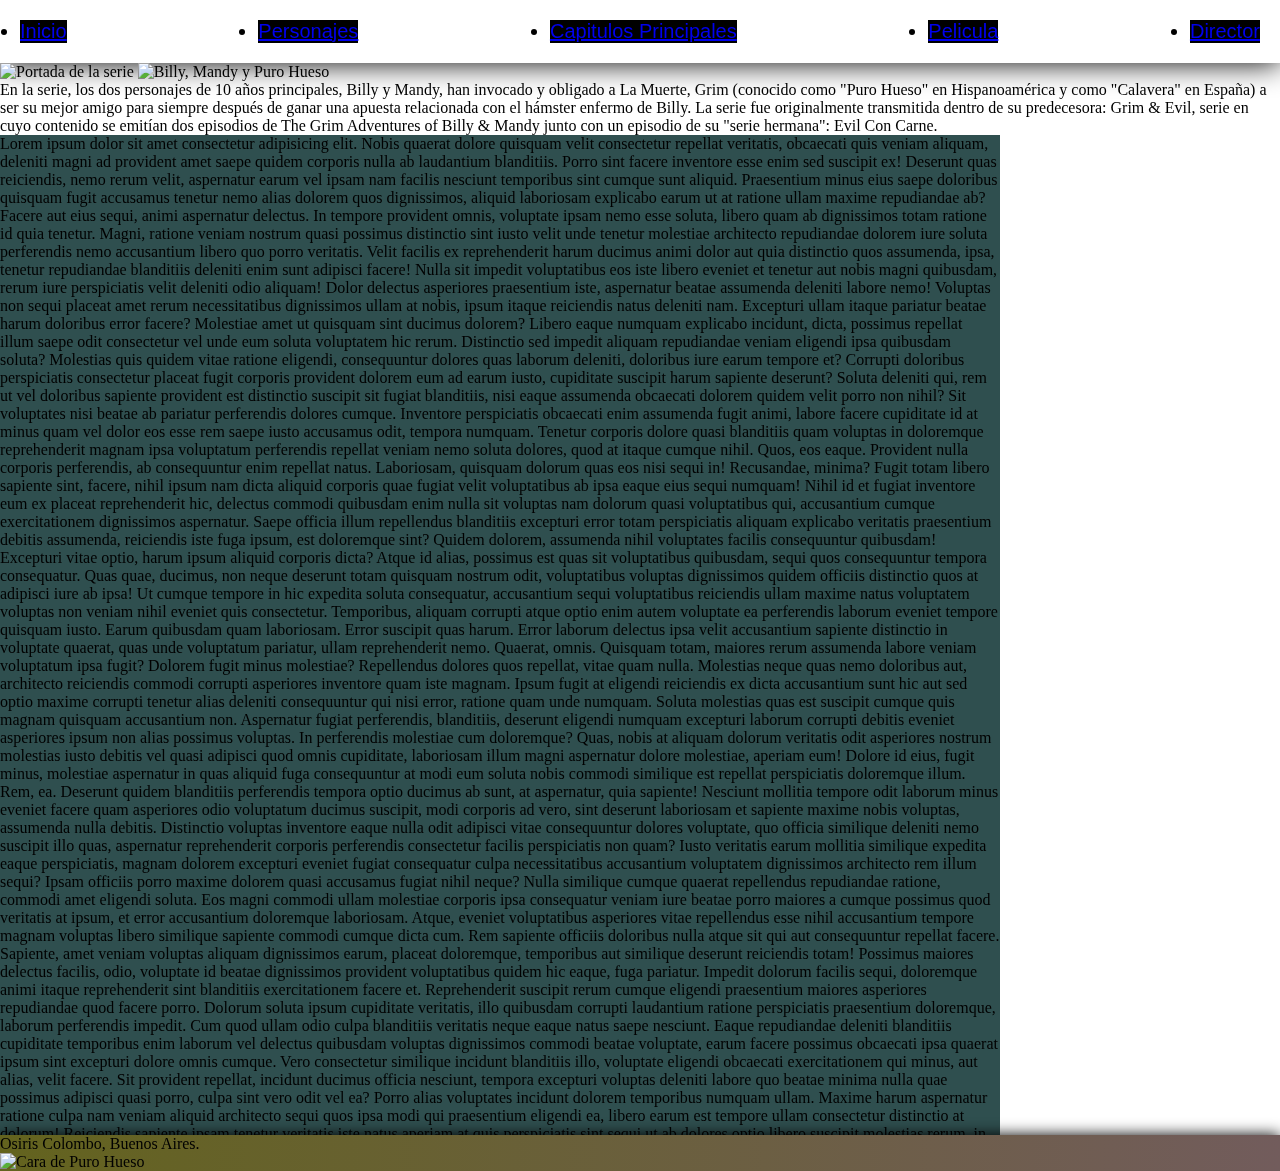
==== index.html @ 3d78a32e "subo pryecto" ====
<!DOCTYPE html>
<html lang="en">
<head>
    <meta charset="UTF-8">
    <meta http-equiv="X-UA-Compatible" content="IE=edge">
    <meta name="viewport" content="width=device-width, initial-scale=1.0">
    <title>Las sombrias aventuras de Billy y Mandy</title>
    <link rel="stylesheet" href="./style/metamorfosis.css">
</head>

<body>
    <nav>
        <ul><li class="menu"><a href="./index.html">Inicio</a></li>
            <li class="menu"><a href="./paginas/personajes.html">Personajes</a></li>
            <li class="menu"><a href="./paginas/capitulos.html">Capitulos Principales</a></li>
            <li class="menu"><a href="./paginas/pelicula.html">Pelicula</a></li>
            <li class="menu"><a href="./paginas/director.html">Director</a></li>
        </ul>
    </nav>
    <main>
        <img src="/Imagenes/ImagenInicio1.jfif" alt="Portada de la serie">
        <img src="/Imagenes/ImagenInicio2.jfif" alt="Billy, Mandy y Puro Hueso">
        <p>En la serie, los dos personajes de 10 años principales, Billy y Mandy, han invocado y obligado a La Muerte, Grim (conocido como "Puro Hueso" en Hispanoamérica y como "Calavera" en España) a ser su mejor amigo para siempre después de ganar una apuesta relacionada con el hámster enfermo de Billy.
           La serie fue originalmente transmitida dentro de su predecesora: Grim & Evil, serie en cuyo contenido se emitían dos episodios de The Grim Adventures of Billy & Mandy junto con un episodio de su "serie hermana": Evil Con Carne.</p>
        <p class="textoLorem">Lorem ipsum dolor sit amet consectetur adipisicing elit. Nobis quaerat dolore quisquam velit consectetur repellat veritatis, obcaecati quis veniam aliquam, deleniti magni ad provident amet saepe quidem corporis nulla ab laudantium blanditiis. Porro sint facere inventore esse enim sed suscipit ex! Deserunt quas reiciendis, nemo rerum velit, aspernatur earum vel ipsam nam facilis nesciunt temporibus sint cumque sunt aliquid. Praesentium minus eius saepe doloribus quisquam fugit accusamus tenetur nemo alias dolorem quos dignissimos, aliquid laboriosam explicabo earum ut at ratione ullam maxime repudiandae ab? Facere aut eius sequi, animi aspernatur delectus. In tempore provident omnis, voluptate ipsam nemo esse soluta, libero quam ab dignissimos totam ratione id quia tenetur. Magni, ratione veniam nostrum quasi possimus distinctio sint iusto velit unde tenetur molestiae architecto repudiandae dolorem iure soluta perferendis nemo accusantium libero quo porro veritatis. Velit facilis ex reprehenderit harum ducimus animi dolor aut quia distinctio quos assumenda, ipsa, tenetur repudiandae blanditiis deleniti enim sunt adipisci facere! Nulla sit impedit voluptatibus eos iste libero eveniet et tenetur aut nobis magni quibusdam, rerum iure perspiciatis velit deleniti odio aliquam! Dolor delectus asperiores praesentium iste, aspernatur beatae assumenda deleniti labore nemo! Voluptas non sequi placeat amet rerum necessitatibus dignissimos ullam at nobis, ipsum itaque reiciendis natus deleniti nam. Excepturi ullam itaque pariatur beatae harum doloribus error facere? Molestiae amet ut quisquam sint ducimus dolorem? Libero eaque numquam explicabo incidunt, dicta, possimus repellat illum saepe odit consectetur vel unde eum soluta voluptatem hic rerum. Distinctio sed impedit aliquam repudiandae veniam eligendi ipsa quibusdam soluta? Molestias quis quidem vitae ratione eligendi, consequuntur dolores quas laborum deleniti, doloribus iure earum tempore et? Corrupti doloribus perspiciatis consectetur placeat fugit corporis provident dolorem eum ad earum iusto, cupiditate suscipit harum sapiente deserunt? Soluta deleniti qui, rem ut vel doloribus sapiente provident est distinctio suscipit sit fugiat blanditiis, nisi eaque assumenda obcaecati dolorem quidem velit porro non nihil? Sit voluptates nisi beatae ab pariatur perferendis dolores cumque. Inventore perspiciatis obcaecati enim assumenda fugit animi, labore facere cupiditate id at minus quam vel dolor eos esse rem saepe iusto accusamus odit, tempora numquam. Tenetur corporis dolore quasi blanditiis quam voluptas in doloremque reprehenderit magnam ipsa voluptatum perferendis repellat veniam nemo soluta dolores, quod at itaque cumque nihil. Quos, eos eaque. Provident nulla corporis perferendis, ab consequuntur enim repellat natus. Laboriosam, quisquam dolorum quas eos nisi sequi in! Recusandae, minima? Fugit totam libero sapiente sint, facere, nihil ipsum nam dicta aliquid corporis quae fugiat velit voluptatibus ab ipsa eaque eius sequi numquam! Nihil id et fugiat inventore eum ex placeat reprehenderit hic, delectus commodi quibusdam enim nulla sit voluptas nam dolorum quasi voluptatibus qui, accusantium cumque exercitationem dignissimos aspernatur. Saepe officia illum repellendus blanditiis excepturi error totam perspiciatis aliquam explicabo veritatis praesentium debitis assumenda, reiciendis iste fuga ipsum, est doloremque sint? Quidem dolorem, assumenda nihil voluptates facilis consequuntur quibusdam! Excepturi vitae optio, harum ipsum aliquid corporis dicta? Atque id alias, possimus est quas sit voluptatibus quibusdam, sequi quos consequuntur tempora consequatur. Quas quae, ducimus, non neque deserunt totam quisquam nostrum odit, voluptatibus voluptas dignissimos quidem officiis distinctio quos at adipisci iure ab ipsa! Ut cumque tempore in hic expedita soluta consequatur, accusantium sequi voluptatibus reiciendis ullam maxime natus voluptatem voluptas non veniam nihil eveniet quis consectetur. Temporibus, aliquam corrupti atque optio enim autem voluptate ea perferendis laborum eveniet tempore quisquam iusto. Earum quibusdam quam laboriosam. Error suscipit quas harum. Error laborum delectus ipsa velit accusantium sapiente distinctio in voluptate quaerat, quas unde voluptatum pariatur, ullam reprehenderit nemo. Quaerat, omnis. Quisquam totam, maiores rerum assumenda labore veniam voluptatum ipsa fugit? Dolorem fugit minus molestiae? Repellendus dolores quos repellat, vitae quam nulla. Molestias neque quas nemo doloribus aut, architecto reiciendis commodi corrupti asperiores inventore quam iste magnam. Ipsum fugit at eligendi reiciendis ex dicta accusantium sunt hic aut sed optio maxime corrupti tenetur alias deleniti consequuntur qui nisi error, ratione quam unde numquam. Soluta molestias quas est suscipit cumque quis magnam quisquam accusantium non. Aspernatur fugiat perferendis, blanditiis, deserunt eligendi numquam excepturi laborum corrupti debitis eveniet asperiores ipsum non alias possimus voluptas. In perferendis molestiae cum doloremque? Quas, nobis at aliquam dolorum veritatis odit asperiores nostrum molestias iusto debitis vel quasi adipisci quod omnis cupiditate, laboriosam illum magni aspernatur dolore molestiae, aperiam eum! Dolore id eius, fugit minus, molestiae aspernatur in quas aliquid fuga consequuntur at modi eum soluta nobis commodi similique est repellat perspiciatis doloremque illum. Rem, ea. Deserunt quidem blanditiis perferendis tempora optio ducimus ab sunt, at aspernatur, quia sapiente! Nesciunt mollitia tempore odit laborum minus eveniet facere quam asperiores odio voluptatum ducimus suscipit, modi corporis ad vero, sint deserunt laboriosam et sapiente maxime nobis voluptas, assumenda nulla debitis. Distinctio voluptas inventore eaque nulla odit adipisci vitae consequuntur dolores voluptate, quo officia similique deleniti nemo suscipit illo quas, aspernatur reprehenderit corporis perferendis consectetur facilis perspiciatis non quam? Iusto veritatis earum mollitia similique expedita eaque perspiciatis, magnam dolorem excepturi eveniet fugiat consequatur culpa necessitatibus accusantium voluptatem dignissimos architecto rem illum sequi? Ipsam officiis porro maxime dolorem quasi accusamus fugiat nihil neque? Nulla similique cumque quaerat repellendus repudiandae ratione, commodi amet eligendi soluta. Eos magni commodi ullam molestiae corporis ipsa consequatur veniam iure beatae porro maiores a cumque possimus quod veritatis at ipsum, et error accusantium doloremque laboriosam. Atque, eveniet voluptatibus asperiores vitae repellendus esse nihil accusantium tempore magnam voluptas libero similique sapiente commodi cumque dicta cum. Rem sapiente officiis doloribus nulla atque sit qui aut consequuntur repellat facere. Sapiente, amet veniam voluptas aliquam dignissimos earum, placeat doloremque, temporibus aut similique deserunt reiciendis totam! Possimus maiores delectus facilis, odio, voluptate id beatae dignissimos provident voluptatibus quidem hic eaque, fuga pariatur. Impedit dolorum facilis sequi, doloremque animi itaque reprehenderit sint blanditiis exercitationem facere et. Reprehenderit suscipit rerum cumque eligendi praesentium maiores asperiores repudiandae quod facere porro. Dolorum soluta ipsum cupiditate veritatis, illo quibusdam corrupti laudantium ratione perspiciatis praesentium doloremque, laborum perferendis impedit. Cum quod ullam odio culpa blanditiis veritatis neque eaque natus saepe nesciunt. Eaque repudiandae deleniti blanditiis cupiditate temporibus enim laborum vel delectus quibusdam voluptas dignissimos commodi beatae voluptate, earum facere possimus obcaecati ipsa quaerat ipsum sint excepturi dolore omnis cumque. Vero consectetur similique incidunt blanditiis illo, voluptate eligendi obcaecati exercitationem qui minus, aut alias, velit facere. Sit provident repellat, incidunt ducimus officia nesciunt, tempora excepturi voluptas deleniti labore quo beatae minima nulla quae possimus adipisci quasi porro, culpa sint vero odit vel ea? Porro alias voluptates incidunt dolorem temporibus numquam ullam. Maxime harum aspernatur ratione culpa nam veniam aliquid architecto sequi quos ipsa modi qui praesentium eligendi ea, libero earum est tempore ullam consectetur distinctio at dolorum! Reiciendis sapiente ipsam tenetur veritatis iste natus aperiam at quis perspiciatis sint sequi ut ab dolores optio libero suscipit molestias rerum, in vitae fugit mollitia nam quo nulla quasi. Voluptatibus quidem incidunt fugiat minima! Saepe ipsam amet sit deleniti, corporis ex, similique ab minima odio et eius quae tenetur fuga dolorem dolorum minus porro. Atque debitis velit nobis praesentium alias cupiditate earum illum? Saepe ad suscipit, eius voluptatem quo consectetur dolorem fugiat, ullam est sequi illum vero, officia voluptas! Quaerat aut optio delectus molestiae cum ut rem quo nulla facilis unde? Cumque minima dicta odit nobis consequatur numquam reiciendis qui officiis soluta earum eligendi aspernatur esse adipisci accusantium corporis nisi repellendus quisquam molestiae distinctio, quod architecto voluptas quas. A suscipit voluptatem excepturi architecto! Nisi, totam aliquid doloremque, hic unde eligendi tenetur, voluptate accusamus nesciunt distinctio velit aperiam soluta ut animi ducimus impedit corporis necessitatibus incidunt asperiores. Nisi nihil doloremque distinctio consequuntur asperiores ipsum dignissimos, consequatur officia vitae molestiae, quod, illo nesciunt maxime unde! Ea blanditiis iste totam aliquid fugit corporis expedita voluptate nobis. Iure tenetur, inventore amet perferendis eligendi consequatur similique aperiam rem eveniet, laudantium molestias aspernatur est dolores beatae quis nesciunt aut eius quibusdam odit laboriosam. Vel perspiciatis possimus et ducimus doloribus voluptas velit, inventore porro, optio eveniet minima nemo iusto beatae amet atque dolore labore quam? Velit aliquam iure facilis odit, maxime ex quo nesciunt corporis aut, laudantium harum quasi eum numquam voluptate ducimus tempore rem dolorum ut nobis architecto. Beatae, dicta voluptatem. Ab labore iusto excepturi maxime eum commodi accusantium harum, ea, ducimus facilis temporibus voluptas quae quibusdam magnam! Vitae harum placeat a repellendus officia quod voluptatibus, consectetur error asperiores iste dicta non. Ea atque eum sit autem maxime eos recusandae iste minus rerum laborum? Repellendus repudiandae quaerat neque tempora accusamus eos. Libero atque voluptate illo ut, vero porro laudantium autem possimus, dolorem pariatur nesciunt aperiam unde eveniet blanditiis quo quam facere adipisci rerum eum quis velit id, similique officia voluptatibus. In distinctio ipsam accusantium. Illo laudantium autem delectus. Expedita et quo ipsa officiis. Eligendi velit tempore asperiores blanditiis numquam amet expedita saepe commodi incidunt alias, illo necessitatibus, animi molestiae quas molestias fugiat. Sit aspernatur error a iste. Temporibus nihil esse libero aperiam asperiores rerum blanditiis dignissimos earum. Earum saepe, blanditiis facere repellendus iure laboriosam eos excepturi ad neque. Corrupti iure velit veritatis aut laborum incidunt accusamus enim labore similique dignissimos dolore expedita ipsa totam voluptates minus molestiae libero, quis deleniti dicta esse nam rerum? Ut unde officiis eum perspiciatis id rem soluta doloremque doloribus corporis quisquam magni, harum voluptate ipsum natus ab assumenda deserunt, hic architecto in pariatur iste facilis. Quam corporis repellendus fugit cupiditate et quos maxime beatae laboriosam perspiciatis ut dolore necessitatibus optio laudantium sequi quibusdam, ducimus sapiente quae ex pariatur alias culpa labore aliquid nostrum! Maxime laborum libero alias quia error excepturi sunt ducimus officiis quasi eius ex aperiam facilis asperiores voluptatem, consequuntur similique minima sit. Illo delectus voluptatibus porro commodi dicta, explicabo quod sit pariatur ex officiis alias necessitatibus, ipsam laborum eum officia sequi amet veniam libero numquam rerum voluptate aperiam earum. Odio autem amet, veniam, expedita obcaecati tempore ipsam eius, dolorum velit saepe ipsa eum aliquam rerum. Expedita doloribus id perspiciatis in dolore quasi ea voluptate ipsa, eum commodi ullam. Magni laborum, culpa corporis architecto, rem debitis cupiditate harum nostrum fugit repellendus temporibus, reiciendis maiores dolorum labore blanditiis voluptatem accusamus! Obcaecati quisquam quidem quos sapiente cupiditate cumque quaerat excepturi labore! Harum, deserunt illum iure laudantium quod perferendis quia provident quisquam reprehenderit placeat, eum error odio aut mollitia. Autem odio earum, repudiandae nulla commodi ea ratione labore eveniet qui eius rem quod quidem expedita fugiat veritatis beatae aspernatur nesciunt, ullam dolorum dolor! Eum non asperiores incidunt ipsum dolorum et, culpa doloremque cupiditate corrupti ab in id distinctio recusandae sed consequatur nisi odio impedit tempore ut quibusdam. Voluptatibus libero ut saepe, consectetur tenetur sed voluptatum laboriosam non animi eum harum est obcaecati possimus, nisi mollitia quasi! Voluptate voluptatibus, libero eaque minima qui autem quis illo quidem non, beatae sequi animi temporibus distinctio incidunt praesentium. Ipsam nulla autem excepturi iure, maiores dolorem facere vel inventore distinctio sed numquam. Laudantium odio earum aut sapiente ut omnis tempore quibusdam voluptatibus rerum, velit alias modi, commodi delectus. Eligendi dolor repellat illum sit, natus nihil beatae optio officiis. Ratione delectus tenetur obcaecati, harum enim cumque saepe quam maiores perferendis neque quia odio odit cupiditate eaque non reprehenderit nesciunt adipisci eveniet consectetur ipsam doloribus velit libero? Nobis voluptatibus illum ut aperiam nihil modi recusandae natus, provident excepturi temporibus blanditiis doloribus veritatis saepe at! Illum ducimus ipsum quam magni mollitia quas omnis a! Aspernatur, libero maiores! Deserunt nam provident mollitia tempora ipsam pariatur. Quam temporibus saepe suscipit velit explicabo animi, sunt dolor nobis a laboriosam tenetur excepturi rerum modi numquam minima nam deleniti, id fugiat? Amet impedit eaque unde voluptatum consequatur, autem perspiciatis itaque sequi dolorum commodi accusantium quasi a aperiam, in, laboriosam excepturi illo. Voluptatem aut, delectus alias laboriosam cupiditate tempora, fugiat error natus totam obcaecati rerum dignissimos. Suscipit, adipisci quas numquam rem, ut eveniet unde quod recusandae saepe tempore minima ab autem officia, molestias perferendis! Sed ea placeat adipisci dolorum reiciendis hic sunt ipsam repellat, et doloremque error exercitationem voluptates atque voluptas officia corporis nobis aliquam ut quos dolores illo excepturi distinctio. Animi iste numquam ad, alias culpa exercitationem expedita, a reprehenderit, esse tempore labore perspiciatis adipisci cupiditate itaque cum! Nemo, facere harum optio quo vel ab eum repudiandae sit corrupti commodi architecto consequatur delectus corporis, blanditiis exercitationem nesciunt? Illo rem fugit similique. Fugit esse cumque asperiores et praesentium veritatis nobis voluptate, dolor exercitationem natus, ea suscipit consectetur id quo laudantium neque. Aut deleniti aspernatur dignissimos quod ab facilis fuga facere saepe, exercitationem tempora voluptatibus quos cumque rem quaerat consequatur iusto! Expedita voluptas harum velit aut officiis quaerat! Praesentium quis est laborum ullam enim aperiam incidunt! Officia eveniet quod autem maiores earum, optio error voluptatibus praesentium rem odio consectetur temporibus odit necessitatibus labore veritatis illo quae assumenda laboriosam ducimus, in et sunt eum doloremque quos. Hic quia nostrum impedit incidunt assumenda repudiandae nisi inventore magni, odio, aperiam voluptate dignissimos, mollitia sequi est soluta! Dolorem quibusdam sequi, totam eligendi qui quos fugiat nisi voluptate voluptatum minima, quas iste in, quasi nam ex cum vel. Nobis eos voluptates similique, perferendis perspiciatis asperiores, laboriosam natus facere ipsum, facilis sequi fugiat corporis. Quae deserunt earum consequatur aut? Totam voluptatum alias et corrupti exercitationem, assumenda temporibus ab cum est mollitia itaque ea consectetur beatae numquam sit adipisci doloribus asperiores suscipit distinctio, voluptate, sed minus quibusdam sequi maiores. Doloribus cupiditate incidunt labore mollitia iure nesciunt voluptatum quae, consequuntur perferendis repellat minus iusto officia asperiores excepturi ducimus esse sint dolorum nostrum porro. Quidem sunt corporis maxime magnam. Cupiditate vero libero obcaecati voluptate. Sapiente adipisci veritatis molestiae, magni in neque provident totam doloribus quibusdam voluptatem odit aspernatur, error soluta, maiores nostrum cupiditate officia iste odio recusandae nobis nihil. Est vitae inventore at fugit quis delectus. Vero quasi similique itaque aut porro eligendi nesciunt ipsam, ipsum esse quo molestiae aliquam rem! Cum voluptatum dolor repudiandae recusandae quia quidem reiciendis aliquam, rerum rem, repellat cumque unde ipsam totam dolore architecto, tenetur officia soluta laboriosam esse! Facere excepturi minus repudiandae debitis cupiditate nobis similique fuga porro accusamus, ipsam tenetur temporibus laudantium quo laborum animi consequatur nesciunt facilis voluptatem? Odio, harum rerum eveniet molestias ut eum repudiandae, possimus, optio aspernatur dolorum adipisci voluptatem enim distinctio? Eum iusto illum, quis dolor adipisci voluptatem necessitatibus, eveniet ipsum nisi ad corporis facere magnam incidunt perspiciatis aliquid? Sunt, voluptatibus modi qui veniam exercitationem quibusdam, libero, quia possimus voluptatum debitis vitae totam laborum? Alias tenetur, asperiores, sed earum distinctio ea quo, recusandae quibusdam voluptatem consequuntur laboriosam laudantium eaque laborum ut. Commodi, autem. Sit maxime unde iusto nihil distinctio quia blanditiis harum adipisci architecto commodi corrupti a consectetur itaque delectus aliquam, optio totam beatae. Amet assumenda, velit dolor in esse perferendis, ut, dolorem ex voluptate incidunt odit quisquam tempore libero id dolorum consequatur iusto minima! Doloribus aliquid fugiat officia eius? Aperiam aliquam rem voluptatem. Odit incidunt error asperiores dolorem fugiat, voluptatum eum animi. Sit quis sapiente in consectetur cum ullam vero consequuntur asperiores. Quibusdam dicta amet vitae quia, sunt id sapiente maxime. Nesciunt quod non totam placeat maiores explicabo, ea rem architecto, amet obcaecati culpa veniam nostrum voluptate doloremque vitae praesentium incidunt at? Sint maxime et corrupti ex, est error vel hic culpa temporibus quos blanditiis repellat esse vitae, tempore eligendi at nisi tenetur odit labore eveniet ipsum! Nostrum id corrupti quia. Laboriosam consectetur harum officiis sunt, fugiat dicta provident fugit explicabo obcaecati exercitationem sed delectus. Modi labore maiores cum reiciendis nulla delectus magni id dignissimos libero? Modi rerum quia a praesentium nihil magni, veritatis laborum odio officia quae asperiores illum ut beatae sit omnis totam cupiditate. Quaerat, voluptas harum. Fugit enim ipsum in cum a expedita perspiciatis cupiditate recusandae at labore, aperiam sequi provident ipsa ullam aliquid itaque esse deserunt consectetur. Asperiores ducimus illum inventore recusandae natus rerum animi aspernatur autem, eos maiores unde expedita pariatur quidem, atque iusto, fuga velit. Accusamus, totam nesciunt. Earum laboriosam fuga dicta eaque repellendus odio. Pariatur nihil sint eligendi beatae molestias, dolorem temporibus natus animi enim soluta eos fugit, impedit dolorum omnis. Tenetur similique incidunt ipsam quod officiis aliquam, molestiae nobis expedita blanditiis quaerat ex, nulla impedit porro sunt voluptatem earum aliquid provident voluptatum rerum sint adipisci voluptatibus consequatur laboriosam? Labore quasi harum molestiae laboriosam sit nesciunt aperiam ut quia similique quo, officiis expedita voluptatibus dolore eligendi! Rerum atque corporis eum necessitatibus inventore, enim nisi aliquam nostrum labore quo similique esse nesciunt voluptatibus expedita dolor. A ea atque magnam, eos eligendi iste doloribus obcaecati adipisci consequuntur dolore ipsa perspiciatis fugiat nobis nisi. Voluptas repudiandae hic eius voluptatem sint labore illum explicabo, tenetur cumque. Quod beatae libero esse praesentium error ullam culpa iure perspiciatis! Quam ea rem cum id quod optio incidunt voluptatum pariatur? Rem dolorem rerum non ducimus, dignissimos molestiae atque officiis! Nobis error aut nulla aperiam modi ex officia velit dicta delectus sunt temporibus nesciunt rem voluptatem consectetur obcaecati minus voluptatibus ut cupiditate necessitatibus recusandae architecto ab, rerum sequi id. Obcaecati sequi corrupti, odit, dolorum molestiae voluptates eius aliquam libero voluptatem blanditiis optio laudantium odio doloremque nulla impedit, eaque eveniet deleniti minus cumque maiores praesentium incidunt in. Tenetur mollitia aliquid incidunt ipsum facere nobis, sed, provident ad inventore doloremque quas error alias praesentium cum? Necessitatibus cumque sed, ipsam fugit placeat dolorum alias et culpa sint odit aspernatur reiciendis omnis eum autem aperiam. Porro iure est veritatis facere eum assumenda eos dicta enim, incidunt velit beatae voluptatem dolores voluptatibus maxime consequatur totam! Enim praesentium soluta, ex quasi libero a repellendus earum sapiente perferendis, assumenda eius, commodi sit reprehenderit nam. Veniam, in quasi. Molestias, quis. Molestiae dolorum eveniet, deleniti eligendi corporis quo neque fugiat nulla nihil voluptatum a minima provident iusto labore, quia autem hic tempora maiores sunt consequatur culpa ipsum veniam ex? Tempore, vel ipsa illo repellat fugiat ab molestias dolorem a veritatis labore commodi esse mollitia qui optio in cupiditate, illum beatae atque, placeat aliquam cum. Perspiciatis laborum quos iure ea iste, blanditiis a quo suscipit provident cumque temporibus qui rerum. Maiores quaerat voluptates omnis hic optio nulla alias, vel necessitatibus neque at voluptatum molestiae! Et delectus ex dolorum deleniti dolore iusto quod error cum natus facere voluptatem, totam qui ducimus asperiores eaque. Impedit id, provident odio ducimus soluta ratione repellendus architecto libero commodi quibusdam, odit quasi aut hic distinctio? Ut dicta explicabo animi, consequuntur praesentium facere quisquam vero fuga officia voluptates quasi voluptas, facilis nulla illo quae odit deleniti quibusdam libero dolore maxime nam atque. Fugit doloremque nihil maxime error cupiditate quidem dolorum aspernatur veritatis autem repudiandae obcaecati illum voluptas totam, sapiente accusantium dolor rem dignissimos voluptates voluptate et non consectetur soluta alias! Asperiores maiores eaque excepturi quibusdam placeat fugit unde consequuntur nemo error, illo nisi, similique totam praesentium, natus vel. Ipsam, enim maiores incidunt, eius sint quidem voluptas dolore necessitatibus earum facere dolor consequatur odio culpa? Mollitia, nisi illum eius, minus incidunt numquam quis totam nulla nesciunt nihil odit non officia rem rerum consectetur magni ratione quo deleniti sed. Incidunt sed illum, provident voluptas corrupti tempora eveniet neque cumque odit laboriosam minima dignissimos perspiciatis repellat ex temporibus deserunt a labore, eaque quod? Ipsam ea iusto deserunt debitis vel quod neque quo praesentium sit dolorem excepturi inventore id architecto, eveniet veniam officiis! Exercitationem vitae mollitia enim nesciunt, nam vel debitis doloremque iste ut consequatur fugit architecto optio, officiis nisi perspiciatis cum sit quibusdam commodi dicta. Tenetur magnam voluptatum blanditiis, explicabo, qui veniam ut pariatur voluptatem consequuntur facilis quidem ipsa et, fuga modi vel in officiis dolorem quas voluptates expedita! Quasi ad ut autem cumque delectus illum quae officia non, cupiditate commodi error assumenda nesciunt? Amet soluta possimus vero distinctio quas, ducimus illum nemo earum ea a obcaecati molestias magni? Cupiditate delectus culpa similique soluta, ad praesentium modi odio? Molestias veniam amet in ad veritatis dolorum minus provident animi at delectus. Facere assumenda sint optio nemo molestias nostrum. Minus asperiores aut ea quos neque repellendus facere! Possimus porro aliquid eum facilis dignissimos voluptatum est enim, laborum exercitationem atque aliquam, repellendus consequuntur, quam quis totam autem. Repellendus amet adipisci animi enim fugit accusantium illo, mollitia magni? Nisi sed ab ea mollitia soluta laborum quibusdam a esse incidunt quidem eaque aliquam suscipit alias velit laudantium saepe vel culpa sit veritatis iusto natus, odit accusantium doloremque. Laborum ducimus cupiditate quisquam veniam? Maiores reprehenderit repellat in optio debitis error, vitae animi laudantium id porro ipsam et aperiam minima eius? Earum, ad soluta debitis corrupti, ex excepturi unde natus quae voluptatem autem ducimus sapiente qui placeat accusantium explicabo eaque ipsam facilis quis hic non? Veniam natus aperiam eos accusantium? Non nostrum, eligendi deserunt explicabo cupiditate facere omnis dicta, soluta quae quas consectetur, beatae laudantium. Quia aliquam rerum ratione neque similique sed, excepturi quaerat mollitia accusamus, repellendus aut adipisci quos amet ducimus illo numquam error aspernatur? Amet unde, numquam voluptas incidunt voluptatibus consequatur quas minima veritatis omnis magnam sint eaque magni rerum expedita vel voluptates sapiente, velit dignissimos adipisci! Mollitia fugit voluptate explicabo ab rem ipsa incidunt, ducimus laboriosam impedit sequi corporis animi aut excepturi adipisci in totam deleniti tenetur voluptatum commodi corrupti porro sint! Deserunt quisquam, distinctio incidunt, quidem eveniet suscipit recusandae velit debitis facere ipsa laborum officia vel cumque minus et soluta eius vitae. Quibusdam placeat architecto illo laudantium expedita. Deserunt temporibus corporis incidunt architecto nihil tempore placeat soluta unde. Recusandae expedita impedit ad a adipisci, exercitationem itaque accusantium totam deleniti aliquam at repellendus error, nulla rem laborum fugit asperiores iusto vel enim, aspernatur autem. Animi perspiciatis libero cupiditate repellat corrupti sed, non rem consectetur numquam accusamus placeat, nobis minus dolore ab reiciendis commodi quia doloribus quod quos reprehenderit voluptatum, pariatur ipsa. Adipisci ab architecto distinctio voluptatem temporibus doloremque in obcaecati doloribus quas nulla officiis, libero maiores repellendus provident debitis mollitia iure dolores dolore consectetur voluptate dignissimos ea nisi cum nemo! Sunt rem veritatis in ad itaque quidem fugiat corporis tenetur, eaque vel non accusantium hic, perspiciatis commodi aliquid natus iusto aliquam alias sequi quibusdam ea voluptatibus! Nihil maxime, ullam consequatur amet, rerum temporibus fugiat impedit quas repellat nobis tempore totam debitis animi! Fugiat dolorem aut officia accusantium. Vero beatae earum provident cum quisquam exercitationem placeat ab! Voluptates iusto distinctio voluptatum illo quaerat vitae eum deleniti ex incidunt! Earum assumenda sit officiis quia maxime aperiam ullam sapiente quas ad! Illo eum aliquid eos voluptas ut a ex officia ipsam laudantium suscipit? Nobis cum aperiam, dolorem quae voluptate odio amet quod consequatur eaque cumque! Quas, odit unde minima perferendis fugit aliquid beatae commodi voluptates dolore voluptatibus at accusamus ipsa veniam officia ducimus cum quisquam ut porro. Nobis, deleniti sint rem assumenda ipsa ratione minima maxime a vero ullam fugiat pariatur, commodi, inventore ab facilis debitis nostrum esse illum recusandae quaerat officiis. Quos possimus ipsum alias voluptatem velit? Veniam assumenda vero, soluta eaque explicabo autem perspiciatis? Suscipit quibusdam fugit asperiores excepturi ipsa cumque mollitia, pariatur repudiandae eum itaque magnam possimus rerum ipsam iusto vero nisi eaque, accusantium consequuntur soluta corrupti debitis minus illum ex! Provident quidem consequuntur illum quasi ex voluptas adipisci sequi quia dolore repellat tempore, soluta ad! Perspiciatis tempora delectus ea facilis voluptatibus, obcaecati velit explicabo fugiat deleniti, aspernatur non consectetur consequuntur et recusandae rem doloribus vero perferendis ducimus similique. Quam quo laudantium maiores eligendi eius, adipisci animi totam accusantium autem. Ducimus cum saepe at. Distinctio minus nobis natus porro tempore aut non eveniet aliquam dolorem recusandae veniam architecto, quae, nostrum, asperiores ullam officiis laborum autem vero voluptate. Optio, tenetur harum fugit maiores accusamus assumenda ex quae? Dignissimos optio aliquam est voluptatem sequi repellendus neque natus, veritatis accusantium libero, similique architecto! Amet porro quas hic ducimus vero delectus aliquam accusamus neque quisquam, voluptate facere provident, quos fuga maiores eius ipsam dolore nesciunt accusantium. Fugiat vero animi enim praesentium libero perferendis nihil voluptatibus soluta maiores suscipit vitae omnis quos nesciunt doloremque quibusdam, odio similique ullam voluptate quasi repudiandae. Odit obcaecati tempore ut ad omnis voluptatem doloribus fugiat fuga nihil beatae veniam nobis, sapiente nostrum sunt temporibus amet blanditiis ullam quibusdam quae unde? Accusamus fugit vel accusantium nihil dolor. Vero ipsa eaque cumque numquam reiciendis commodi voluptates vitae repellat deserunt aspernatur sit nemo earum obcaecati corporis, harum qui. Nam officiis ad beatae neque et blanditiis similique numquam mollitia sed voluptatibus, reprehenderit consequatur repellat deleniti eius, quo delectus accusamus ratione cupiditate? Quaerat quis labore soluta maxime sint dolore odit distinctio quod, provident cupiditate consectetur numquam repellat quasi, dignissimos, sequi nesciunt asperiores beatae hic! Ratione, consequuntur id? Deleniti dolores labore dignissimos ex laboriosam doloremque earum architecto! Sit id provident est quaerat cupiditate illum sed tempore. Quibusdam temporibus, omnis rem consequuntur a doloremque repellendus expedita exercitationem ipsum quisquam molestiae earum odio eligendi, accusantium nisi inventore atque asperiores. Laudantium, atque. Similique ad provident ex, totam natus vero illo aliquid facere, cum eos dicta. Blanditiis facilis unde eaque, laudantium, id dolores officia earum dolor ipsam praesentium dolore possimus cumque ea libero officiis repudiandae pariatur temporibus vero rem. Voluptates obcaecati placeat numquam, a vel molestias rem ea quae, omnis sunt ex maxime inventore amet magnam suscipit labore earum dolores veritatis eligendi error! Odit, nemo illum ratione itaque id vero adipisci soluta voluptatum ipsam illo quisquam non. Molestias saepe consequatur non quibusdam odio ducimus, alias id vel ut excepturi aut ipsum recusandae tempore nihil placeat sint. Dolorum sequi suscipit vero, distinctio nostrum quisquam officiis voluptatibus laudantium reiciendis porro ea debitis cum, facere blanditiis culpa unde expedita recusandae. Animi maxime, mollitia totam facere, in odio molestias tenetur doloremque velit quos delectus ab exercitationem tempore dolor corrupti nam laudantium officiis quibusdam neque illo pariatur officia? Adipisci, est nostrum optio beatae iusto id unde accusantium nulla vero odio. Velit hic dolor quis repellendus ut tempora, eos itaque magnam eaque impedit iusto cum enim quo fugit quae. Odio voluptatibus corporis reprehenderit porro praesentium at vero saepe repudiandae. Incidunt quisquam dolorem non? Quaerat eaque eius, neque reiciendis dicta voluptate, perferendis est necessitatibus minus quis numquam illum cum dolorem labore fugiat culpa voluptatibus provident asperiores odio veniam. Non inventore quae ab eum. Sequi nulla, fuga veritatis, incidunt nobis debitis a fugiat dolore eveniet necessitatibus quos consequatur dolor doloribus cupiditate dolorem exercitationem nam sit perspiciatis voluptatum eum autem labore! Labore magnam reprehenderit quibusdam animi id commodi, consequuntur voluptatem nesciunt, tenetur quisquam nulla eligendi quaerat dolores similique quas, cumque ex deleniti modi! Corrupti assumenda vel officiis nemo ea saepe natus asperiores ducimus, nisi, aliquam laboriosam possimus deserunt, facilis repellendus iusto nulla voluptatibus quidem nobis cum porro perspiciatis? Quibusdam neque possimus ab deserunt debitis aliquid error architecto esse quos modi minus amet obcaecati, sequi, voluptates eius nam numquam perspiciatis reiciendis. Facere accusantium recusandae blanditiis similique fuga sit exercitationem, voluptas nisi consectetur, consequatur, commodi nulla laudantium in eum earum ipsam alias distinctio quos nihil. Assumenda possimus animi consequuntur inventore amet? Perferendis eligendi iusto rerum! Laboriosam delectus et architecto tempora! Accusantium omnis hic nostrum cumque nulla! Dolorem illum ducimus sint nam non, quae itaque. Ut omnis nihil, eveniet animi corporis modi. Est minima laboriosam nesciunt tempore libero, non, recusandae quidem dolorem dicta culpa id rerum ducimus fuga assumenda quia harum aut ut explicabo nihil odio? Repellendus eligendi quod neque accusantium ut? Sit fugit nostrum cum dicta tenetur laboriosam, doloremque at repellat mollitia excepturi cumque, vel accusamus reprehenderit hic? Molestias, error nam voluptatem consequuntur neque repellendus veniam inventore, similique quod iusto nemo quae obcaecati alias aliquid excepturi consectetur illum! Fugiat est labore enim animi, quo architecto ea, corrupti earum nemo ut recusandae non nihil, porro hic modi facilis quaerat commodi! Pariatur dicta fuga amet, alias cumque, rerum quos unde autem magni libero tenetur sit molestias nemo! Suscipit ea, debitis commodi tempore laborum veritatis consequatur sit sed minima voluptates! Earum veritatis explicabo repellendus totam, sed ratione saepe qui suscipit praesentium tenetur nam nemo voluptatum enim ex minima libero inventore delectus. Molestias quos magni amet et modi labore iste corrupti? Est fugit velit reprehenderit consequatur ipsam totam non obcaecati aspernatur saepe repellat atque, cum eligendi animi iure unde! Minima eveniet similique sequi nemo repellat voluptatibus? Ratione illum totam perferendis, ullam voluptatibus hic voluptatum consequuntur laborum, maxime provident ipsum ea, atque iusto autem alias. Enim cupiditate molestias odit sunt modi distinctio, sapiente, at ullam dignissimos natus cum voluptates consequuntur nisi suscipit aperiam eius, eligendi aliquam rem repudiandae officiis reiciendis mollitia ipsa et totam. Numquam velit atque beatae possimus, voluptas soluta ipsa accusamus, sunt obcaecati a similique modi consectetur eaque omnis doloremque vero corrupti perferendis eius reprehenderit quis exercitationem sapiente quibusdam labore! Voluptatibus delectus expedita nesciunt iste ab dolorum aliquid quae placeat quidem assumenda. Est, eius quos beatae dolorum amet asperiores distinctio omnis laudantium possimus, accusantium consectetur, voluptates nesciunt tempore. Voluptates sapiente totam dignissimos magni eveniet. Ex veritatis sint doloribus nihil quaerat iste, numquam vitae optio maiores eos nam quos ut qui est mollitia reiciendis possimus neque eius magni aperiam veniam eveniet laboriosam distinctio error? Deleniti impedit sed, placeat eveniet repellat, a, dolores illum vitae architecto veniam pariatur ipsam iure harum animi voluptas delectus eum temporibus. Dolorum impedit sint autem nulla debitis reiciendis fuga itaque sapiente. Iusto animi omnis fugiat illum assumenda quibusdam et possimus molestias ullam pariatur voluptates vitae explicabo odit voluptate, incidunt corporis, ut consectetur accusantium! Veniam repudiandae, nisi, sapiente pariatur nihil hic ad eius voluptatibus eum libero dolorem optio cum suscipit quisquam. Voluptatem magnam veritatis hic eos ipsa rerum soluta laborum sequi neque quasi omnis maxime, quia iste fugit. Labore impedit officiis perferendis ea repudiandae eum laborum corporis vitae rem laboriosam praesentium et veniam quos corrupti pariatur, autem vel sunt fugiat saepe! Nobis, fugit at nam accusantium harum rem neque aliquid soluta similique tempora et ducimus quaerat architecto saepe veritatis earum quia, fugiat eligendi quibusdam a repellendus. Quaerat minima nemo hic! Iure earum perferendis nam molestiae harum amet ipsa deserunt, similique repudiandae eaque, consequatur dignissimos, rem tempore nemo? Quisquam culpa officia odit cum ad. Impedit accusamus nesciunt facilis possimus iste doloremque mollitia ipsa reiciendis deleniti amet. Ut quaerat officia laudantium ullam quas rem similique magni minus, officiis esse. Ex commodi id incidunt, fugit, sequi amet praesentium nulla doloremque provident ad cum nostrum recusandae aut ipsum totam. Sed totam odio accusamus magni corporis quo assumenda sequi veniam eos voluptas, perferendis minus perspiciatis. Nesciunt officiis quasi asperiores vitae ullam dolorum, soluta repellat mollitia? Tempora qui ab numquam hic fugit ex error reiciendis minima eaque nemo culpa blanditiis voluptatem, ipsum molestias consequatur non repellat dolores quo rem fugiat doloremque maxime laborum! Dolore reprehenderit natus consequatur similique ut eaque beatae est, saepe eveniet ducimus, ab earum assumenda ad. Mollitia, vitae. Repudiandae odit quae nesciunt reiciendis, aliquid est? Reprehenderit pariatur delectus et repudiandae odit quos error aperiam sed consectetur nesciunt in esse commodi ullam unde ad vero laborum maiores sint voluptate ratione debitis optio, quae soluta? Sunt ducimus deleniti dignissimos. Eveniet veniam expedita in, officia mollitia a aperiam, repudiandae excepturi ut odio sed quidem perspiciatis sit recusandae? Assumenda laborum repellat, quasi ullam modi tenetur magni accusamus consequatur earum pariatur ab perferendis officia cumque ea non. Minima hic laborum beatae soluta, fuga pariatur magni earum unde rerum! Quam reiciendis odio, corporis nesciunt aut modi itaque nisi. Dolores dolorem iusto assumenda quos suscipit quod, iure laborum repellendus nisi repellat enim ratione reprehenderit labore praesentium ullam dignissimos recusandae quae expedita architecto alias maxime. Similique molestias accusamus tempora, aspernatur sint laudantium harum ratione consequatur necessitatibus corporis hic nobis, in, unde voluptatibus non fuga eveniet! Error distinctio optio ullam aspernatur voluptatum nemo sit id vero odio illum rem provident, asperiores exercitationem quaerat animi a hic quae dolor sapiente reiciendis aperiam! Assumenda temporibus sed architecto in sint doloremque nam modi quam animi consequuntur. Quos aut alias quaerat consectetur quo amet, debitis omnis cumque dicta sint libero at asperiores! Quisquam labore optio ipsa eligendi omnis itaque natus et nihil similique, quos id laborum illum corporis tempore voluptates iste, provident repellat cum, reprehenderit quis? Aspernatur ut, architecto odit itaque in expedita quos sapiente impedit doloremque repellendus numquam? Consequatur, placeat amet. Facere quod incidunt iure quasi hic consequatur quo velit, sit ut vero culpa ducimus placeat nihil minus sunt fugiat animi similique, aspernatur cupiditate! Quam, exercitationem sequi quas facere esse aperiam ad perspiciatis fuga? Laborum incidunt alias possimus iste odio modi vero, iusto culpa magni, quisquam quis ut sapiente. Iste, consectetur! Nam, provident. Dicta, quis quia. Ullam reprehenderit repellat beatae quis nostrum nihil, excepturi, consequatur iusto quisquam optio commodi. Doloremque optio qui hic ea repellat nam odit animi vero eligendi repudiandae sint, odio non, vel aliquam totam neque iusto ut nesciunt enim quae voluptatem voluptatum accusamus dolor et. Magni eum praesentium laboriosam, nostrum ut officia sequi consectetur rem esse iste ullam numquam beatae eveniet sapiente hic necessitatibus maiores cumque aspernatur amet vitae id sint, deleniti consequuntur dicta! Nulla praesentium veritatis nostrum perferendis velit nihil error, corrupti a dignissimos deleniti nobis dolorum inventore totam voluptatibus at adipisci harum atque eos quod! Consequatur beatae, tenetur excepturi voluptatum quidem quas tempore voluptate eius, ducimus ipsam error quae, repellendus in modi inventore? Nisi, repellat, rerum nostrum veniam delectus voluptatum modi ut harum ullam similique maiores exercitationem facere tempora debitis corporis, sapiente quo impedit laboriosam nemo soluta perspiciatis! Minus quia alias reiciendis quasi natus mollitia rem, itaque dolorum architecto dolore unde, earum omnis dicta quibusdam. At, deleniti libero doloribus ipsum sint quo tempora aliquid beatae, inventore hic deserunt soluta nesciunt est veritatis accusantium sed nostrum molestias distinctio officiis obcaecati repellat! Impedit aliquam quis soluta, reiciendis voluptatem quas dicta consequuntur quibusdam minima dolorem et odit eaque, rem eligendi explicabo? Sit ratione voluptas voluptatibus beatae obcaecati dolorum aperiam facilis eos, unde praesentium eius quis ex totam nostrum cum. Architecto voluptate illum dolore, repellat nostrum voluptatum asperiores corporis, id temporibus aliquam iste! Nam neque corrupti hic debitis molestias! Vel dolore rerum, explicabo expedita, veniam accusantium pariatur porro rem qui unde sed cum laboriosam sint possimus dolores similique nostrum sit quisquam atque delectus architecto voluptate ad! Nemo vel labore repellendus voluptates aliquam? Corporis doloremque quia sint culpa repellendus magni hic molestiae modi, nobis, ad non at dignissimos quo neque ab natus accusamus, perspiciatis quam? Blanditiis, cupiditate veritatis, veniam sequi id, ab doloribus totam accusamus provident facere vel dolorum quia similique eius doloremque excepturi. Quaerat modi rem doloremque magnam, accusantium quod officiis et mollitia omnis. Perferendis, ab eveniet adipisci quas dignissimos, cupiditate dicta facere cumque quae nostrum beatae harum dolores laboriosam. Blanditiis optio distinctio ipsa possimus rem obcaecati nam nostrum, id amet facere animi cum! Neque, eius pariatur laboriosam qui reprehenderit quam obcaecati assumenda quia veritatis accusamus saepe voluptatibus nemo deleniti necessitatibus ad dolorem excepturi fugit unde soluta velit magni porro blanditiis? Aliquam veniam necessitatibus ea officiis dolor similique, enim iure fuga assumenda optio nemo obcaecati illum autem pariatur laudantium perferendis eaque error reprehenderit numquam magni at consequatur dolorem. Eius molestias aut illo voluptate dolores ratione laudantium aliquam dolor quis adipisci tempore consectetur obcaecati impedit, corporis harum culpa reiciendis, commodi natus alias assumenda labore nam, distinctio non quasi? Consequuntur, veniam cupiditate? Hic similique doloremque assumenda ad, eligendi laboriosam ut odio atque nostrum dolorum exercitationem tempore consectetur quod accusantium impedit nihil aut facilis sunt tenetur aliquam, qui provident voluptatum sed iste? Eveniet cumque iste aliquid soluta, illum assumenda dolorem atque accusamus dignissimos, quidem voluptates expedita, tempore magni nam harum dolorum nemo temporibus consequatur mollitia? Aut facere totam, eaque ducimus laboriosam, neque distinctio quod fugiat animi atque vero consequatur ullam omnis explicabo vel hic mollitia ipsum rerum soluta facilis! Facere, mollitia obcaecati modi harum esse ratione saepe commodi, iusto nesciunt accusamus laborum veniam distinctio minus recusandae blanditiis dolore qui ducimus fuga fugiat eveniet temporibus! Quibusdam expedita tempore vero eveniet assumenda molestiae eligendi architecto quis deserunt ratione natus impedit id, asperiores, ipsum dicta iure, rem minus doloribus possimus labore voluptates! Asperiores et, distinctio optio deserunt aliquam, maiores ex saepe harum magni itaque repellat. Provident sed cum aspernatur odio ab. Nam explicabo, mollitia temporibus, ab magni nisi nostrum sed sapiente aliquid deserunt dolor quaerat, illo neque exercitationem amet numquam corporis possimus. Sit deserunt omnis explicabo odio velit nisi nostrum fugiat aliquid magni, ipsam, impedit similique tempora et nesciunt provident ex assumenda? Aliquid perferendis, ex laudantium perspiciatis facilis velit, ducimus laboriosam dolore neque blanditiis delectus expedita reiciendis assumenda quasi enim, nesciunt placeat veniam nam! Veritatis quidem explicabo molestias facere hic eligendi voluptas totam velit, provident modi tempore maiores consequatur repellat dolores sit numquam nulla consectetur magni quasi iste exercitationem? Corrupti porro ullam soluta cum doloremque harum fugiat magnam iusto optio laborum, sunt nisi minima, aliquid qui ducimus beatae eum nemo rem, animi repellendus? Magnam aperiam quos rem animi impedit eveniet tenetur suscipit distinctio, iste quisquam, enim atque nihil fugiat velit? Quia doloribus ullam rem modi alias et odio facilis atque! Eligendi iure eius sapiente vel temporibus! Voluptatibus porro id deleniti numquam? Soluta minima et molestias, voluptates beatae consectetur iusto delectus amet unde praesentium. Est cupiditate doloremque itaque eos voluptatibus, atque voluptatum omnis reiciendis labore quam iure fuga animi. Enim natus totam accusamus nesciunt corporis ipsa praesentium quis recusandae voluptates dolore? Voluptate provident, corrupti quam, minima cumque aut quibusdam sit aliquam perspiciatis dolor totam velit nesciunt debitis in ducimus eligendi rem, iure amet. Ullam commodi, expedita beatae, maxime nam debitis adipisci, ea obcaecati nemo quisquam officia labore fuga eligendi quaerat eum aut? Magni laboriosam cum quis asperiores, maiores suscipit nisi atque iste corrupti dicta cupiditate illum velit similique earum doloremque dolore facere architecto eos officiis. Eos ipsa beatae ratione nam optio sed rerum delectus excepturi, similique nulla cumque, placeat quo eius fugiat? Autem vitae quibusdam deserunt molestiae doloribus aliquid fugiat impedit maiores laborum neque porro est, non, et facilis voluptatum nobis, labore ea blanditiis eos possimus recusandae odit. Ullam eius, culpa est non, ipsam at reprehenderit, ut odit placeat ad voluptatum vitae tenetur! Voluptates ad in veritatis blanditiis a velit consectetur assumenda incidunt iste, fugiat quas dicta aliquid modi iure necessitatibus maiores saepe cupiditate nisi! Inventore alias error quos repudiandae earum iste rem fuga voluptate facere minima fugiat quod perferendis aperiam possimus iusto, deleniti voluptates rerum natus nemo enim! Quaerat eius qui voluptatum labore, provident expedita cumque ipsa velit fuga, a amet placeat ratione eum aliquid exercitationem consequuntur eligendi repellat soluta necessitatibus nesciunt itaque quibusdam! Beatae quam odit sint deserunt quia quaerat aperiam maxime accusamus autem, itaque a dolore ullam ex molestiae eos eveniet delectus magni non mollitia aliquam assumenda repudiandae accusantium natus. Amet dolore accusantium officiis laborum nesciunt ipsa minima odio eos. Ex doloribus fuga consequatur, praesentium temporibus doloremque corrupti eaque ut vero aliquid iste sapiente odit sequi fugit placeat voluptate quo aut. Officiis eum similique mollitia natus suscipit dolores harum laudantium voluptatum recusandae veniam autem et, quo aperiam hic sapiente a nemo error numquam sequi accusamus quod incidunt. Debitis, ad iure repudiandae earum pariatur culpa voluptatem nostrum deserunt sint sunt vitae atque aliquid laborum, sed omnis? Velit neque, aliquam perspiciatis, nisi culpa tempore quam pariatur aut blanditiis assumenda, doloribus amet voluptates ut a sint fugiat magni aspernatur atque soluta corporis saepe quidem commodi iste! Veniam illo cumque eaque! Explicabo provident totam sit fugit nobis amet quisquam iusto hic. Qui autem officiis consectetur ab repellat architecto accusamus maxime dolorem blanditiis eum expedita sit rerum debitis non enim, fuga a amet dolorum modi iusto quaerat. Possimus molestiae incidunt, quia temporibus omnis distinctio tempora maiores facilis facere. Modi aliquam, dolores illo impedit repellat rem omnis consequuntur quasi fugiat pariatur non eveniet iure placeat necessitatibus quis ullam tempore voluptate dignissimos? Facere, fugit officia? Veritatis perspiciatis iste reprehenderit soluta accusantium maxime consequuntur molestias eos vitae et odit fuga, neque doloremque corporis, laudantium id. Reprehenderit eos neque tenetur asperiores culpa atque, quam odit aut, quaerat, repellendus ex. Laborum eaque culpa eum fugit facere, a recusandae commodi enim distinctio suscipit quia nam est omnis velit obcaecati vero architecto ipsa aperiam cum quis aliquam tempora blanditiis incidunt. Facere a labore iure natus sit reprehenderit illo vitae quae non possimus culpa quasi ex, aliquid totam aperiam consequatur exercitationem in saepe nam sapiente obcaecati quia, earum, impedit error? Quasi ipsum reprehenderit aliquid autem voluptas molestiae qui, pariatur dolores saepe voluptatum quas sunt nemo odio illo quis eius quaerat libero. Deleniti quibusdam repellendus dolore libero perspiciatis reiciendis omnis vero animi tenetur eligendi inventore illum dolor nemo assumenda modi, ullam laudantium, quas veritatis in obcaecati mollitia. Iste quas mollitia dolore quo laboriosam tenetur natus quaerat obcaecati error perferendis vel molestias in eius pariatur, vitae doloribus suscipit corrupti voluptatibus repellendus quidem maiores consectetur a facere odit? Iure, nesciunt a doloribus provident et voluptates at alias amet sunt esse qui labore fugiat voluptate maxime obcaecati! Iusto sed, dolore similique accusamus, quasi nisi tenetur aut amet animi delectus architecto enim temporibus expedita ut provident. Odit distinctio deserunt cum beatae nesciunt laudantium eligendi rerum unde, voluptatum libero asperiores voluptates consequatur quas aliquam nostrum minus iusto et impedit possimus architecto quibusdam quae? Provident incidunt tempore ad earum commodi quas officiis corrupti voluptatem repellat repudiandae vitae cupiditate ut, harum nihil! Perferendis quas accusamus dolores expedita, ex dolorem, consectetur accusantium ad, quam commodi magni. Quisquam asperiores doloribus, beatae aspernatur voluptate excepturi mollitia quam fugiat. In, voluptatem labore. Mollitia neque deleniti unde! Ducimus qui assumenda, ipsa porro alias aspernatur repellendus aperiam, sunt dolorem, consequatur adipisci esse illo officia ab velit maiores quisquam doloremque dolore in similique! Natus, doloremque id! Est sed tenetur culpa fugiat, optio id sunt aut reprehenderit modi distinctio maiores soluta voluptatibus beatae nemo impedit laborum odio nulla. Excepturi quasi voluptatibus blanditiis eveniet id dignissimos nemo eos repellat quisquam. Eum fugit adipisci architecto aspernatur? Placeat maiores ut sequi nesciunt id a rem exercitationem repudiandae excepturi officiis repellat dolor, consequuntur porro atque perspiciatis impedit soluta. Dignissimos unde quasi doloremque quaerat quia nemo illo voluptatibus, qui nisi tempora necessitatibus, voluptate omnis corporis maxime commodi? Nostrum blanditiis praesentium a pariatur velit. Molestiae, mollitia! Quaerat unde sed aliquid assumenda, beatae praesentium doloribus suscipit, aliquam iste eligendi, labore quasi dolorem cupiditate alias nisi! Cumque eius possimus ex officiis, quis, aliquid ab nam beatae a nesciunt placeat ducimus sit quibusdam minima eum culpa. Perferendis dolores inventore reprehenderit molestias debitis cupiditate ut sunt corporis! Harum natus nemo tenetur? Explicabo quidem optio unde vel suscipit quaerat, mollitia, enim nesciunt laudantium aut ad aperiam voluptas quibusdam totam. Vero quidem ipsam fugiat consequatur facere explicabo odio dignissimos, quod maxime, aspernatur repellendus. Eos distinctio nihil et maiores voluptatum excepturi molestiae. Placeat voluptatum vitae quia sit, quod amet esse nesciunt, a nulla veniam suscipit perferendis nobis natus laborum, recusandae cumque aspernatur assumenda eveniet. Cum quas quo incidunt perferendis distinctio in iure voluptatum. Magnam rerum veniam sed sit reiciendis ipsa ratione, accusamus, quo iure eaque quidem corrupti dolorem nisi odio quisquam sapiente non, nihil quas debitis porro error qui eveniet quam! Possimus asperiores impedit rem exercitationem, laudantium non. Aperiam recusandae blanditiis obcaecati sunt in repellendus sapiente, eum laudantium rerum? Molestias veniam veritatis, minus quibusdam, quaerat repellendus officia sunt adipisci aliquam dicta, ab quos quas voluptatem eveniet voluptatum. Placeat mollitia quaerat deleniti natus quas. Pariatur dolorum, vitae placeat ipsum et possimus similique commodi repellat voluptate, numquam in expedita provident eum eius veritatis itaque delectus, quas facere accusamus tenetur suscipit quos sunt? Architecto repellat a voluptatem aliquam soluta quas debitis ea rerum dignissimos, voluptas corrupti officiis blanditiis temporibus quae voluptatibus in ab? Quis provident cum dolorem atque numquam neque repudiandae velit fugiat recusandae, repellat saepe? Delectus eligendi consectetur impedit ab dolorum eveniet ad animi voluptate voluptatum tempora. Nostrum odio voluptas ipsum ratione dignissimos numquam nam ipsam! Amet ab cum odio eveniet, consequatur earum labore voluptatum libero velit. Neque obcaecati sint earum enim debitis assumenda inventore consequatur ea. Facere quod fugiat soluta doloremque, aliquam nostrum? Officiis inventore nisi repudiandae maxime tempora explicabo commodi aspernatur nihil omnis exercitationem quos doloribus, voluptates accusantium voluptatum distinctio rerum illum laudantium totam dolor ab! Nulla, facilis possimus ex aperiam nemo nam voluptate incidunt explicabo beatae fuga doloremque et aliquam quia, omnis vitae sapiente! Nemo blanditiis molestiae quisquam. Illo ipsa fuga, architecto voluptatum, laborum ut esse commodi quaerat sit amet officiis sequi dolorem qui necessitatibus veritatis cumque rem voluptates placeat nulla repellat magnam ipsum accusamus molestiae. Ratione non mollitia eum sit consectetur quae eius cupiditate perferendis exercitationem doloremque neque cumque quam, praesentium ipsum maxime voluptate, autem corporis quisquam labore reprehenderit voluptates rem assumenda, qui officia? Animi, quam reiciendis. Eaque odio sint in doloribus explicabo officiis nam, minima tempore assumenda quibusdam, illo sapiente blanditiis dolor modi, autem iusto quo nulla maxime pariatur quam numquam obcaecati. Porro aspernatur, fuga provident quos similique dolores maiores quia itaque eos doloribus ab dolorum non exercitationem id quis perspiciatis suscipit necessitatibus fugit repudiandae dicta pariatur aut! Incidunt praesentium tempora soluta laudantium, fugiat a libero alias voluptates autem iste. Iste fugiat labore perspiciatis inventore quo similique dolorum dolor voluptates cupiditate ullam, vitae provident soluta quae et, accusamus, est tenetur ut ab molestiae adipisci totam aspernatur. Commodi iusto labore ducimus itaque dolorum consectetur eius iste alias fugiat cum facere, ullam architecto dolor expedita explicabo natus officia eum ex. Voluptate illum nisi quia deserunt dolorum, tenetur qui, dolor, quasi porro eius impedit! Mollitia tempore qui quis voluptatum! Atque delectus cumque veritatis? Ab aperiam recusandae, laborum explicabo perferendis itaque totam neque illum iure tenetur similique veniam voluptatem fugiat sint et ullam facere? Quis facilis labore rerum ipsa quo, illo quia voluptate sed dolor ut laudantium optio rem excepturi eos consequatur alias unde dolorum quae, veritatis dicta harum vel qui! Suscipit necessitatibus eius temporibus nobis iste libero rerum ipsam magni eaque, laboriosam nam illo optio, unde vel? Perspiciatis repellendus, magnam iusto repellat delectus, enim in explicabo ullam eius repudiandae dolorum ipsa. Maxime sunt quae officia quaerat odit adipisci facere magni consequuntur voluptatibus rerum incidunt eum esse exercitationem natus magnam excepturi, voluptatem voluptates qui, nesciunt eius! Sint tempore ipsa quam nulla laudantium! Quaerat pariatur dolorum enim voluptates, sit laudantium libero maiores ea soluta sequi animi eos. Sint nihil in atque. Exercitationem iste assumenda beatae hic eaque? Velit animi, nisi tempore molestias omnis explicabo perspiciatis aliquid est ad blanditiis non dolore laborum ut quibusdam. Quae molestias quibusdam voluptate exercitationem excepturi, sed accusamus vero consectetur minus rem voluptatum tempora optio, eligendi suscipit est, odio maxime nobis voluptatibus perspiciatis fugit nam impedit eveniet non! Nesciunt quae sequi enim vel, ad illo quibusdam facere distinctio sit amet incidunt laborum ipsa aliquid earum perspiciatis aliquam minus similique accusantium animi dicta dolores eos, expedita mollitia. Obcaecati molestiae mollitia, nihil nulla minus explicabo perspiciatis aperiam deleniti vel laborum? Veniam deserunt nisi enim. Consectetur, fugit sit doloremque blanditiis mollitia earum vitae consequatur temporibus dolorem vel, enim possimus pariatur voluptate cum ipsa quo illum molestias iste? Velit, optio quam! Obcaecati quaerat et minus facere veniam ratione fugiat inventore dicta odio voluptatum temporibus ipsum beatae sed explicabo, totam quos asperiores labore sapiente minima laudantium animi ad reprehenderit doloribus? Suscipit hic blanditiis accusamus a nostrum deserunt at fugiat, quidem expedita et omnis ratione vero quia ipsam aliquid repudiandae quae sunt maiores perferendis commodi tenetur corrupti culpa! Repellendus consectetur inventore praesentium blanditiis, necessitatibus dicta voluptate. Nulla nesciunt est tenetur voluptatibus numquam, facilis sint autem perspiciatis a eveniet excepturi rem aspernatur magni nisi reiciendis odit quia iusto unde illum vel aperiam neque. Esse maxime, quam pariatur dolores reprehenderit fugit molestiae quaerat accusantium aut facere itaque, laborum libero voluptate debitis dignissimos aliquid sapiente ab ullam possimus quia impedit dolore! Distinctio eos aut voluptates ab voluptas dignissimos laudantium, enim inventore tenetur iusto accusantium, quo blanditiis fugit dicta. Quisquam, placeat? Dolor eos, nostrum deleniti omnis sed saepe nam beatae provident at, iste accusamus obcaecati aliquam necessitatibus, animi nihil dolorem facere dolores consequuntur. Natus dolores nostrum qui molestiae magni beatae doloribus aspernatur possimus iure! Dolorem libero dolore ipsa nam beatae harum soluta veritatis odit temporibus obcaecati? Expedita, quaerat atque itaque magni perferendis temporibus. Libero, iure optio nisi pariatur qui distinctio ducimus velit illum expedita, commodi eaque error autem, delectus deleniti voluptate non soluta quasi veritatis molestiae quis molestias debitis accusamus. Ipsum ipsam quos consequatur, veniam expedita similique laboriosam dolore voluptate, tempore nostrum odit magni quidem distinctio saepe nihil optio dolores eligendi qui, ad repudiandae quis eum aspernatur recusandae! Nisi praesentium exercitationem, libero quia doloremque in quis aliquid deleniti vitae commodi unde fugiat distinctio repellat illum neque qui, assumenda esse consectetur provident voluptas sequi. Consectetur architecto magni dolores, in id eum, cumque suscipit totam labore perferendis sint! Dolorem officiis eius saepe architecto quisquam officia aut necessitatibus dignissimos ab reiciendis atque beatae asperiores, blanditiis consectetur obcaecati fugiat doloribus tenetur sint quaerat! Doloremque sit quos obcaecati nulla laudantium, culpa, quae saepe corrupti ratione rerum qui vero at repellendus quia, nostrum consectetur? Neque quos, ipsum, magnam earum corrupti totam eius molestiae quibusdam laboriosam dolores nostrum sed cum accusamus numquam blanditiis at molestias labore voluptatem nemo optio dolorum temporibus. Non inventore rerum vel. Consequuntur laborum quam, excepturi optio pariatur maiores placeat nisi assumenda eligendi, nihil doloremque voluptatum corporis itaque debitis dolor, voluptate aut unde vel cumque? Facilis tempora quasi rem quisquam, aliquid illo, eveniet deleniti veritatis commodi excepturi quo minus, earum nihil officiis debitis nostrum ab pariatur repudiandae. Nostrum repellat esse dolores illum delectus accusamus accusantium cum fuga suscipit laboriosam veniam at dicta incidunt ipsa odit, aliquam magnam iure quis necessitatibus ipsam quia! Culpa commodi tempora numquam, perferendis consequatur non saepe magnam voluptas harum incidunt vitae porro, ad ducimus esse, excepturi temporibus consequuntur reiciendis illo sequi. Doloribus molestias facere vel minus tenetur! Ipsa voluptate nostrum magni laborum voluptatibus illo temporibus exercitationem cumque illum non, quo eveniet. Hic quisquam iste animi laborum quia temporibus ut. Ipsam a dolor suscipit voluptatibus ratione voluptatum excepturi. Similique sequi et dolorum autem repellendus, possimus atque soluta quas odit id commodi dolorem aperiam. Assumenda quo corporis tempore ab consequuntur repellat minus atque repellendus. Ipsa iure sit inventore enim ad! Repellendus obcaecati eum perferendis aperiam, cumque distinctio voluptatibus? Quas nemo illum consequuntur animi odio commodi incidunt hic consectetur provident rem? Facere obcaecati dicta repellendus dolor unde! Velit consectetur laborum quaerat expedita ipsa unde asperiores accusantium, est incidunt officiis ab eligendi suscipit, perspiciatis ratione aliquam doloremque, nobis voluptas sequi? Ullam exercitationem commodi accusamus quas magnam optio expedita in autem voluptatibus molestias laborum dignissimos fugit consequuntur, aut provident nisi eum debitis dolore quidem quo, quibusdam numquam adipisci deserunt velit! Eligendi rem ipsam eveniet sunt blanditiis consectetur commodi est maxime a assumenda similique dolore necessitatibus quaerat perspiciatis tempore corrupti neque placeat, animi magni tenetur reiciendis cupiditate quo vero? Neque rem voluptate unde voluptates, doloribus sapiente. Tempora explicabo, nisi mollitia, sed sunt tenetur perspiciatis provident nam et nulla ipsum facere quae reprehenderit? Odio nobis incidunt dolor! Ipsum saepe aliquam eveniet dolore itaque magni, sint sapiente ducimus enim culpa fugiat iste numquam ullam corporis voluptate assumenda animi consequuntur sit alias exercitationem ab quod ea provident ad? Harum vel ea omnis maiores quis at culpa sit ullam odio aliquid, voluptas distinctio iusto ut ab animi sequi ratione odit pariatur tempore, reprehenderit, ex officia totam sapiente rem! Quibusdam neque aperiam quas atque. Inventore accusantium in quia facilis quos dicta quis non quo! Laboriosam magni rerum tenetur sint minus, ut quas officia nemo corrupti ducimus numquam cupiditate asperiores distinctio natus vel dolore. Placeat eum aliquam voluptatum ullam, sint est sapiente ducimus quam cumque dignissimos voluptate numquam facilis? Minima similique eos non velit deleniti a corporis veniam, magni accusantium facere neque odit ut vitae obcaecati quas quia aperiam soluta ipsa exercitationem architecto minus assumenda mollitia voluptatem! Doloribus, ipsam architecto reiciendis quia quas quos aliquid repellendus tenetur dignissimos natus a culpa mollitia reprehenderit veniam, blanditiis dolores amet adipisci qui temporibus aliquam? Rerum ducimus enim totam vitae minus illum fugit, a dolores soluta hic et quia cumque illo aliquid necessitatibus ratione esse possimus tempore officia incidunt sequi non molestiae. Quae, quaerat. Maiores eaque ipsa, voluptates, eveniet sequi quisquam fugit error minus vitae cum ducimus! Quisquam error quos perferendis quis, vitae fuga laboriosam voluptates sed porro rerum quae consectetur, similique neque ab exercitationem debitis sit veniam deleniti a excepturi accusantium corporis? Praesentium ad distinctio enim aspernatur dignissimos natus incidunt a officia perferendis dicta, amet voluptatibus? Recusandae rem incidunt nesciunt aliquam ipsa blanditiis animi minus perspiciatis sapiente dolor magnam dolores eaque, corporis, quis numquam architecto dolorum, quisquam iure labore at voluptates adipisci dignissimos fugiat culpa? Quis, delectus itaque fuga dolorem voluptates aut. Labore unde fugit voluptatum voluptate autem repudiandae id amet, non nesciunt hic illum exercitationem officiis, deserunt distinctio perspiciatis maiores nisi placeat laborum ea quisquam architecto explicabo quaerat quas expedita? Eum soluta consequuntur ad vero fuga? Et maiores officiis consequatur amet in. In exercitationem aliquid voluptates atque repellat eius beatae odit odio et nostrum, quos optio adipisci praesentium eos neque quod minus veritatis. Nesciunt officiis doloribus reprehenderit repellat, expedita aperiam, eius blanditiis quos nisi consequatur aspernatur earum sed a dignissimos ex enim perspiciatis iusto soluta molestiae omnis! Laboriosam officiis aliquam, accusantium in voluptate corporis incidunt nulla cumque minima a sed nemo totam voluptas animi dicta, harum quasi repellendus sunt, eligendi aut. Voluptate autem accusantium amet assumenda enim quaerat neque culpa soluta. At, nisi! Inventore modi reiciendis fuga expedita enim, esse illum repellendus minus id, quaerat iste consectetur repudiandae animi. Iure quos ipsum quasi tempora nemo consequatur laudantium, excepturi, cum corporis necessitatibus, enim voluptatum. Officia minus, esse in cum earum doloremque natus, eos fuga tenetur assumenda optio. Distinctio eos modi reiciendis ex, corrupti repellendus quisquam vero totam officiis deserunt vel itaque eligendi inventore velit esse ad veniam exercitationem quibusdam. Enim similique asperiores ratione cumque amet nam architecto atque consequatur, fugiat eaque, a aut, sed et cupiditate neque. Qui illum, fugiat in, ut a deleniti odio id cum quis voluptas labore velit? Adipisci corrupti architecto dolor doloribus eaque, aut qui, quis dolores eveniet est nam hic quasi suscipit unde ipsam nemo ea animi veniam earum fuga repellat quibusdam quae? Tempore exercitationem rem reprehenderit maxime nobis dolore molestias aliquid quis voluptas provident. Magnam ducimus totam voluptas ea atque suscipit exercitationem soluta quisquam at id ad sapiente obcaecati pariatur blanditiis similique nulla dolore delectus fugiat asperiores dolorum, earum ab praesentium molestias harum? Aspernatur minima obcaecati necessitatibus ipsam earum nesciunt aliquid ab reiciendis accusamus doloribus illo quam quisquam voluptatum quibusdam rerum nihil repellat magni, aperiam molestias? Aspernatur quo in facilis voluptatum nemo eos fugit non quasi neque, illo hic ducimus expedita, minus sint vero mollitia aliquam eaque. Nostrum quia blanditiis, assumenda minima adipisci esse dolor aliquam sint corrupti neque maiores explicabo perspiciatis similique architecto quo harum ratione odio quidem, quisquam nulla placeat quis minus! Atque amet perspiciatis quas sit provident? Sed suscipit temporibus incidunt consectetur molestiae minima esse quae, delectus perferendis ut necessitatibus provident maiores dignissimos voluptatibus adipisci quibusdam. Id, cumque ullam deserunt minus, delectus praesentium incidunt quos a cupiditate consequatur unde quam iure, exercitationem tempora non eligendi velit quod nulla aliquid quis. Animi, neque excepturi ad veniam minus praesentium et maxime nobis? Et dicta voluptatibus, enim soluta delectus perspiciatis accusamus, aperiam amet maxime, nostrum neque repudiandae error odit. Consectetur, officia similique iste quia, dignissimos voluptatem, facilis porro expedita culpa ad repellat inventore numquam possimus at laboriosam ipsam dolorum quaerat nam molestias voluptatum iusto excepturi illum! Minus laboriosam necessitatibus praesentium, iste accusamus eligendi et labore sint cupiditate officia adipisci eaque? Omnis voluptate nihil corrupti odio delectus eum deserunt eaque quaerat natus error veritatis, facilis enim aspernatur libero eius ad earum mollitia ea cumque recusandae aliquid? Beatae maiores iure cumque? Tenetur, laudantium reprehenderit! Reprehenderit asperiores quis illo! At itaque nesciunt incidunt distinctio recusandae laborum accusantium expedita nemo quisquam, praesentium officiis deserunt numquam amet adipisci aliquam reprehenderit quas eligendi voluptatum dolorem odit quos earum sint. Distinctio incidunt laudantium molestias, accusantium corporis eveniet suscipit facere quidem sint expedita nobis. Vero autem non sed suscipit veniam quae, sint, sit ducimus eius officiis nemo quaerat voluptas est quia. Iure, laboriosam dicta eius a esse quos tenetur quia qui suscipit consequatur earum doloremque dolor neque maxime! Debitis ratione temporibus a, corporis libero illo placeat. Quasi dolor quibusdam voluptatem amet, iusto sit aliquid blanditiis voluptate illum eum reprehenderit, consequatur, sunt a odit ad quam hic repudiandae minus. Commodi amet quas error deleniti dolores accusamus libero, minus nobis architecto aut maxime ea incidunt aliquam magni tempore itaque perspiciatis quos, unde, possimus animi voluptatum voluptate! Itaque amet perferendis, sapiente dolorem placeat minus commodi dolor delectus in error! Ad, ex, rerum numquam quasi aliquam nostrum illum labore ut repellat itaque accusantium. Ratione autem distinctio nulla ab maiores corporis aspernatur voluptas suscipit porro cupiditate repudiandae totam quos consequatur recusandae esse impedit, illo architecto iste! Numquam, laudantium. Optio laudantium rem aperiam tempore, doloribus repudiandae fugiat aliquid quaerat porro consectetur, hic deserunt modi blanditiis. Asperiores blanditiis ex eaque corporis fuga non explicabo? Quod sint, quas doloribus labore ipsum nisi corporis autem. Asperiores fuga tenetur unde beatae nam id placeat, reiciendis, ducimus ab perspiciatis tempore culpa, dignissimos qui molestiae obcaecati minima cumque consectetur perferendis ipsum exercitationem modi? Quis necessitatibus accusantium numquam, soluta architecto totam omnis odit tempora facere fugit? Reiciendis similique voluptates dolorem libero incidunt iusto commodi animi reprehenderit corporis? Odio, dicta? Ea id iure voluptate voluptatibus recusandae, temporibus cupiditate alias nemo porro vel fugiat velit delectus, hic dolorem repellendus impedit. Aperiam cum, similique vitae delectus error, a sunt natus sint deserunt unde sit veritatis? Tenetur reprehenderit totam maxime magni assumenda, illo aut soluta doloribus quisquam impedit adipisci laudantium perspiciatis maiores ipsum voluptas, odit ex autem? Minima, placeat consectetur quaerat, at aspernatur laboriosam totam nulla ullam corporis distinctio temporibus? Vero facere, recusandae ipsum assumenda quo ea! Voluptates, id! Reprehenderit, quasi fuga alias ad maiores, illum asperiores ab, necessitatibus quae molestiae dolor. Repudiandae numquam totam, quibusdam hic aliquam quisquam ipsum fugiat, modi est tempore, ipsam magnam provident laborum perspiciatis adipisci distinctio eos. Temporibus blanditiis ratione consectetur, repellendus corporis dignissimos magni ea voluptatum fugiat earum modi recusandae. Accusantium non totam ipsa nemo similique eligendi est officiis sit excepturi, commodi molestias, praesentium doloribus dignissimos quasi laudantium accusamus ratione quia expedita obcaecati incidunt rem alias temporibus rerum officia! Consectetur facilis modi enim? Porro labore libero ab sunt eligendi molestias, nam nostrum odit ducimus explicabo minus rerum, placeat veritatis blanditiis maiores minima consequatur ullam laborum quia vel aliquam. Laudantium nemo hic, temporibus voluptatum cumque ipsam quas reprehenderit quaerat quasi magni aut quae recusandae. Odit hic modi tenetur in, incidunt nulla accusamus soluta, ipsam praesentium quas eos eveniet nihil distinctio nesciunt repellendus consequatur quia obcaecati maiores ipsum, provident illum error rem cumque? Architecto quidem perspiciatis praesentium sit iure alias natus laborum debitis nesciunt at quisquam dolorem cupiditate repellendus, quaerat, et ea nostrum officiis voluptate itaque eius? Delectus consequatur consequuntur enim doloribus at excepturi mollitia, saepe illo esse ea? Tempore totam laudantium ea, maxime voluptas corrupti facilis aperiam recusandae? Consequuntur, eligendi vitae fugiat obcaecati quas cum ratione eveniet accusamus aliquam enim! Sed suscipit reprehenderit alias natus ullam odit nisi? Earum sed impedit, explicabo illo consequuntur, quam animi facilis repellendus, veniam in numquam mollitia culpa nemo perspiciatis! Obcaecati laudantium minima voluptatum! Iure quasi fugiat corrupti repudiandae voluptatibus vel porro eius aliquam est adipisci nulla quos recusandae provident blanditiis quisquam odit a iusto nemo, deleniti nam quidem dicta officia atque consequuntur! Blanditiis sequi consequuntur reprehenderit, sint dolorum tempora amet. Asperiores natus alias, eveniet optio quibusdam, similique itaque aut quae eaque accusantium nisi dolor vero quis facere ea beatae deleniti dolores ut laboriosam porro! Molestiae vel error dolor atque, veniam sit officiis esse fugit laudantium alias quos porro, provident natus iure a maxime quam sequi expedita nam ullam. Labore possimus necessitatibus ab aspernatur ad, quibusdam velit repudiandae, aut soluta, sunt eaque pariatur? Velit, dolores ipsum earum numquam natus molestias. Laborum accusantium perspiciatis impedit consectetur vitae esse dignissimos et id. Ducimus voluptates quod explicabo modi odit corporis id facilis? Et, at molestias rerum, dolore unde molestiae ipsa sed sunt a, impedit cumque saepe nulla! Voluptatibus expedita error consequuntur! Aliquid dignissimos laudantium sint dolorum! Saepe aliquam dolorum praesentium quaerat dolores error similique commodi numquam sit accusamus, facere suscipit sapiente asperiores, deleniti id impedit nostrum exercitationem inventore possimus, hic itaque maxime expedita molestias! Voluptatem dolores, eveniet maiores accusamus dolorem ipsam dignissimos debitis non consectetur expedita, mollitia illum ducimus. Consequatur, expedita asperiores veniam cumque iste harum pariatur! Ipsa accusamus optio facere, tempora blanditiis qui exercitationem aperiam autem enim ratione hic incidunt fugit nihil impedit, dolore repudiandae dolorem porro voluptates itaque provident. Odit veniam accusantium sunt! Dolor itaque ut perspiciatis libero voluptates quam omnis error assumenda? Iure, esse rerum. Quia laboriosam magni vero aspernatur itaque veniam sed natus suscipit quod. Ratione officiis quam velit, consequuntur voluptatem beatae numquam enim iure architecto optio vitae eius illo quaerat similique saepe facilis consectetur cumque tempore fugiat delectus? Laborum quod, unde pariatur ipsa minima ipsam ipsum. Adipisci perspiciatis eum harum quas vitae incidunt iusto nisi cumque assumenda deserunt inventore ad, blanditiis nihil doloribus laborum sequi? Officiis magnam quae molestiae nobis soluta sit velit, quibusdam at blanditiis, explicabo unde quod saepe, voluptas id a similique consequatur vero amet? Saepe perspiciatis architecto dolore error, ipsam, dolores dolorem consectetur, eligendi quidem id ad velit totam voluptates consequatur eos commodi tempore quos nisi qui nemo nesciunt. Amet molestiae perspiciatis ex, hic sequi soluta, ipsa quos cum id voluptates ratione porro quae nostrum. Voluptates soluta veniam ad animi asperiores nesciunt quae, perspiciatis ullam eos, distinctio tenetur! Dignissimos, iusto dicta! Voluptates in recusandae assumenda laudantium ducimus quae, nostrum nam non vero deserunt adipisci explicabo quo? Eaque quae, fugit optio deleniti voluptatibus qui quos aperiam reiciendis cum ullam odio temporibus assumenda necessitatibus tempore dolor similique iste dolore deserunt doloremque et vitae ipsum commodi blanditiis atque? At iusto recusandae quibusdam quas molestias praesentium laboriosam. Quis, adipisci sapiente ipsum perferendis illum, fuga optio commodi aspernatur quos aut, fugiat obcaecati facilis blanditiis suscipit nesciunt laborum quo nemo? Est beatae obcaecati reprehenderit, vero aperiam eaque illo ipsam labore dolores inventore rerum commodi et fugiat laudantium deleniti amet minima ratione hic eos assumenda velit. Consectetur incidunt provident atque sed vero!</p>       
    </main>
    
    <div>
      <footer>
        <p>Osiris Colombo, Buenos Aires.</p>
        <img src="/Imagenes/FondoInicio.jfif" alt="Cara de Puro Hueso">
      </footer>
    </div>
</body>

</html>
---- style/metamorfosis.css ----
* { 
    margin: 0px;
    border: 0px;
    
}

/* img */
main img {
    height: 300px;
    width: 300px;
    display: inline;
    grid-area: Portada de la serie;
    grid-area: Billy, Mandy y Puro Hueso;
    grid-template-areas: "Portada de la serie";
}



/* nav */
body nav ul{
    font-family: 'Lucida Sans', 'Lucida Sans Regular', 'Lucida Grande', 'Lucida Sans Unicode', Geneva, Verdana, sans-serif;
    padding: 20px;
    border: 50px;
    font-size: 20px;
    box-shadow: 0 0 30px rgba(0, 0, 0, 1);
    display: flex;
    justify-content: space-between;
    
    
}


.menu {
    background-color: black;
    border: 20px;

}

.textoLorem{
    overflow:scroll ;
    height: 1000px;
    width: 1000px;
    background-color: darkslategray;

}


/* footer */
footer {
    box-shadow: 0 0 15px rgba(0, 0, 0, 1);
    background: linear-gradient(to right, rgb(99, 99, 30), rgb(114, 92, 92))
}
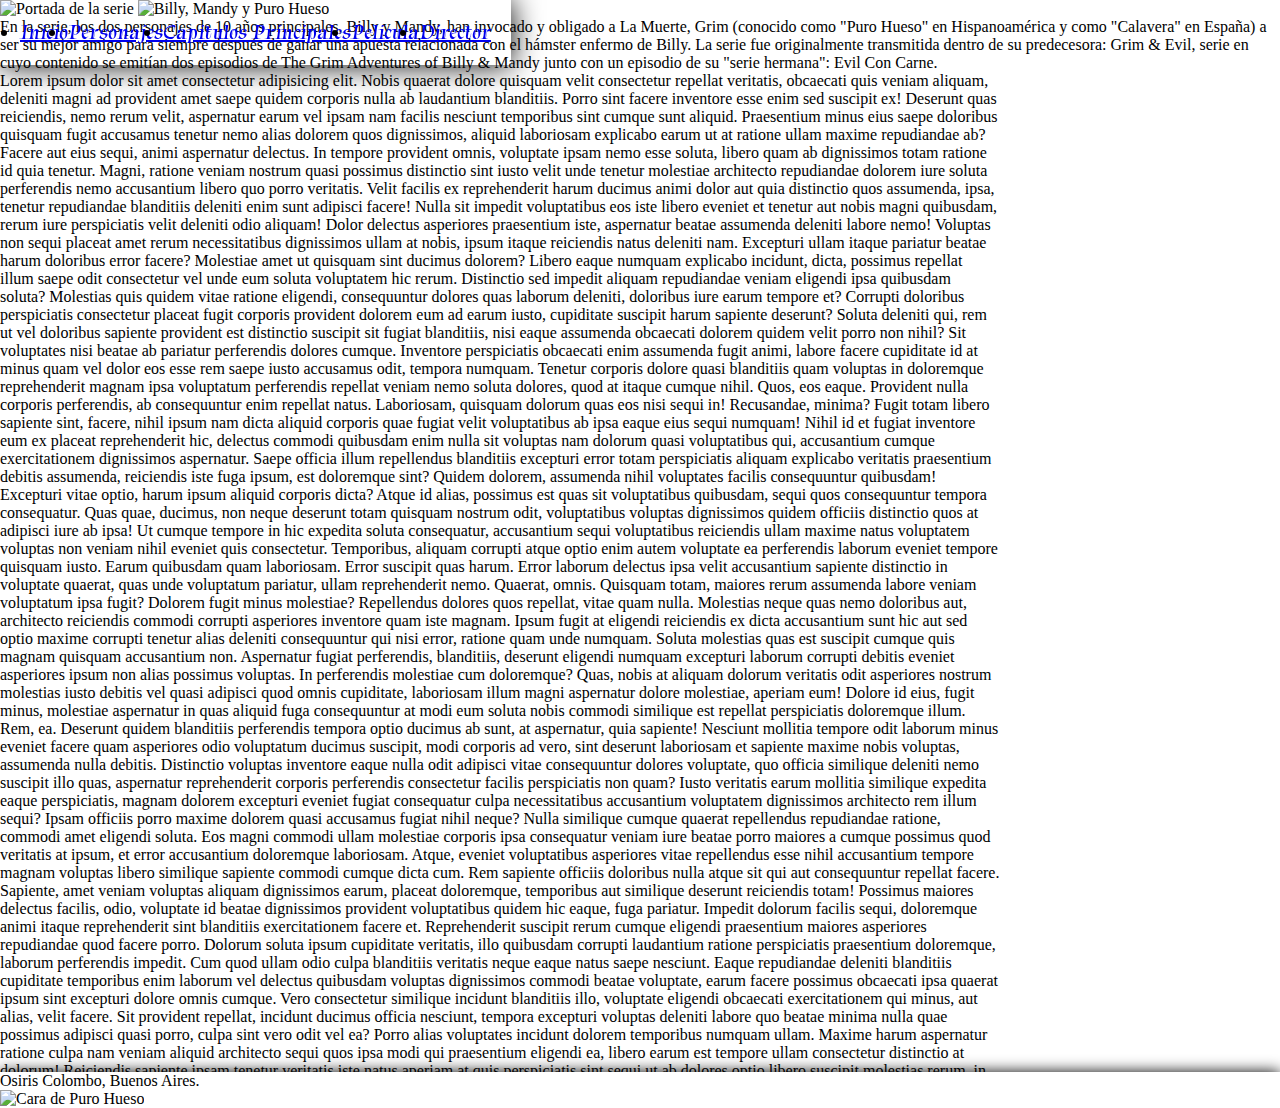
==== commit af7d86e4: "aplicando fondos y cambios al nav" ====
--- a/index.html
+++ b/index.html
@@ -6,6 +6,9 @@
     <meta name="viewport" content="width=device-width, initial-scale=1.0">
     <title>Las sombrias aventuras de Billy y Mandy</title>
     <link rel="stylesheet" href="./style/metamorfosis.css">
+    <link rel="preconnect" href="https://fonts.googleapis.com">
+    <link rel="preconnect" href="https://fonts.gstatic.com" crossorigin>
+    <link href="https://fonts.googleapis.com/css2?family=Tapestry&display=swap" rel="stylesheet">
 </head>
 
 <body>
--- a/style/metamorfosis.css
+++ b/style/metamorfosis.css
@@ -14,7 +14,10 @@
     grid-template-areas: "Portada de la serie";
 }
 
-
+body {
+    background-image: url(https://us.123rf.com/450wm/sbhaumik/sbhaumik1505/sbhaumik150500444/40574413-la-sangre-humana-y-la-huella-digital-dejaron-pruebas-forenses-sobre-un-fondo-blanco.jpg?ver=6);
+    background-size: auto;
+}
 
 /* nav */
 body nav ul{
@@ -25,22 +28,23 @@
     box-shadow: 0 0 30px rgba(0, 0, 0, 1);
     display: flex;
     justify-content: space-between;
-    
-    
+    position: sticky;
+    position: fixed;
+    align-items: center;
 }
 
 
 .menu {
-    background-color: black;
     border: 20px;
-
+    font-family: 'Tapestry', cursive;
+    
+   
 }
 
 .textoLorem{
     overflow:scroll ;
     height: 1000px;
     width: 1000px;
-    background-color: darkslategray;
 
 }
 
@@ -48,5 +52,5 @@
 /* footer */
 footer {
     box-shadow: 0 0 15px rgba(0, 0, 0, 1);
-    background: linear-gradient(to right, rgb(99, 99, 30), rgb(114, 92, 92))
+
 }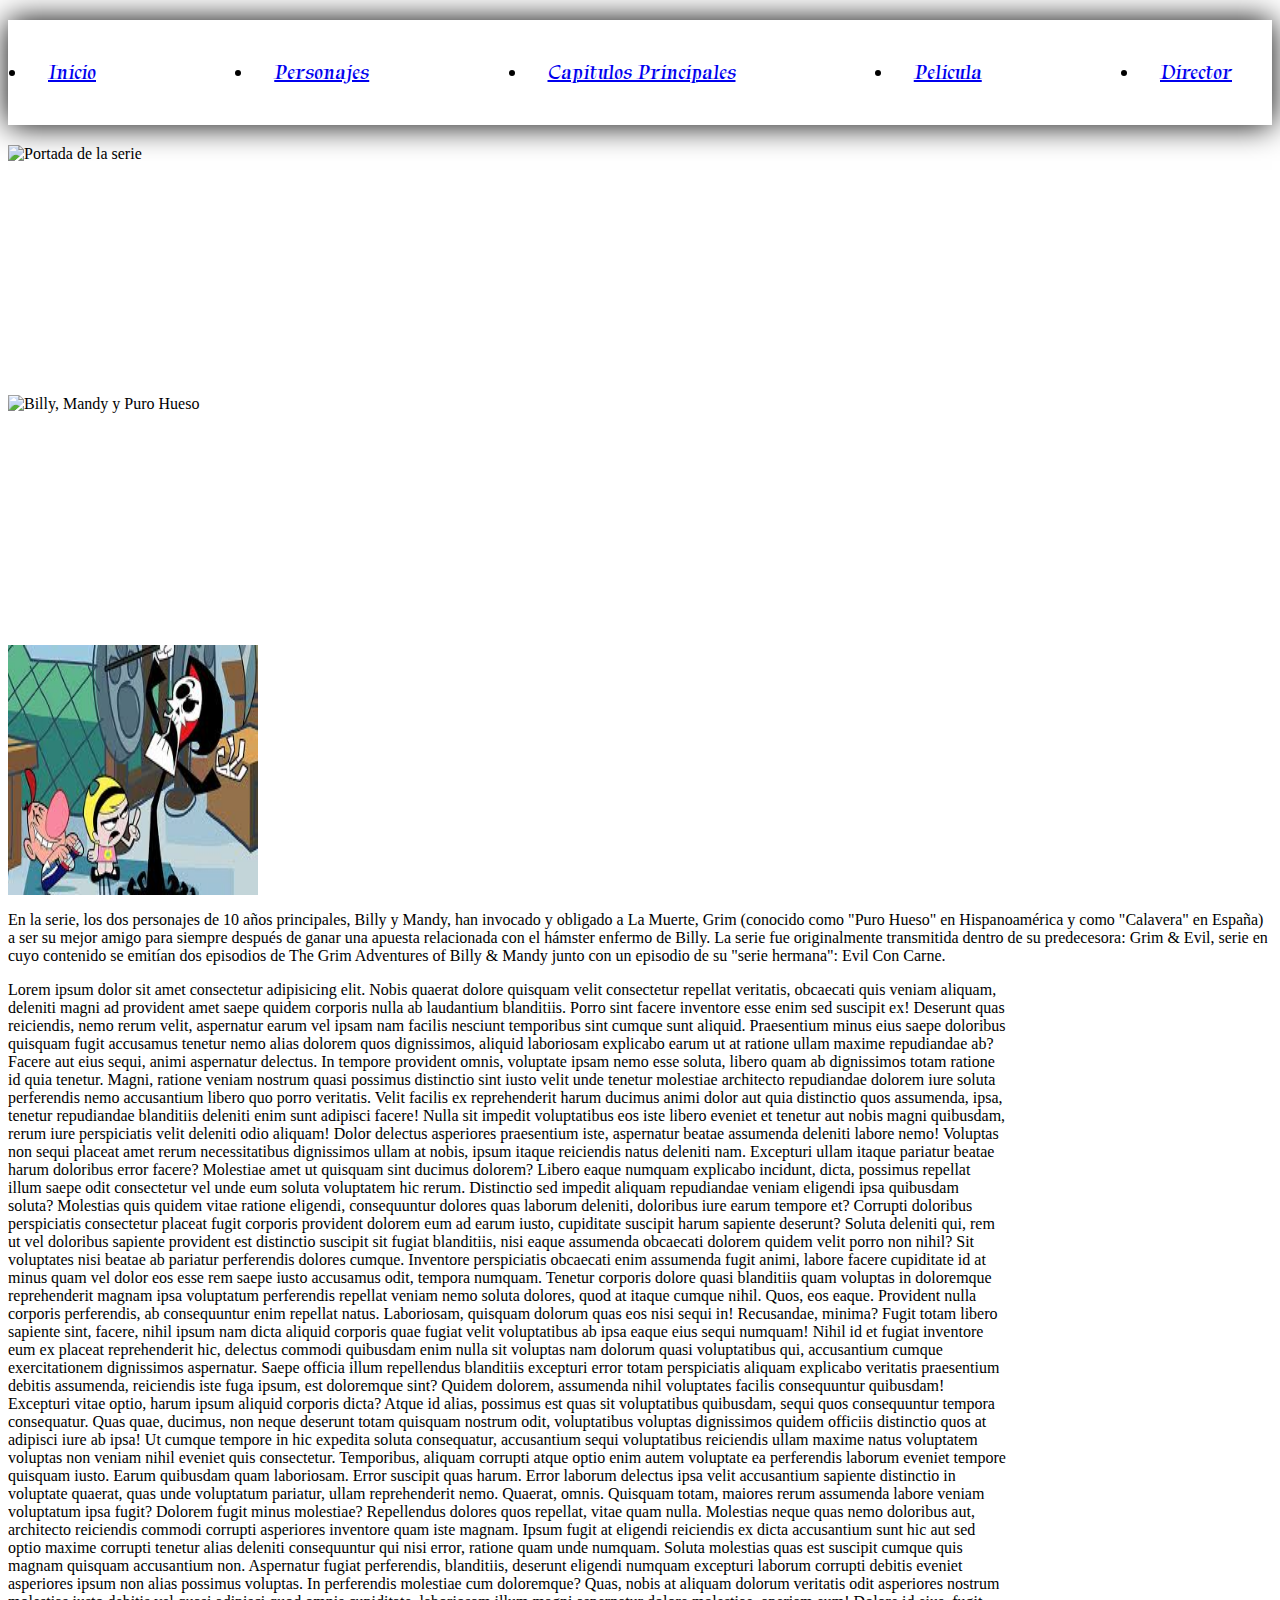
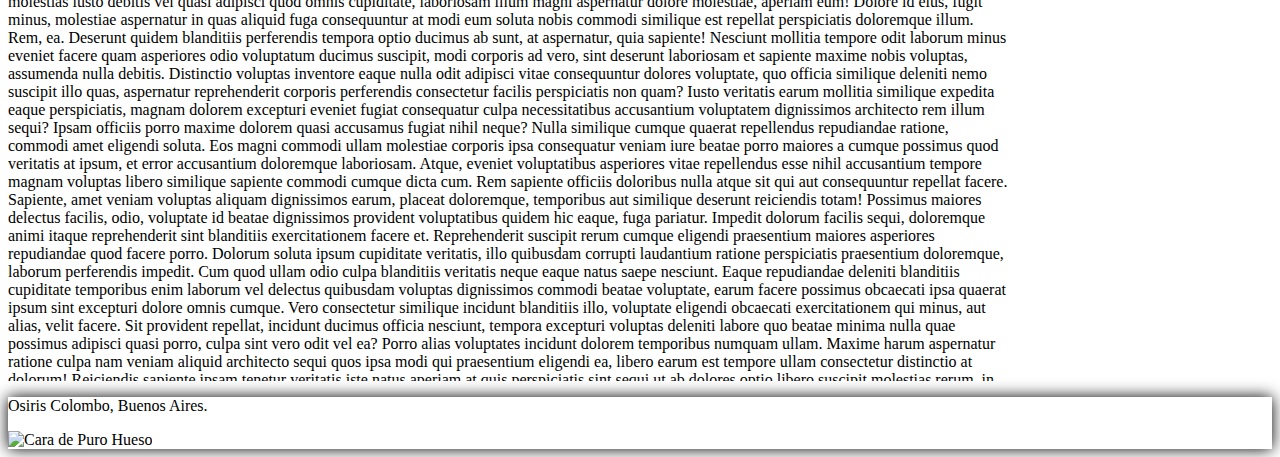
==== commit fe1de32f: "cambios para la entrega de desafios, añado hover, img, background correcto, grid, etc" ====
--- a/index.html
+++ b/index.html
@@ -21,8 +21,9 @@
         </ul>
     </nav>
     <main>
-        <img src="/Imagenes/ImagenInicio1.jfif" alt="Portada de la serie">
-        <img src="/Imagenes/ImagenInicio2.jfif" alt="Billy, Mandy y Puro Hueso">
+        <img src="/Imagenes/ImagenInicio1.jfif" alt="Portada de la serie" class="imgInicio">
+        <img src="/Imagenes/ImagenInicio2.jfif" alt="Billy, Mandy y Puro Hueso" class="imgInicio">
+        <img src="/imagenes//imagenInicio3.jfif" alt="Billy, Mandy y puro hueso II" class="imgInicio">
         <p>En la serie, los dos personajes de 10 años principales, Billy y Mandy, han invocado y obligado a La Muerte, Grim (conocido como "Puro Hueso" en Hispanoamérica y como "Calavera" en España) a ser su mejor amigo para siempre después de ganar una apuesta relacionada con el hámster enfermo de Billy.
            La serie fue originalmente transmitida dentro de su predecesora: Grim & Evil, serie en cuyo contenido se emitían dos episodios de The Grim Adventures of Billy & Mandy junto con un episodio de su "serie hermana": Evil Con Carne.</p>
         <p class="textoLorem">Lorem ipsum dolor sit amet consectetur adipisicing elit. Nobis quaerat dolore quisquam velit consectetur repellat veritatis, obcaecati quis veniam aliquam, deleniti magni ad provident amet saepe quidem corporis nulla ab laudantium blanditiis. Porro sint facere inventore esse enim sed suscipit ex! Deserunt quas reiciendis, nemo rerum velit, aspernatur earum vel ipsam nam facilis nesciunt temporibus sint cumque sunt aliquid. Praesentium minus eius saepe doloribus quisquam fugit accusamus tenetur nemo alias dolorem quos dignissimos, aliquid laboriosam explicabo earum ut at ratione ullam maxime repudiandae ab? Facere aut eius sequi, animi aspernatur delectus. In tempore provident omnis, voluptate ipsam nemo esse soluta, libero quam ab dignissimos totam ratione id quia tenetur. Magni, ratione veniam nostrum quasi possimus distinctio sint iusto velit unde tenetur molestiae architecto repudiandae dolorem iure soluta perferendis nemo accusantium libero quo porro veritatis. Velit facilis ex reprehenderit harum ducimus animi dolor aut quia distinctio quos assumenda, ipsa, tenetur repudiandae blanditiis deleniti enim sunt adipisci facere! Nulla sit impedit voluptatibus eos iste libero eveniet et tenetur aut nobis magni quibusdam, rerum iure perspiciatis velit deleniti odio aliquam! Dolor delectus asperiores praesentium iste, aspernatur beatae assumenda deleniti labore nemo! Voluptas non sequi placeat amet rerum necessitatibus dignissimos ullam at nobis, ipsum itaque reiciendis natus deleniti nam. Excepturi ullam itaque pariatur beatae harum doloribus error facere? Molestiae amet ut quisquam sint ducimus dolorem? Libero eaque numquam explicabo incidunt, dicta, possimus repellat illum saepe odit consectetur vel unde eum soluta voluptatem hic rerum. Distinctio sed impedit aliquam repudiandae veniam eligendi ipsa quibusdam soluta? Molestias quis quidem vitae ratione eligendi, consequuntur dolores quas laborum deleniti, doloribus iure earum tempore et? Corrupti doloribus perspiciatis consectetur placeat fugit corporis provident dolorem eum ad earum iusto, cupiditate suscipit harum sapiente deserunt? Soluta deleniti qui, rem ut vel doloribus sapiente provident est distinctio suscipit sit fugiat blanditiis, nisi eaque assumenda obcaecati dolorem quidem velit porro non nihil? Sit voluptates nisi beatae ab pariatur perferendis dolores cumque. Inventore perspiciatis obcaecati enim assumenda fugit animi, labore facere cupiditate id at minus quam vel dolor eos esse rem saepe iusto accusamus odit, tempora numquam. Tenetur corporis dolore quasi blanditiis quam voluptas in doloremque reprehenderit magnam ipsa voluptatum perferendis repellat veniam nemo soluta dolores, quod at itaque cumque nihil. Quos, eos eaque. Provident nulla corporis perferendis, ab consequuntur enim repellat natus. Laboriosam, quisquam dolorum quas eos nisi sequi in! Recusandae, minima? Fugit totam libero sapiente sint, facere, nihil ipsum nam dicta aliquid corporis quae fugiat velit voluptatibus ab ipsa eaque eius sequi numquam! Nihil id et fugiat inventore eum ex placeat reprehenderit hic, delectus commodi quibusdam enim nulla sit voluptas nam dolorum quasi voluptatibus qui, accusantium cumque exercitationem dignissimos aspernatur. Saepe officia illum repellendus blanditiis excepturi error totam perspiciatis aliquam explicabo veritatis praesentium debitis assumenda, reiciendis iste fuga ipsum, est doloremque sint? Quidem dolorem, assumenda nihil voluptates facilis consequuntur quibusdam! Excepturi vitae optio, harum ipsum aliquid corporis dicta? Atque id alias, possimus est quas sit voluptatibus quibusdam, sequi quos consequuntur tempora consequatur. Quas quae, ducimus, non neque deserunt totam quisquam nostrum odit, voluptatibus voluptas dignissimos quidem officiis distinctio quos at adipisci iure ab ipsa! Ut cumque tempore in hic expedita soluta consequatur, accusantium sequi voluptatibus reiciendis ullam maxime natus voluptatem voluptas non veniam nihil eveniet quis consectetur. Temporibus, aliquam corrupti atque optio enim autem voluptate ea perferendis laborum eveniet tempore quisquam iusto. Earum quibusdam quam laboriosam. Error suscipit quas harum. Error laborum delectus ipsa velit accusantium sapiente distinctio in voluptate quaerat, quas unde voluptatum pariatur, ullam reprehenderit nemo. Quaerat, omnis. Quisquam totam, maiores rerum assumenda labore veniam voluptatum ipsa fugit? Dolorem fugit minus molestiae? Repellendus dolores quos repellat, vitae quam nulla. Molestias neque quas nemo doloribus aut, architecto reiciendis commodi corrupti asperiores inventore quam iste magnam. Ipsum fugit at eligendi reiciendis ex dicta accusantium sunt hic aut sed optio maxime corrupti tenetur alias deleniti consequuntur qui nisi error, ratione quam unde numquam. Soluta molestias quas est suscipit cumque quis magnam quisquam accusantium non. Aspernatur fugiat perferendis, blanditiis, deserunt eligendi numquam excepturi laborum corrupti debitis eveniet asperiores ipsum non alias possimus voluptas. In perferendis molestiae cum doloremque? Quas, nobis at aliquam dolorum veritatis odit asperiores nostrum molestias iusto debitis vel quasi adipisci quod omnis cupiditate, laboriosam illum magni aspernatur dolore molestiae, aperiam eum! Dolore id eius, fugit minus, molestiae aspernatur in quas aliquid fuga consequuntur at modi eum soluta nobis commodi similique est repellat perspiciatis doloremque illum. Rem, ea. Deserunt quidem blanditiis perferendis tempora optio ducimus ab sunt, at aspernatur, quia sapiente! Nesciunt mollitia tempore odit laborum minus eveniet facere quam asperiores odio voluptatum ducimus suscipit, modi corporis ad vero, sint deserunt laboriosam et sapiente maxime nobis voluptas, assumenda nulla debitis. Distinctio voluptas inventore eaque nulla odit adipisci vitae consequuntur dolores voluptate, quo officia similique deleniti nemo suscipit illo quas, aspernatur reprehenderit corporis perferendis consectetur facilis perspiciatis non quam? Iusto veritatis earum mollitia similique expedita eaque perspiciatis, magnam dolorem excepturi eveniet fugiat consequatur culpa necessitatibus accusantium voluptatem dignissimos architecto rem illum sequi? Ipsam officiis porro maxime dolorem quasi accusamus fugiat nihil neque? Nulla similique cumque quaerat repellendus repudiandae ratione, commodi amet eligendi soluta. Eos magni commodi ullam molestiae corporis ipsa consequatur veniam iure beatae porro maiores a cumque possimus quod veritatis at ipsum, et error accusantium doloremque laboriosam. Atque, eveniet voluptatibus asperiores vitae repellendus esse nihil accusantium tempore magnam voluptas libero similique sapiente commodi cumque dicta cum. Rem sapiente officiis doloribus nulla atque sit qui aut consequuntur repellat facere. Sapiente, amet veniam voluptas aliquam dignissimos earum, placeat doloremque, temporibus aut similique deserunt reiciendis totam! Possimus maiores delectus facilis, odio, voluptate id beatae dignissimos provident voluptatibus quidem hic eaque, fuga pariatur. Impedit dolorum facilis sequi, doloremque animi itaque reprehenderit sint blanditiis exercitationem facere et. Reprehenderit suscipit rerum cumque eligendi praesentium maiores asperiores repudiandae quod facere porro. Dolorum soluta ipsum cupiditate veritatis, illo quibusdam corrupti laudantium ratione perspiciatis praesentium doloremque, laborum perferendis impedit. Cum quod ullam odio culpa blanditiis veritatis neque eaque natus saepe nesciunt. Eaque repudiandae deleniti blanditiis cupiditate temporibus enim laborum vel delectus quibusdam voluptas dignissimos commodi beatae voluptate, earum facere possimus obcaecati ipsa quaerat ipsum sint excepturi dolore omnis cumque. Vero consectetur similique incidunt blanditiis illo, voluptate eligendi obcaecati exercitationem qui minus, aut alias, velit facere. Sit provident repellat, incidunt ducimus officia nesciunt, tempora excepturi voluptas deleniti labore quo beatae minima nulla quae possimus adipisci quasi porro, culpa sint vero odit vel ea? Porro alias voluptates incidunt dolorem temporibus numquam ullam. Maxime harum aspernatur ratione culpa nam veniam aliquid architecto sequi quos ipsa modi qui praesentium eligendi ea, libero earum est tempore ullam consectetur distinctio at dolorum! Reiciendis sapiente ipsam tenetur veritatis iste natus aperiam at quis perspiciatis sint sequi ut ab dolores optio libero suscipit molestias rerum, in vitae fugit mollitia nam quo nulla quasi. Voluptatibus quidem incidunt fugiat minima! Saepe ipsam amet sit deleniti, corporis ex, similique ab minima odio et eius quae tenetur fuga dolorem dolorum minus porro. Atque debitis velit nobis praesentium alias cupiditate earum illum? Saepe ad suscipit, eius voluptatem quo consectetur dolorem fugiat, ullam est sequi illum vero, officia voluptas! Quaerat aut optio delectus molestiae cum ut rem quo nulla facilis unde? Cumque minima dicta odit nobis consequatur numquam reiciendis qui officiis soluta earum eligendi aspernatur esse adipisci accusantium corporis nisi repellendus quisquam molestiae distinctio, quod architecto voluptas quas. A suscipit voluptatem excepturi architecto! Nisi, totam aliquid doloremque, hic unde eligendi tenetur, voluptate accusamus nesciunt distinctio velit aperiam soluta ut animi ducimus impedit corporis necessitatibus incidunt asperiores. Nisi nihil doloremque distinctio consequuntur asperiores ipsum dignissimos, consequatur officia vitae molestiae, quod, illo nesciunt maxime unde! Ea blanditiis iste totam aliquid fugit corporis expedita voluptate nobis. Iure tenetur, inventore amet perferendis eligendi consequatur similique aperiam rem eveniet, laudantium molestias aspernatur est dolores beatae quis nesciunt aut eius quibusdam odit laboriosam. Vel perspiciatis possimus et ducimus doloribus voluptas velit, inventore porro, optio eveniet minima nemo iusto beatae amet atque dolore labore quam? Velit aliquam iure facilis odit, maxime ex quo nesciunt corporis aut, laudantium harum quasi eum numquam voluptate ducimus tempore rem dolorum ut nobis architecto. Beatae, dicta voluptatem. Ab labore iusto excepturi maxime eum commodi accusantium harum, ea, ducimus facilis temporibus voluptas quae quibusdam magnam! Vitae harum placeat a repellendus officia quod voluptatibus, consectetur error asperiores iste dicta non. Ea atque eum sit autem maxime eos recusandae iste minus rerum laborum? Repellendus repudiandae quaerat neque tempora accusamus eos. Libero atque voluptate illo ut, vero porro laudantium autem possimus, dolorem pariatur nesciunt aperiam unde eveniet blanditiis quo quam facere adipisci rerum eum quis velit id, similique officia voluptatibus. In distinctio ipsam accusantium. Illo laudantium autem delectus. Expedita et quo ipsa officiis. Eligendi velit tempore asperiores blanditiis numquam amet expedita saepe commodi incidunt alias, illo necessitatibus, animi molestiae quas molestias fugiat. Sit aspernatur error a iste. Temporibus nihil esse libero aperiam asperiores rerum blanditiis dignissimos earum. Earum saepe, blanditiis facere repellendus iure laboriosam eos excepturi ad neque. Corrupti iure velit veritatis aut laborum incidunt accusamus enim labore similique dignissimos dolore expedita ipsa totam voluptates minus molestiae libero, quis deleniti dicta esse nam rerum? Ut unde officiis eum perspiciatis id rem soluta doloremque doloribus corporis quisquam magni, harum voluptate ipsum natus ab assumenda deserunt, hic architecto in pariatur iste facilis. Quam corporis repellendus fugit cupiditate et quos maxime beatae laboriosam perspiciatis ut dolore necessitatibus optio laudantium sequi quibusdam, ducimus sapiente quae ex pariatur alias culpa labore aliquid nostrum! Maxime laborum libero alias quia error excepturi sunt ducimus officiis quasi eius ex aperiam facilis asperiores voluptatem, consequuntur similique minima sit. Illo delectus voluptatibus porro commodi dicta, explicabo quod sit pariatur ex officiis alias necessitatibus, ipsam laborum eum officia sequi amet veniam libero numquam rerum voluptate aperiam earum. Odio autem amet, veniam, expedita obcaecati tempore ipsam eius, dolorum velit saepe ipsa eum aliquam rerum. Expedita doloribus id perspiciatis in dolore quasi ea voluptate ipsa, eum commodi ullam. Magni laborum, culpa corporis architecto, rem debitis cupiditate harum nostrum fugit repellendus temporibus, reiciendis maiores dolorum labore blanditiis voluptatem accusamus! Obcaecati quisquam quidem quos sapiente cupiditate cumque quaerat excepturi labore! Harum, deserunt illum iure laudantium quod perferendis quia provident quisquam reprehenderit placeat, eum error odio aut mollitia. Autem odio earum, repudiandae nulla commodi ea ratione labore eveniet qui eius rem quod quidem expedita fugiat veritatis beatae aspernatur nesciunt, ullam dolorum dolor! Eum non asperiores incidunt ipsum dolorum et, culpa doloremque cupiditate corrupti ab in id distinctio recusandae sed consequatur nisi odio impedit tempore ut quibusdam. Voluptatibus libero ut saepe, consectetur tenetur sed voluptatum laboriosam non animi eum harum est obcaecati possimus, nisi mollitia quasi! Voluptate voluptatibus, libero eaque minima qui autem quis illo quidem non, beatae sequi animi temporibus distinctio incidunt praesentium. Ipsam nulla autem excepturi iure, maiores dolorem facere vel inventore distinctio sed numquam. Laudantium odio earum aut sapiente ut omnis tempore quibusdam voluptatibus rerum, velit alias modi, commodi delectus. Eligendi dolor repellat illum sit, natus nihil beatae optio officiis. Ratione delectus tenetur obcaecati, harum enim cumque saepe quam maiores perferendis neque quia odio odit cupiditate eaque non reprehenderit nesciunt adipisci eveniet consectetur ipsam doloribus velit libero? Nobis voluptatibus illum ut aperiam nihil modi recusandae natus, provident excepturi temporibus blanditiis doloribus veritatis saepe at! Illum ducimus ipsum quam magni mollitia quas omnis a! Aspernatur, libero maiores! Deserunt nam provident mollitia tempora ipsam pariatur. Quam temporibus saepe suscipit velit explicabo animi, sunt dolor nobis a laboriosam tenetur excepturi rerum modi numquam minima nam deleniti, id fugiat? Amet impedit eaque unde voluptatum consequatur, autem perspiciatis itaque sequi dolorum commodi accusantium quasi a aperiam, in, laboriosam excepturi illo. Voluptatem aut, delectus alias laboriosam cupiditate tempora, fugiat error natus totam obcaecati rerum dignissimos. Suscipit, adipisci quas numquam rem, ut eveniet unde quod recusandae saepe tempore minima ab autem officia, molestias perferendis! Sed ea placeat adipisci dolorum reiciendis hic sunt ipsam repellat, et doloremque error exercitationem voluptates atque voluptas officia corporis nobis aliquam ut quos dolores illo excepturi distinctio. Animi iste numquam ad, alias culpa exercitationem expedita, a reprehenderit, esse tempore labore perspiciatis adipisci cupiditate itaque cum! Nemo, facere harum optio quo vel ab eum repudiandae sit corrupti commodi architecto consequatur delectus corporis, blanditiis exercitationem nesciunt? Illo rem fugit similique. Fugit esse cumque asperiores et praesentium veritatis nobis voluptate, dolor exercitationem natus, ea suscipit consectetur id quo laudantium neque. Aut deleniti aspernatur dignissimos quod ab facilis fuga facere saepe, exercitationem tempora voluptatibus quos cumque rem quaerat consequatur iusto! Expedita voluptas harum velit aut officiis quaerat! Praesentium quis est laborum ullam enim aperiam incidunt! Officia eveniet quod autem maiores earum, optio error voluptatibus praesentium rem odio consectetur temporibus odit necessitatibus labore veritatis illo quae assumenda laboriosam ducimus, in et sunt eum doloremque quos. Hic quia nostrum impedit incidunt assumenda repudiandae nisi inventore magni, odio, aperiam voluptate dignissimos, mollitia sequi est soluta! Dolorem quibusdam sequi, totam eligendi qui quos fugiat nisi voluptate voluptatum minima, quas iste in, quasi nam ex cum vel. Nobis eos voluptates similique, perferendis perspiciatis asperiores, laboriosam natus facere ipsum, facilis sequi fugiat corporis. Quae deserunt earum consequatur aut? Totam voluptatum alias et corrupti exercitationem, assumenda temporibus ab cum est mollitia itaque ea consectetur beatae numquam sit adipisci doloribus asperiores suscipit distinctio, voluptate, sed minus quibusdam sequi maiores. Doloribus cupiditate incidunt labore mollitia iure nesciunt voluptatum quae, consequuntur perferendis repellat minus iusto officia asperiores excepturi ducimus esse sint dolorum nostrum porro. Quidem sunt corporis maxime magnam. Cupiditate vero libero obcaecati voluptate. Sapiente adipisci veritatis molestiae, magni in neque provident totam doloribus quibusdam voluptatem odit aspernatur, error soluta, maiores nostrum cupiditate officia iste odio recusandae nobis nihil. Est vitae inventore at fugit quis delectus. Vero quasi similique itaque aut porro eligendi nesciunt ipsam, ipsum esse quo molestiae aliquam rem! Cum voluptatum dolor repudiandae recusandae quia quidem reiciendis aliquam, rerum rem, repellat cumque unde ipsam totam dolore architecto, tenetur officia soluta laboriosam esse! Facere excepturi minus repudiandae debitis cupiditate nobis similique fuga porro accusamus, ipsam tenetur temporibus laudantium quo laborum animi consequatur nesciunt facilis voluptatem? Odio, harum rerum eveniet molestias ut eum repudiandae, possimus, optio aspernatur dolorum adipisci voluptatem enim distinctio? Eum iusto illum, quis dolor adipisci voluptatem necessitatibus, eveniet ipsum nisi ad corporis facere magnam incidunt perspiciatis aliquid? Sunt, voluptatibus modi qui veniam exercitationem quibusdam, libero, quia possimus voluptatum debitis vitae totam laborum? Alias tenetur, asperiores, sed earum distinctio ea quo, recusandae quibusdam voluptatem consequuntur laboriosam laudantium eaque laborum ut. Commodi, autem. Sit maxime unde iusto nihil distinctio quia blanditiis harum adipisci architecto commodi corrupti a consectetur itaque delectus aliquam, optio totam beatae. Amet assumenda, velit dolor in esse perferendis, ut, dolorem ex voluptate incidunt odit quisquam tempore libero id dolorum consequatur iusto minima! Doloribus aliquid fugiat officia eius? Aperiam aliquam rem voluptatem. Odit incidunt error asperiores dolorem fugiat, voluptatum eum animi. Sit quis sapiente in consectetur cum ullam vero consequuntur asperiores. Quibusdam dicta amet vitae quia, sunt id sapiente maxime. Nesciunt quod non totam placeat maiores explicabo, ea rem architecto, amet obcaecati culpa veniam nostrum voluptate doloremque vitae praesentium incidunt at? Sint maxime et corrupti ex, est error vel hic culpa temporibus quos blanditiis repellat esse vitae, tempore eligendi at nisi tenetur odit labore eveniet ipsum! Nostrum id corrupti quia. Laboriosam consectetur harum officiis sunt, fugiat dicta provident fugit explicabo obcaecati exercitationem sed delectus. Modi labore maiores cum reiciendis nulla delectus magni id dignissimos libero? Modi rerum quia a praesentium nihil magni, veritatis laborum odio officia quae asperiores illum ut beatae sit omnis totam cupiditate. Quaerat, voluptas harum. Fugit enim ipsum in cum a expedita perspiciatis cupiditate recusandae at labore, aperiam sequi provident ipsa ullam aliquid itaque esse deserunt consectetur. Asperiores ducimus illum inventore recusandae natus rerum animi aspernatur autem, eos maiores unde expedita pariatur quidem, atque iusto, fuga velit. Accusamus, totam nesciunt. Earum laboriosam fuga dicta eaque repellendus odio. Pariatur nihil sint eligendi beatae molestias, dolorem temporibus natus animi enim soluta eos fugit, impedit dolorum omnis. Tenetur similique incidunt ipsam quod officiis aliquam, molestiae nobis expedita blanditiis quaerat ex, nulla impedit porro sunt voluptatem earum aliquid provident voluptatum rerum sint adipisci voluptatibus consequatur laboriosam? Labore quasi harum molestiae laboriosam sit nesciunt aperiam ut quia similique quo, officiis expedita voluptatibus dolore eligendi! Rerum atque corporis eum necessitatibus inventore, enim nisi aliquam nostrum labore quo similique esse nesciunt voluptatibus expedita dolor. A ea atque magnam, eos eligendi iste doloribus obcaecati adipisci consequuntur dolore ipsa perspiciatis fugiat nobis nisi. Voluptas repudiandae hic eius voluptatem sint labore illum explicabo, tenetur cumque. Quod beatae libero esse praesentium error ullam culpa iure perspiciatis! Quam ea rem cum id quod optio incidunt voluptatum pariatur? Rem dolorem rerum non ducimus, dignissimos molestiae atque officiis! Nobis error aut nulla aperiam modi ex officia velit dicta delectus sunt temporibus nesciunt rem voluptatem consectetur obcaecati minus voluptatibus ut cupiditate necessitatibus recusandae architecto ab, rerum sequi id. Obcaecati sequi corrupti, odit, dolorum molestiae voluptates eius aliquam libero voluptatem blanditiis optio laudantium odio doloremque nulla impedit, eaque eveniet deleniti minus cumque maiores praesentium incidunt in. Tenetur mollitia aliquid incidunt ipsum facere nobis, sed, provident ad inventore doloremque quas error alias praesentium cum? Necessitatibus cumque sed, ipsam fugit placeat dolorum alias et culpa sint odit aspernatur reiciendis omnis eum autem aperiam. Porro iure est veritatis facere eum assumenda eos dicta enim, incidunt velit beatae voluptatem dolores voluptatibus maxime consequatur totam! Enim praesentium soluta, ex quasi libero a repellendus earum sapiente perferendis, assumenda eius, commodi sit reprehenderit nam. Veniam, in quasi. Molestias, quis. Molestiae dolorum eveniet, deleniti eligendi corporis quo neque fugiat nulla nihil voluptatum a minima provident iusto labore, quia autem hic tempora maiores sunt consequatur culpa ipsum veniam ex? Tempore, vel ipsa illo repellat fugiat ab molestias dolorem a veritatis labore commodi esse mollitia qui optio in cupiditate, illum beatae atque, placeat aliquam cum. Perspiciatis laborum quos iure ea iste, blanditiis a quo suscipit provident cumque temporibus qui rerum. Maiores quaerat voluptates omnis hic optio nulla alias, vel necessitatibus neque at voluptatum molestiae! Et delectus ex dolorum deleniti dolore iusto quod error cum natus facere voluptatem, totam qui ducimus asperiores eaque. Impedit id, provident odio ducimus soluta ratione repellendus architecto libero commodi quibusdam, odit quasi aut hic distinctio? Ut dicta explicabo animi, consequuntur praesentium facere quisquam vero fuga officia voluptates quasi voluptas, facilis nulla illo quae odit deleniti quibusdam libero dolore maxime nam atque. Fugit doloremque nihil maxime error cupiditate quidem dolorum aspernatur veritatis autem repudiandae obcaecati illum voluptas totam, sapiente accusantium dolor rem dignissimos voluptates voluptate et non consectetur soluta alias! Asperiores maiores eaque excepturi quibusdam placeat fugit unde consequuntur nemo error, illo nisi, similique totam praesentium, natus vel. Ipsam, enim maiores incidunt, eius sint quidem voluptas dolore necessitatibus earum facere dolor consequatur odio culpa? Mollitia, nisi illum eius, minus incidunt numquam quis totam nulla nesciunt nihil odit non officia rem rerum consectetur magni ratione quo deleniti sed. Incidunt sed illum, provident voluptas corrupti tempora eveniet neque cumque odit laboriosam minima dignissimos perspiciatis repellat ex temporibus deserunt a labore, eaque quod? Ipsam ea iusto deserunt debitis vel quod neque quo praesentium sit dolorem excepturi inventore id architecto, eveniet veniam officiis! Exercitationem vitae mollitia enim nesciunt, nam vel debitis doloremque iste ut consequatur fugit architecto optio, officiis nisi perspiciatis cum sit quibusdam commodi dicta. Tenetur magnam voluptatum blanditiis, explicabo, qui veniam ut pariatur voluptatem consequuntur facilis quidem ipsa et, fuga modi vel in officiis dolorem quas voluptates expedita! Quasi ad ut autem cumque delectus illum quae officia non, cupiditate commodi error assumenda nesciunt? Amet soluta possimus vero distinctio quas, ducimus illum nemo earum ea a obcaecati molestias magni? Cupiditate delectus culpa similique soluta, ad praesentium modi odio? Molestias veniam amet in ad veritatis dolorum minus provident animi at delectus. Facere assumenda sint optio nemo molestias nostrum. Minus asperiores aut ea quos neque repellendus facere! Possimus porro aliquid eum facilis dignissimos voluptatum est enim, laborum exercitationem atque aliquam, repellendus consequuntur, quam quis totam autem. Repellendus amet adipisci animi enim fugit accusantium illo, mollitia magni? Nisi sed ab ea mollitia soluta laborum quibusdam a esse incidunt quidem eaque aliquam suscipit alias velit laudantium saepe vel culpa sit veritatis iusto natus, odit accusantium doloremque. Laborum ducimus cupiditate quisquam veniam? Maiores reprehenderit repellat in optio debitis error, vitae animi laudantium id porro ipsam et aperiam minima eius? Earum, ad soluta debitis corrupti, ex excepturi unde natus quae voluptatem autem ducimus sapiente qui placeat accusantium explicabo eaque ipsam facilis quis hic non? Veniam natus aperiam eos accusantium? Non nostrum, eligendi deserunt explicabo cupiditate facere omnis dicta, soluta quae quas consectetur, beatae laudantium. Quia aliquam rerum ratione neque similique sed, excepturi quaerat mollitia accusamus, repellendus aut adipisci quos amet ducimus illo numquam error aspernatur? Amet unde, numquam voluptas incidunt voluptatibus consequatur quas minima veritatis omnis magnam sint eaque magni rerum expedita vel voluptates sapiente, velit dignissimos adipisci! Mollitia fugit voluptate explicabo ab rem ipsa incidunt, ducimus laboriosam impedit sequi corporis animi aut excepturi adipisci in totam deleniti tenetur voluptatum commodi corrupti porro sint! Deserunt quisquam, distinctio incidunt, quidem eveniet suscipit recusandae velit debitis facere ipsa laborum officia vel cumque minus et soluta eius vitae. Quibusdam placeat architecto illo laudantium expedita. Deserunt temporibus corporis incidunt architecto nihil tempore placeat soluta unde. Recusandae expedita impedit ad a adipisci, exercitationem itaque accusantium totam deleniti aliquam at repellendus error, nulla rem laborum fugit asperiores iusto vel enim, aspernatur autem. Animi perspiciatis libero cupiditate repellat corrupti sed, non rem consectetur numquam accusamus placeat, nobis minus dolore ab reiciendis commodi quia doloribus quod quos reprehenderit voluptatum, pariatur ipsa. Adipisci ab architecto distinctio voluptatem temporibus doloremque in obcaecati doloribus quas nulla officiis, libero maiores repellendus provident debitis mollitia iure dolores dolore consectetur voluptate dignissimos ea nisi cum nemo! Sunt rem veritatis in ad itaque quidem fugiat corporis tenetur, eaque vel non accusantium hic, perspiciatis commodi aliquid natus iusto aliquam alias sequi quibusdam ea voluptatibus! Nihil maxime, ullam consequatur amet, rerum temporibus fugiat impedit quas repellat nobis tempore totam debitis animi! Fugiat dolorem aut officia accusantium. Vero beatae earum provident cum quisquam exercitationem placeat ab! Voluptates iusto distinctio voluptatum illo quaerat vitae eum deleniti ex incidunt! Earum assumenda sit officiis quia maxime aperiam ullam sapiente quas ad! Illo eum aliquid eos voluptas ut a ex officia ipsam laudantium suscipit? Nobis cum aperiam, dolorem quae voluptate odio amet quod consequatur eaque cumque! Quas, odit unde minima perferendis fugit aliquid beatae commodi voluptates dolore voluptatibus at accusamus ipsa veniam officia ducimus cum quisquam ut porro. Nobis, deleniti sint rem assumenda ipsa ratione minima maxime a vero ullam fugiat pariatur, commodi, inventore ab facilis debitis nostrum esse illum recusandae quaerat officiis. Quos possimus ipsum alias voluptatem velit? Veniam assumenda vero, soluta eaque explicabo autem perspiciatis? Suscipit quibusdam fugit asperiores excepturi ipsa cumque mollitia, pariatur repudiandae eum itaque magnam possimus rerum ipsam iusto vero nisi eaque, accusantium consequuntur soluta corrupti debitis minus illum ex! Provident quidem consequuntur illum quasi ex voluptas adipisci sequi quia dolore repellat tempore, soluta ad! Perspiciatis tempora delectus ea facilis voluptatibus, obcaecati velit explicabo fugiat deleniti, aspernatur non consectetur consequuntur et recusandae rem doloribus vero perferendis ducimus similique. Quam quo laudantium maiores eligendi eius, adipisci animi totam accusantium autem. Ducimus cum saepe at. Distinctio minus nobis natus porro tempore aut non eveniet aliquam dolorem recusandae veniam architecto, quae, nostrum, asperiores ullam officiis laborum autem vero voluptate. Optio, tenetur harum fugit maiores accusamus assumenda ex quae? Dignissimos optio aliquam est voluptatem sequi repellendus neque natus, veritatis accusantium libero, similique architecto! Amet porro quas hic ducimus vero delectus aliquam accusamus neque quisquam, voluptate facere provident, quos fuga maiores eius ipsam dolore nesciunt accusantium. Fugiat vero animi enim praesentium libero perferendis nihil voluptatibus soluta maiores suscipit vitae omnis quos nesciunt doloremque quibusdam, odio similique ullam voluptate quasi repudiandae. Odit obcaecati tempore ut ad omnis voluptatem doloribus fugiat fuga nihil beatae veniam nobis, sapiente nostrum sunt temporibus amet blanditiis ullam quibusdam quae unde? Accusamus fugit vel accusantium nihil dolor. Vero ipsa eaque cumque numquam reiciendis commodi voluptates vitae repellat deserunt aspernatur sit nemo earum obcaecati corporis, harum qui. Nam officiis ad beatae neque et blanditiis similique numquam mollitia sed voluptatibus, reprehenderit consequatur repellat deleniti eius, quo delectus accusamus ratione cupiditate? Quaerat quis labore soluta maxime sint dolore odit distinctio quod, provident cupiditate consectetur numquam repellat quasi, dignissimos, sequi nesciunt asperiores beatae hic! Ratione, consequuntur id? Deleniti dolores labore dignissimos ex laboriosam doloremque earum architecto! Sit id provident est quaerat cupiditate illum sed tempore. Quibusdam temporibus, omnis rem consequuntur a doloremque repellendus expedita exercitationem ipsum quisquam molestiae earum odio eligendi, accusantium nisi inventore atque asperiores. Laudantium, atque. Similique ad provident ex, totam natus vero illo aliquid facere, cum eos dicta. Blanditiis facilis unde eaque, laudantium, id dolores officia earum dolor ipsam praesentium dolore possimus cumque ea libero officiis repudiandae pariatur temporibus vero rem. Voluptates obcaecati placeat numquam, a vel molestias rem ea quae, omnis sunt ex maxime inventore amet magnam suscipit labore earum dolores veritatis eligendi error! Odit, nemo illum ratione itaque id vero adipisci soluta voluptatum ipsam illo quisquam non. Molestias saepe consequatur non quibusdam odio ducimus, alias id vel ut excepturi aut ipsum recusandae tempore nihil placeat sint. Dolorum sequi suscipit vero, distinctio nostrum quisquam officiis voluptatibus laudantium reiciendis porro ea debitis cum, facere blanditiis culpa unde expedita recusandae. Animi maxime, mollitia totam facere, in odio molestias tenetur doloremque velit quos delectus ab exercitationem tempore dolor corrupti nam laudantium officiis quibusdam neque illo pariatur officia? Adipisci, est nostrum optio beatae iusto id unde accusantium nulla vero odio. Velit hic dolor quis repellendus ut tempora, eos itaque magnam eaque impedit iusto cum enim quo fugit quae. Odio voluptatibus corporis reprehenderit porro praesentium at vero saepe repudiandae. Incidunt quisquam dolorem non? Quaerat eaque eius, neque reiciendis dicta voluptate, perferendis est necessitatibus minus quis numquam illum cum dolorem labore fugiat culpa voluptatibus provident asperiores odio veniam. Non inventore quae ab eum. Sequi nulla, fuga veritatis, incidunt nobis debitis a fugiat dolore eveniet necessitatibus quos consequatur dolor doloribus cupiditate dolorem exercitationem nam sit perspiciatis voluptatum eum autem labore! Labore magnam reprehenderit quibusdam animi id commodi, consequuntur voluptatem nesciunt, tenetur quisquam nulla eligendi quaerat dolores similique quas, cumque ex deleniti modi! Corrupti assumenda vel officiis nemo ea saepe natus asperiores ducimus, nisi, aliquam laboriosam possimus deserunt, facilis repellendus iusto nulla voluptatibus quidem nobis cum porro perspiciatis? Quibusdam neque possimus ab deserunt debitis aliquid error architecto esse quos modi minus amet obcaecati, sequi, voluptates eius nam numquam perspiciatis reiciendis. Facere accusantium recusandae blanditiis similique fuga sit exercitationem, voluptas nisi consectetur, consequatur, commodi nulla laudantium in eum earum ipsam alias distinctio quos nihil. Assumenda possimus animi consequuntur inventore amet? Perferendis eligendi iusto rerum! Laboriosam delectus et architecto tempora! Accusantium omnis hic nostrum cumque nulla! Dolorem illum ducimus sint nam non, quae itaque. Ut omnis nihil, eveniet animi corporis modi. Est minima laboriosam nesciunt tempore libero, non, recusandae quidem dolorem dicta culpa id rerum ducimus fuga assumenda quia harum aut ut explicabo nihil odio? Repellendus eligendi quod neque accusantium ut? Sit fugit nostrum cum dicta tenetur laboriosam, doloremque at repellat mollitia excepturi cumque, vel accusamus reprehenderit hic? Molestias, error nam voluptatem consequuntur neque repellendus veniam inventore, similique quod iusto nemo quae obcaecati alias aliquid excepturi consectetur illum! Fugiat est labore enim animi, quo architecto ea, corrupti earum nemo ut recusandae non nihil, porro hic modi facilis quaerat commodi! Pariatur dicta fuga amet, alias cumque, rerum quos unde autem magni libero tenetur sit molestias nemo! Suscipit ea, debitis commodi tempore laborum veritatis consequatur sit sed minima voluptates! Earum veritatis explicabo repellendus totam, sed ratione saepe qui suscipit praesentium tenetur nam nemo voluptatum enim ex minima libero inventore delectus. Molestias quos magni amet et modi labore iste corrupti? Est fugit velit reprehenderit consequatur ipsam totam non obcaecati aspernatur saepe repellat atque, cum eligendi animi iure unde! Minima eveniet similique sequi nemo repellat voluptatibus? Ratione illum totam perferendis, ullam voluptatibus hic voluptatum consequuntur laborum, maxime provident ipsum ea, atque iusto autem alias. Enim cupiditate molestias odit sunt modi distinctio, sapiente, at ullam dignissimos natus cum voluptates consequuntur nisi suscipit aperiam eius, eligendi aliquam rem repudiandae officiis reiciendis mollitia ipsa et totam. Numquam velit atque beatae possimus, voluptas soluta ipsa accusamus, sunt obcaecati a similique modi consectetur eaque omnis doloremque vero corrupti perferendis eius reprehenderit quis exercitationem sapiente quibusdam labore! Voluptatibus delectus expedita nesciunt iste ab dolorum aliquid quae placeat quidem assumenda. Est, eius quos beatae dolorum amet asperiores distinctio omnis laudantium possimus, accusantium consectetur, voluptates nesciunt tempore. Voluptates sapiente totam dignissimos magni eveniet. Ex veritatis sint doloribus nihil quaerat iste, numquam vitae optio maiores eos nam quos ut qui est mollitia reiciendis possimus neque eius magni aperiam veniam eveniet laboriosam distinctio error? Deleniti impedit sed, placeat eveniet repellat, a, dolores illum vitae architecto veniam pariatur ipsam iure harum animi voluptas delectus eum temporibus. Dolorum impedit sint autem nulla debitis reiciendis fuga itaque sapiente. Iusto animi omnis fugiat illum assumenda quibusdam et possimus molestias ullam pariatur voluptates vitae explicabo odit voluptate, incidunt corporis, ut consectetur accusantium! Veniam repudiandae, nisi, sapiente pariatur nihil hic ad eius voluptatibus eum libero dolorem optio cum suscipit quisquam. Voluptatem magnam veritatis hic eos ipsa rerum soluta laborum sequi neque quasi omnis maxime, quia iste fugit. Labore impedit officiis perferendis ea repudiandae eum laborum corporis vitae rem laboriosam praesentium et veniam quos corrupti pariatur, autem vel sunt fugiat saepe! Nobis, fugit at nam accusantium harum rem neque aliquid soluta similique tempora et ducimus quaerat architecto saepe veritatis earum quia, fugiat eligendi quibusdam a repellendus. Quaerat minima nemo hic! Iure earum perferendis nam molestiae harum amet ipsa deserunt, similique repudiandae eaque, consequatur dignissimos, rem tempore nemo? Quisquam culpa officia odit cum ad. Impedit accusamus nesciunt facilis possimus iste doloremque mollitia ipsa reiciendis deleniti amet. Ut quaerat officia laudantium ullam quas rem similique magni minus, officiis esse. Ex commodi id incidunt, fugit, sequi amet praesentium nulla doloremque provident ad cum nostrum recusandae aut ipsum totam. Sed totam odio accusamus magni corporis quo assumenda sequi veniam eos voluptas, perferendis minus perspiciatis. Nesciunt officiis quasi asperiores vitae ullam dolorum, soluta repellat mollitia? Tempora qui ab numquam hic fugit ex error reiciendis minima eaque nemo culpa blanditiis voluptatem, ipsum molestias consequatur non repellat dolores quo rem fugiat doloremque maxime laborum! Dolore reprehenderit natus consequatur similique ut eaque beatae est, saepe eveniet ducimus, ab earum assumenda ad. Mollitia, vitae. Repudiandae odit quae nesciunt reiciendis, aliquid est? Reprehenderit pariatur delectus et repudiandae odit quos error aperiam sed consectetur nesciunt in esse commodi ullam unde ad vero laborum maiores sint voluptate ratione debitis optio, quae soluta? Sunt ducimus deleniti dignissimos. Eveniet veniam expedita in, officia mollitia a aperiam, repudiandae excepturi ut odio sed quidem perspiciatis sit recusandae? Assumenda laborum repellat, quasi ullam modi tenetur magni accusamus consequatur earum pariatur ab perferendis officia cumque ea non. Minima hic laborum beatae soluta, fuga pariatur magni earum unde rerum! Quam reiciendis odio, corporis nesciunt aut modi itaque nisi. Dolores dolorem iusto assumenda quos suscipit quod, iure laborum repellendus nisi repellat enim ratione reprehenderit labore praesentium ullam dignissimos recusandae quae expedita architecto alias maxime. Similique molestias accusamus tempora, aspernatur sint laudantium harum ratione consequatur necessitatibus corporis hic nobis, in, unde voluptatibus non fuga eveniet! Error distinctio optio ullam aspernatur voluptatum nemo sit id vero odio illum rem provident, asperiores exercitationem quaerat animi a hic quae dolor sapiente reiciendis aperiam! Assumenda temporibus sed architecto in sint doloremque nam modi quam animi consequuntur. Quos aut alias quaerat consectetur quo amet, debitis omnis cumque dicta sint libero at asperiores! Quisquam labore optio ipsa eligendi omnis itaque natus et nihil similique, quos id laborum illum corporis tempore voluptates iste, provident repellat cum, reprehenderit quis? Aspernatur ut, architecto odit itaque in expedita quos sapiente impedit doloremque repellendus numquam? Consequatur, placeat amet. Facere quod incidunt iure quasi hic consequatur quo velit, sit ut vero culpa ducimus placeat nihil minus sunt fugiat animi similique, aspernatur cupiditate! Quam, exercitationem sequi quas facere esse aperiam ad perspiciatis fuga? Laborum incidunt alias possimus iste odio modi vero, iusto culpa magni, quisquam quis ut sapiente. Iste, consectetur! Nam, provident. Dicta, quis quia. Ullam reprehenderit repellat beatae quis nostrum nihil, excepturi, consequatur iusto quisquam optio commodi. Doloremque optio qui hic ea repellat nam odit animi vero eligendi repudiandae sint, odio non, vel aliquam totam neque iusto ut nesciunt enim quae voluptatem voluptatum accusamus dolor et. Magni eum praesentium laboriosam, nostrum ut officia sequi consectetur rem esse iste ullam numquam beatae eveniet sapiente hic necessitatibus maiores cumque aspernatur amet vitae id sint, deleniti consequuntur dicta! Nulla praesentium veritatis nostrum perferendis velit nihil error, corrupti a dignissimos deleniti nobis dolorum inventore totam voluptatibus at adipisci harum atque eos quod! Consequatur beatae, tenetur excepturi voluptatum quidem quas tempore voluptate eius, ducimus ipsam error quae, repellendus in modi inventore? Nisi, repellat, rerum nostrum veniam delectus voluptatum modi ut harum ullam similique maiores exercitationem facere tempora debitis corporis, sapiente quo impedit laboriosam nemo soluta perspiciatis! Minus quia alias reiciendis quasi natus mollitia rem, itaque dolorum architecto dolore unde, earum omnis dicta quibusdam. At, deleniti libero doloribus ipsum sint quo tempora aliquid beatae, inventore hic deserunt soluta nesciunt est veritatis accusantium sed nostrum molestias distinctio officiis obcaecati repellat! Impedit aliquam quis soluta, reiciendis voluptatem quas dicta consequuntur quibusdam minima dolorem et odit eaque, rem eligendi explicabo? Sit ratione voluptas voluptatibus beatae obcaecati dolorum aperiam facilis eos, unde praesentium eius quis ex totam nostrum cum. Architecto voluptate illum dolore, repellat nostrum voluptatum asperiores corporis, id temporibus aliquam iste! Nam neque corrupti hic debitis molestias! Vel dolore rerum, explicabo expedita, veniam accusantium pariatur porro rem qui unde sed cum laboriosam sint possimus dolores similique nostrum sit quisquam atque delectus architecto voluptate ad! Nemo vel labore repellendus voluptates aliquam? Corporis doloremque quia sint culpa repellendus magni hic molestiae modi, nobis, ad non at dignissimos quo neque ab natus accusamus, perspiciatis quam? Blanditiis, cupiditate veritatis, veniam sequi id, ab doloribus totam accusamus provident facere vel dolorum quia similique eius doloremque excepturi. Quaerat modi rem doloremque magnam, accusantium quod officiis et mollitia omnis. Perferendis, ab eveniet adipisci quas dignissimos, cupiditate dicta facere cumque quae nostrum beatae harum dolores laboriosam. Blanditiis optio distinctio ipsa possimus rem obcaecati nam nostrum, id amet facere animi cum! Neque, eius pariatur laboriosam qui reprehenderit quam obcaecati assumenda quia veritatis accusamus saepe voluptatibus nemo deleniti necessitatibus ad dolorem excepturi fugit unde soluta velit magni porro blanditiis? Aliquam veniam necessitatibus ea officiis dolor similique, enim iure fuga assumenda optio nemo obcaecati illum autem pariatur laudantium perferendis eaque error reprehenderit numquam magni at consequatur dolorem. Eius molestias aut illo voluptate dolores ratione laudantium aliquam dolor quis adipisci tempore consectetur obcaecati impedit, corporis harum culpa reiciendis, commodi natus alias assumenda labore nam, distinctio non quasi? Consequuntur, veniam cupiditate? Hic similique doloremque assumenda ad, eligendi laboriosam ut odio atque nostrum dolorum exercitationem tempore consectetur quod accusantium impedit nihil aut facilis sunt tenetur aliquam, qui provident voluptatum sed iste? Eveniet cumque iste aliquid soluta, illum assumenda dolorem atque accusamus dignissimos, quidem voluptates expedita, tempore magni nam harum dolorum nemo temporibus consequatur mollitia? Aut facere totam, eaque ducimus laboriosam, neque distinctio quod fugiat animi atque vero consequatur ullam omnis explicabo vel hic mollitia ipsum rerum soluta facilis! Facere, mollitia obcaecati modi harum esse ratione saepe commodi, iusto nesciunt accusamus laborum veniam distinctio minus recusandae blanditiis dolore qui ducimus fuga fugiat eveniet temporibus! Quibusdam expedita tempore vero eveniet assumenda molestiae eligendi architecto quis deserunt ratione natus impedit id, asperiores, ipsum dicta iure, rem minus doloribus possimus labore voluptates! Asperiores et, distinctio optio deserunt aliquam, maiores ex saepe harum magni itaque repellat. Provident sed cum aspernatur odio ab. Nam explicabo, mollitia temporibus, ab magni nisi nostrum sed sapiente aliquid deserunt dolor quaerat, illo neque exercitationem amet numquam corporis possimus. Sit deserunt omnis explicabo odio velit nisi nostrum fugiat aliquid magni, ipsam, impedit similique tempora et nesciunt provident ex assumenda? Aliquid perferendis, ex laudantium perspiciatis facilis velit, ducimus laboriosam dolore neque blanditiis delectus expedita reiciendis assumenda quasi enim, nesciunt placeat veniam nam! Veritatis quidem explicabo molestias facere hic eligendi voluptas totam velit, provident modi tempore maiores consequatur repellat dolores sit numquam nulla consectetur magni quasi iste exercitationem? Corrupti porro ullam soluta cum doloremque harum fugiat magnam iusto optio laborum, sunt nisi minima, aliquid qui ducimus beatae eum nemo rem, animi repellendus? Magnam aperiam quos rem animi impedit eveniet tenetur suscipit distinctio, iste quisquam, enim atque nihil fugiat velit? Quia doloribus ullam rem modi alias et odio facilis atque! Eligendi iure eius sapiente vel temporibus! Voluptatibus porro id deleniti numquam? Soluta minima et molestias, voluptates beatae consectetur iusto delectus amet unde praesentium. Est cupiditate doloremque itaque eos voluptatibus, atque voluptatum omnis reiciendis labore quam iure fuga animi. Enim natus totam accusamus nesciunt corporis ipsa praesentium quis recusandae voluptates dolore? Voluptate provident, corrupti quam, minima cumque aut quibusdam sit aliquam perspiciatis dolor totam velit nesciunt debitis in ducimus eligendi rem, iure amet. Ullam commodi, expedita beatae, maxime nam debitis adipisci, ea obcaecati nemo quisquam officia labore fuga eligendi quaerat eum aut? Magni laboriosam cum quis asperiores, maiores suscipit nisi atque iste corrupti dicta cupiditate illum velit similique earum doloremque dolore facere architecto eos officiis. Eos ipsa beatae ratione nam optio sed rerum delectus excepturi, similique nulla cumque, placeat quo eius fugiat? Autem vitae quibusdam deserunt molestiae doloribus aliquid fugiat impedit maiores laborum neque porro est, non, et facilis voluptatum nobis, labore ea blanditiis eos possimus recusandae odit. Ullam eius, culpa est non, ipsam at reprehenderit, ut odit placeat ad voluptatum vitae tenetur! Voluptates ad in veritatis blanditiis a velit consectetur assumenda incidunt iste, fugiat quas dicta aliquid modi iure necessitatibus maiores saepe cupiditate nisi! Inventore alias error quos repudiandae earum iste rem fuga voluptate facere minima fugiat quod perferendis aperiam possimus iusto, deleniti voluptates rerum natus nemo enim! Quaerat eius qui voluptatum labore, provident expedita cumque ipsa velit fuga, a amet placeat ratione eum aliquid exercitationem consequuntur eligendi repellat soluta necessitatibus nesciunt itaque quibusdam! Beatae quam odit sint deserunt quia quaerat aperiam maxime accusamus autem, itaque a dolore ullam ex molestiae eos eveniet delectus magni non mollitia aliquam assumenda repudiandae accusantium natus. Amet dolore accusantium officiis laborum nesciunt ipsa minima odio eos. Ex doloribus fuga consequatur, praesentium temporibus doloremque corrupti eaque ut vero aliquid iste sapiente odit sequi fugit placeat voluptate quo aut. Officiis eum similique mollitia natus suscipit dolores harum laudantium voluptatum recusandae veniam autem et, quo aperiam hic sapiente a nemo error numquam sequi accusamus quod incidunt. Debitis, ad iure repudiandae earum pariatur culpa voluptatem nostrum deserunt sint sunt vitae atque aliquid laborum, sed omnis? Velit neque, aliquam perspiciatis, nisi culpa tempore quam pariatur aut blanditiis assumenda, doloribus amet voluptates ut a sint fugiat magni aspernatur atque soluta corporis saepe quidem commodi iste! Veniam illo cumque eaque! Explicabo provident totam sit fugit nobis amet quisquam iusto hic. Qui autem officiis consectetur ab repellat architecto accusamus maxime dolorem blanditiis eum expedita sit rerum debitis non enim, fuga a amet dolorum modi iusto quaerat. Possimus molestiae incidunt, quia temporibus omnis distinctio tempora maiores facilis facere. Modi aliquam, dolores illo impedit repellat rem omnis consequuntur quasi fugiat pariatur non eveniet iure placeat necessitatibus quis ullam tempore voluptate dignissimos? Facere, fugit officia? Veritatis perspiciatis iste reprehenderit soluta accusantium maxime consequuntur molestias eos vitae et odit fuga, neque doloremque corporis, laudantium id. Reprehenderit eos neque tenetur asperiores culpa atque, quam odit aut, quaerat, repellendus ex. Laborum eaque culpa eum fugit facere, a recusandae commodi enim distinctio suscipit quia nam est omnis velit obcaecati vero architecto ipsa aperiam cum quis aliquam tempora blanditiis incidunt. Facere a labore iure natus sit reprehenderit illo vitae quae non possimus culpa quasi ex, aliquid totam aperiam consequatur exercitationem in saepe nam sapiente obcaecati quia, earum, impedit error? Quasi ipsum reprehenderit aliquid autem voluptas molestiae qui, pariatur dolores saepe voluptatum quas sunt nemo odio illo quis eius quaerat libero. Deleniti quibusdam repellendus dolore libero perspiciatis reiciendis omnis vero animi tenetur eligendi inventore illum dolor nemo assumenda modi, ullam laudantium, quas veritatis in obcaecati mollitia. Iste quas mollitia dolore quo laboriosam tenetur natus quaerat obcaecati error perferendis vel molestias in eius pariatur, vitae doloribus suscipit corrupti voluptatibus repellendus quidem maiores consectetur a facere odit? Iure, nesciunt a doloribus provident et voluptates at alias amet sunt esse qui labore fugiat voluptate maxime obcaecati! Iusto sed, dolore similique accusamus, quasi nisi tenetur aut amet animi delectus architecto enim temporibus expedita ut provident. Odit distinctio deserunt cum beatae nesciunt laudantium eligendi rerum unde, voluptatum libero asperiores voluptates consequatur quas aliquam nostrum minus iusto et impedit possimus architecto quibusdam quae? Provident incidunt tempore ad earum commodi quas officiis corrupti voluptatem repellat repudiandae vitae cupiditate ut, harum nihil! Perferendis quas accusamus dolores expedita, ex dolorem, consectetur accusantium ad, quam commodi magni. Quisquam asperiores doloribus, beatae aspernatur voluptate excepturi mollitia quam fugiat. In, voluptatem labore. Mollitia neque deleniti unde! Ducimus qui assumenda, ipsa porro alias aspernatur repellendus aperiam, sunt dolorem, consequatur adipisci esse illo officia ab velit maiores quisquam doloremque dolore in similique! Natus, doloremque id! Est sed tenetur culpa fugiat, optio id sunt aut reprehenderit modi distinctio maiores soluta voluptatibus beatae nemo impedit laborum odio nulla. Excepturi quasi voluptatibus blanditiis eveniet id dignissimos nemo eos repellat quisquam. Eum fugit adipisci architecto aspernatur? Placeat maiores ut sequi nesciunt id a rem exercitationem repudiandae excepturi officiis repellat dolor, consequuntur porro atque perspiciatis impedit soluta. Dignissimos unde quasi doloremque quaerat quia nemo illo voluptatibus, qui nisi tempora necessitatibus, voluptate omnis corporis maxime commodi? Nostrum blanditiis praesentium a pariatur velit. Molestiae, mollitia! Quaerat unde sed aliquid assumenda, beatae praesentium doloribus suscipit, aliquam iste eligendi, labore quasi dolorem cupiditate alias nisi! Cumque eius possimus ex officiis, quis, aliquid ab nam beatae a nesciunt placeat ducimus sit quibusdam minima eum culpa. Perferendis dolores inventore reprehenderit molestias debitis cupiditate ut sunt corporis! Harum natus nemo tenetur? Explicabo quidem optio unde vel suscipit quaerat, mollitia, enim nesciunt laudantium aut ad aperiam voluptas quibusdam totam. Vero quidem ipsam fugiat consequatur facere explicabo odio dignissimos, quod maxime, aspernatur repellendus. Eos distinctio nihil et maiores voluptatum excepturi molestiae. Placeat voluptatum vitae quia sit, quod amet esse nesciunt, a nulla veniam suscipit perferendis nobis natus laborum, recusandae cumque aspernatur assumenda eveniet. Cum quas quo incidunt perferendis distinctio in iure voluptatum. Magnam rerum veniam sed sit reiciendis ipsa ratione, accusamus, quo iure eaque quidem corrupti dolorem nisi odio quisquam sapiente non, nihil quas debitis porro error qui eveniet quam! Possimus asperiores impedit rem exercitationem, laudantium non. Aperiam recusandae blanditiis obcaecati sunt in repellendus sapiente, eum laudantium rerum? Molestias veniam veritatis, minus quibusdam, quaerat repellendus officia sunt adipisci aliquam dicta, ab quos quas voluptatem eveniet voluptatum. Placeat mollitia quaerat deleniti natus quas. Pariatur dolorum, vitae placeat ipsum et possimus similique commodi repellat voluptate, numquam in expedita provident eum eius veritatis itaque delectus, quas facere accusamus tenetur suscipit quos sunt? Architecto repellat a voluptatem aliquam soluta quas debitis ea rerum dignissimos, voluptas corrupti officiis blanditiis temporibus quae voluptatibus in ab? Quis provident cum dolorem atque numquam neque repudiandae velit fugiat recusandae, repellat saepe? Delectus eligendi consectetur impedit ab dolorum eveniet ad animi voluptate voluptatum tempora. Nostrum odio voluptas ipsum ratione dignissimos numquam nam ipsam! Amet ab cum odio eveniet, consequatur earum labore voluptatum libero velit. Neque obcaecati sint earum enim debitis assumenda inventore consequatur ea. Facere quod fugiat soluta doloremque, aliquam nostrum? Officiis inventore nisi repudiandae maxime tempora explicabo commodi aspernatur nihil omnis exercitationem quos doloribus, voluptates accusantium voluptatum distinctio rerum illum laudantium totam dolor ab! Nulla, facilis possimus ex aperiam nemo nam voluptate incidunt explicabo beatae fuga doloremque et aliquam quia, omnis vitae sapiente! Nemo blanditiis molestiae quisquam. Illo ipsa fuga, architecto voluptatum, laborum ut esse commodi quaerat sit amet officiis sequi dolorem qui necessitatibus veritatis cumque rem voluptates placeat nulla repellat magnam ipsum accusamus molestiae. Ratione non mollitia eum sit consectetur quae eius cupiditate perferendis exercitationem doloremque neque cumque quam, praesentium ipsum maxime voluptate, autem corporis quisquam labore reprehenderit voluptates rem assumenda, qui officia? Animi, quam reiciendis. Eaque odio sint in doloribus explicabo officiis nam, minima tempore assumenda quibusdam, illo sapiente blanditiis dolor modi, autem iusto quo nulla maxime pariatur quam numquam obcaecati. Porro aspernatur, fuga provident quos similique dolores maiores quia itaque eos doloribus ab dolorum non exercitationem id quis perspiciatis suscipit necessitatibus fugit repudiandae dicta pariatur aut! Incidunt praesentium tempora soluta laudantium, fugiat a libero alias voluptates autem iste. Iste fugiat labore perspiciatis inventore quo similique dolorum dolor voluptates cupiditate ullam, vitae provident soluta quae et, accusamus, est tenetur ut ab molestiae adipisci totam aspernatur. Commodi iusto labore ducimus itaque dolorum consectetur eius iste alias fugiat cum facere, ullam architecto dolor expedita explicabo natus officia eum ex. Voluptate illum nisi quia deserunt dolorum, tenetur qui, dolor, quasi porro eius impedit! Mollitia tempore qui quis voluptatum! Atque delectus cumque veritatis? Ab aperiam recusandae, laborum explicabo perferendis itaque totam neque illum iure tenetur similique veniam voluptatem fugiat sint et ullam facere? Quis facilis labore rerum ipsa quo, illo quia voluptate sed dolor ut laudantium optio rem excepturi eos consequatur alias unde dolorum quae, veritatis dicta harum vel qui! Suscipit necessitatibus eius temporibus nobis iste libero rerum ipsam magni eaque, laboriosam nam illo optio, unde vel? Perspiciatis repellendus, magnam iusto repellat delectus, enim in explicabo ullam eius repudiandae dolorum ipsa. Maxime sunt quae officia quaerat odit adipisci facere magni consequuntur voluptatibus rerum incidunt eum esse exercitationem natus magnam excepturi, voluptatem voluptates qui, nesciunt eius! Sint tempore ipsa quam nulla laudantium! Quaerat pariatur dolorum enim voluptates, sit laudantium libero maiores ea soluta sequi animi eos. Sint nihil in atque. Exercitationem iste assumenda beatae hic eaque? Velit animi, nisi tempore molestias omnis explicabo perspiciatis aliquid est ad blanditiis non dolore laborum ut quibusdam. Quae molestias quibusdam voluptate exercitationem excepturi, sed accusamus vero consectetur minus rem voluptatum tempora optio, eligendi suscipit est, odio maxime nobis voluptatibus perspiciatis fugit nam impedit eveniet non! Nesciunt quae sequi enim vel, ad illo quibusdam facere distinctio sit amet incidunt laborum ipsa aliquid earum perspiciatis aliquam minus similique accusantium animi dicta dolores eos, expedita mollitia. Obcaecati molestiae mollitia, nihil nulla minus explicabo perspiciatis aperiam deleniti vel laborum? Veniam deserunt nisi enim. Consectetur, fugit sit doloremque blanditiis mollitia earum vitae consequatur temporibus dolorem vel, enim possimus pariatur voluptate cum ipsa quo illum molestias iste? Velit, optio quam! Obcaecati quaerat et minus facere veniam ratione fugiat inventore dicta odio voluptatum temporibus ipsum beatae sed explicabo, totam quos asperiores labore sapiente minima laudantium animi ad reprehenderit doloribus? Suscipit hic blanditiis accusamus a nostrum deserunt at fugiat, quidem expedita et omnis ratione vero quia ipsam aliquid repudiandae quae sunt maiores perferendis commodi tenetur corrupti culpa! Repellendus consectetur inventore praesentium blanditiis, necessitatibus dicta voluptate. Nulla nesciunt est tenetur voluptatibus numquam, facilis sint autem perspiciatis a eveniet excepturi rem aspernatur magni nisi reiciendis odit quia iusto unde illum vel aperiam neque. Esse maxime, quam pariatur dolores reprehenderit fugit molestiae quaerat accusantium aut facere itaque, laborum libero voluptate debitis dignissimos aliquid sapiente ab ullam possimus quia impedit dolore! Distinctio eos aut voluptates ab voluptas dignissimos laudantium, enim inventore tenetur iusto accusantium, quo blanditiis fugit dicta. Quisquam, placeat? Dolor eos, nostrum deleniti omnis sed saepe nam beatae provident at, iste accusamus obcaecati aliquam necessitatibus, animi nihil dolorem facere dolores consequuntur. Natus dolores nostrum qui molestiae magni beatae doloribus aspernatur possimus iure! Dolorem libero dolore ipsa nam beatae harum soluta veritatis odit temporibus obcaecati? Expedita, quaerat atque itaque magni perferendis temporibus. Libero, iure optio nisi pariatur qui distinctio ducimus velit illum expedita, commodi eaque error autem, delectus deleniti voluptate non soluta quasi veritatis molestiae quis molestias debitis accusamus. Ipsum ipsam quos consequatur, veniam expedita similique laboriosam dolore voluptate, tempore nostrum odit magni quidem distinctio saepe nihil optio dolores eligendi qui, ad repudiandae quis eum aspernatur recusandae! Nisi praesentium exercitationem, libero quia doloremque in quis aliquid deleniti vitae commodi unde fugiat distinctio repellat illum neque qui, assumenda esse consectetur provident voluptas sequi. Consectetur architecto magni dolores, in id eum, cumque suscipit totam labore perferendis sint! Dolorem officiis eius saepe architecto quisquam officia aut necessitatibus dignissimos ab reiciendis atque beatae asperiores, blanditiis consectetur obcaecati fugiat doloribus tenetur sint quaerat! Doloremque sit quos obcaecati nulla laudantium, culpa, quae saepe corrupti ratione rerum qui vero at repellendus quia, nostrum consectetur? Neque quos, ipsum, magnam earum corrupti totam eius molestiae quibusdam laboriosam dolores nostrum sed cum accusamus numquam blanditiis at molestias labore voluptatem nemo optio dolorum temporibus. Non inventore rerum vel. Consequuntur laborum quam, excepturi optio pariatur maiores placeat nisi assumenda eligendi, nihil doloremque voluptatum corporis itaque debitis dolor, voluptate aut unde vel cumque? Facilis tempora quasi rem quisquam, aliquid illo, eveniet deleniti veritatis commodi excepturi quo minus, earum nihil officiis debitis nostrum ab pariatur repudiandae. Nostrum repellat esse dolores illum delectus accusamus accusantium cum fuga suscipit laboriosam veniam at dicta incidunt ipsa odit, aliquam magnam iure quis necessitatibus ipsam quia! Culpa commodi tempora numquam, perferendis consequatur non saepe magnam voluptas harum incidunt vitae porro, ad ducimus esse, excepturi temporibus consequuntur reiciendis illo sequi. Doloribus molestias facere vel minus tenetur! Ipsa voluptate nostrum magni laborum voluptatibus illo temporibus exercitationem cumque illum non, quo eveniet. Hic quisquam iste animi laborum quia temporibus ut. Ipsam a dolor suscipit voluptatibus ratione voluptatum excepturi. Similique sequi et dolorum autem repellendus, possimus atque soluta quas odit id commodi dolorem aperiam. Assumenda quo corporis tempore ab consequuntur repellat minus atque repellendus. Ipsa iure sit inventore enim ad! Repellendus obcaecati eum perferendis aperiam, cumque distinctio voluptatibus? Quas nemo illum consequuntur animi odio commodi incidunt hic consectetur provident rem? Facere obcaecati dicta repellendus dolor unde! Velit consectetur laborum quaerat expedita ipsa unde asperiores accusantium, est incidunt officiis ab eligendi suscipit, perspiciatis ratione aliquam doloremque, nobis voluptas sequi? Ullam exercitationem commodi accusamus quas magnam optio expedita in autem voluptatibus molestias laborum dignissimos fugit consequuntur, aut provident nisi eum debitis dolore quidem quo, quibusdam numquam adipisci deserunt velit! Eligendi rem ipsam eveniet sunt blanditiis consectetur commodi est maxime a assumenda similique dolore necessitatibus quaerat perspiciatis tempore corrupti neque placeat, animi magni tenetur reiciendis cupiditate quo vero? Neque rem voluptate unde voluptates, doloribus sapiente. Tempora explicabo, nisi mollitia, sed sunt tenetur perspiciatis provident nam et nulla ipsum facere quae reprehenderit? Odio nobis incidunt dolor! Ipsum saepe aliquam eveniet dolore itaque magni, sint sapiente ducimus enim culpa fugiat iste numquam ullam corporis voluptate assumenda animi consequuntur sit alias exercitationem ab quod ea provident ad? Harum vel ea omnis maiores quis at culpa sit ullam odio aliquid, voluptas distinctio iusto ut ab animi sequi ratione odit pariatur tempore, reprehenderit, ex officia totam sapiente rem! Quibusdam neque aperiam quas atque. Inventore accusantium in quia facilis quos dicta quis non quo! Laboriosam magni rerum tenetur sint minus, ut quas officia nemo corrupti ducimus numquam cupiditate asperiores distinctio natus vel dolore. Placeat eum aliquam voluptatum ullam, sint est sapiente ducimus quam cumque dignissimos voluptate numquam facilis? Minima similique eos non velit deleniti a corporis veniam, magni accusantium facere neque odit ut vitae obcaecati quas quia aperiam soluta ipsa exercitationem architecto minus assumenda mollitia voluptatem! Doloribus, ipsam architecto reiciendis quia quas quos aliquid repellendus tenetur dignissimos natus a culpa mollitia reprehenderit veniam, blanditiis dolores amet adipisci qui temporibus aliquam? Rerum ducimus enim totam vitae minus illum fugit, a dolores soluta hic et quia cumque illo aliquid necessitatibus ratione esse possimus tempore officia incidunt sequi non molestiae. Quae, quaerat. Maiores eaque ipsa, voluptates, eveniet sequi quisquam fugit error minus vitae cum ducimus! Quisquam error quos perferendis quis, vitae fuga laboriosam voluptates sed porro rerum quae consectetur, similique neque ab exercitationem debitis sit veniam deleniti a excepturi accusantium corporis? Praesentium ad distinctio enim aspernatur dignissimos natus incidunt a officia perferendis dicta, amet voluptatibus? Recusandae rem incidunt nesciunt aliquam ipsa blanditiis animi minus perspiciatis sapiente dolor magnam dolores eaque, corporis, quis numquam architecto dolorum, quisquam iure labore at voluptates adipisci dignissimos fugiat culpa? Quis, delectus itaque fuga dolorem voluptates aut. Labore unde fugit voluptatum voluptate autem repudiandae id amet, non nesciunt hic illum exercitationem officiis, deserunt distinctio perspiciatis maiores nisi placeat laborum ea quisquam architecto explicabo quaerat quas expedita? Eum soluta consequuntur ad vero fuga? Et maiores officiis consequatur amet in. In exercitationem aliquid voluptates atque repellat eius beatae odit odio et nostrum, quos optio adipisci praesentium eos neque quod minus veritatis. Nesciunt officiis doloribus reprehenderit repellat, expedita aperiam, eius blanditiis quos nisi consequatur aspernatur earum sed a dignissimos ex enim perspiciatis iusto soluta molestiae omnis! Laboriosam officiis aliquam, accusantium in voluptate corporis incidunt nulla cumque minima a sed nemo totam voluptas animi dicta, harum quasi repellendus sunt, eligendi aut. Voluptate autem accusantium amet assumenda enim quaerat neque culpa soluta. At, nisi! Inventore modi reiciendis fuga expedita enim, esse illum repellendus minus id, quaerat iste consectetur repudiandae animi. Iure quos ipsum quasi tempora nemo consequatur laudantium, excepturi, cum corporis necessitatibus, enim voluptatum. Officia minus, esse in cum earum doloremque natus, eos fuga tenetur assumenda optio. Distinctio eos modi reiciendis ex, corrupti repellendus quisquam vero totam officiis deserunt vel itaque eligendi inventore velit esse ad veniam exercitationem quibusdam. Enim similique asperiores ratione cumque amet nam architecto atque consequatur, fugiat eaque, a aut, sed et cupiditate neque. Qui illum, fugiat in, ut a deleniti odio id cum quis voluptas labore velit? Adipisci corrupti architecto dolor doloribus eaque, aut qui, quis dolores eveniet est nam hic quasi suscipit unde ipsam nemo ea animi veniam earum fuga repellat quibusdam quae? Tempore exercitationem rem reprehenderit maxime nobis dolore molestias aliquid quis voluptas provident. Magnam ducimus totam voluptas ea atque suscipit exercitationem soluta quisquam at id ad sapiente obcaecati pariatur blanditiis similique nulla dolore delectus fugiat asperiores dolorum, earum ab praesentium molestias harum? Aspernatur minima obcaecati necessitatibus ipsam earum nesciunt aliquid ab reiciendis accusamus doloribus illo quam quisquam voluptatum quibusdam rerum nihil repellat magni, aperiam molestias? Aspernatur quo in facilis voluptatum nemo eos fugit non quasi neque, illo hic ducimus expedita, minus sint vero mollitia aliquam eaque. Nostrum quia blanditiis, assumenda minima adipisci esse dolor aliquam sint corrupti neque maiores explicabo perspiciatis similique architecto quo harum ratione odio quidem, quisquam nulla placeat quis minus! Atque amet perspiciatis quas sit provident? Sed suscipit temporibus incidunt consectetur molestiae minima esse quae, delectus perferendis ut necessitatibus provident maiores dignissimos voluptatibus adipisci quibusdam. Id, cumque ullam deserunt minus, delectus praesentium incidunt quos a cupiditate consequatur unde quam iure, exercitationem tempora non eligendi velit quod nulla aliquid quis. Animi, neque excepturi ad veniam minus praesentium et maxime nobis? Et dicta voluptatibus, enim soluta delectus perspiciatis accusamus, aperiam amet maxime, nostrum neque repudiandae error odit. Consectetur, officia similique iste quia, dignissimos voluptatem, facilis porro expedita culpa ad repellat inventore numquam possimus at laboriosam ipsam dolorum quaerat nam molestias voluptatum iusto excepturi illum! Minus laboriosam necessitatibus praesentium, iste accusamus eligendi et labore sint cupiditate officia adipisci eaque? Omnis voluptate nihil corrupti odio delectus eum deserunt eaque quaerat natus error veritatis, facilis enim aspernatur libero eius ad earum mollitia ea cumque recusandae aliquid? Beatae maiores iure cumque? Tenetur, laudantium reprehenderit! Reprehenderit asperiores quis illo! At itaque nesciunt incidunt distinctio recusandae laborum accusantium expedita nemo quisquam, praesentium officiis deserunt numquam amet adipisci aliquam reprehenderit quas eligendi voluptatum dolorem odit quos earum sint. Distinctio incidunt laudantium molestias, accusantium corporis eveniet suscipit facere quidem sint expedita nobis. Vero autem non sed suscipit veniam quae, sint, sit ducimus eius officiis nemo quaerat voluptas est quia. Iure, laboriosam dicta eius a esse quos tenetur quia qui suscipit consequatur earum doloremque dolor neque maxime! Debitis ratione temporibus a, corporis libero illo placeat. Quasi dolor quibusdam voluptatem amet, iusto sit aliquid blanditiis voluptate illum eum reprehenderit, consequatur, sunt a odit ad quam hic repudiandae minus. Commodi amet quas error deleniti dolores accusamus libero, minus nobis architecto aut maxime ea incidunt aliquam magni tempore itaque perspiciatis quos, unde, possimus animi voluptatum voluptate! Itaque amet perferendis, sapiente dolorem placeat minus commodi dolor delectus in error! Ad, ex, rerum numquam quasi aliquam nostrum illum labore ut repellat itaque accusantium. Ratione autem distinctio nulla ab maiores corporis aspernatur voluptas suscipit porro cupiditate repudiandae totam quos consequatur recusandae esse impedit, illo architecto iste! Numquam, laudantium. Optio laudantium rem aperiam tempore, doloribus repudiandae fugiat aliquid quaerat porro consectetur, hic deserunt modi blanditiis. Asperiores blanditiis ex eaque corporis fuga non explicabo? Quod sint, quas doloribus labore ipsum nisi corporis autem. Asperiores fuga tenetur unde beatae nam id placeat, reiciendis, ducimus ab perspiciatis tempore culpa, dignissimos qui molestiae obcaecati minima cumque consectetur perferendis ipsum exercitationem modi? Quis necessitatibus accusantium numquam, soluta architecto totam omnis odit tempora facere fugit? Reiciendis similique voluptates dolorem libero incidunt iusto commodi animi reprehenderit corporis? Odio, dicta? Ea id iure voluptate voluptatibus recusandae, temporibus cupiditate alias nemo porro vel fugiat velit delectus, hic dolorem repellendus impedit. Aperiam cum, similique vitae delectus error, a sunt natus sint deserunt unde sit veritatis? Tenetur reprehenderit totam maxime magni assumenda, illo aut soluta doloribus quisquam impedit adipisci laudantium perspiciatis maiores ipsum voluptas, odit ex autem? Minima, placeat consectetur quaerat, at aspernatur laboriosam totam nulla ullam corporis distinctio temporibus? Vero facere, recusandae ipsum assumenda quo ea! Voluptates, id! Reprehenderit, quasi fuga alias ad maiores, illum asperiores ab, necessitatibus quae molestiae dolor. Repudiandae numquam totam, quibusdam hic aliquam quisquam ipsum fugiat, modi est tempore, ipsam magnam provident laborum perspiciatis adipisci distinctio eos. Temporibus blanditiis ratione consectetur, repellendus corporis dignissimos magni ea voluptatum fugiat earum modi recusandae. Accusantium non totam ipsa nemo similique eligendi est officiis sit excepturi, commodi molestias, praesentium doloribus dignissimos quasi laudantium accusamus ratione quia expedita obcaecati incidunt rem alias temporibus rerum officia! Consectetur facilis modi enim? Porro labore libero ab sunt eligendi molestias, nam nostrum odit ducimus explicabo minus rerum, placeat veritatis blanditiis maiores minima consequatur ullam laborum quia vel aliquam. Laudantium nemo hic, temporibus voluptatum cumque ipsam quas reprehenderit quaerat quasi magni aut quae recusandae. Odit hic modi tenetur in, incidunt nulla accusamus soluta, ipsam praesentium quas eos eveniet nihil distinctio nesciunt repellendus consequatur quia obcaecati maiores ipsum, provident illum error rem cumque? Architecto quidem perspiciatis praesentium sit iure alias natus laborum debitis nesciunt at quisquam dolorem cupiditate repellendus, quaerat, et ea nostrum officiis voluptate itaque eius? Delectus consequatur consequuntur enim doloribus at excepturi mollitia, saepe illo esse ea? Tempore totam laudantium ea, maxime voluptas corrupti facilis aperiam recusandae? Consequuntur, eligendi vitae fugiat obcaecati quas cum ratione eveniet accusamus aliquam enim! Sed suscipit reprehenderit alias natus ullam odit nisi? Earum sed impedit, explicabo illo consequuntur, quam animi facilis repellendus, veniam in numquam mollitia culpa nemo perspiciatis! Obcaecati laudantium minima voluptatum! Iure quasi fugiat corrupti repudiandae voluptatibus vel porro eius aliquam est adipisci nulla quos recusandae provident blanditiis quisquam odit a iusto nemo, deleniti nam quidem dicta officia atque consequuntur! Blanditiis sequi consequuntur reprehenderit, sint dolorum tempora amet. Asperiores natus alias, eveniet optio quibusdam, similique itaque aut quae eaque accusantium nisi dolor vero quis facere ea beatae deleniti dolores ut laboriosam porro! Molestiae vel error dolor atque, veniam sit officiis esse fugit laudantium alias quos porro, provident natus iure a maxime quam sequi expedita nam ullam. Labore possimus necessitatibus ab aspernatur ad, quibusdam velit repudiandae, aut soluta, sunt eaque pariatur? Velit, dolores ipsum earum numquam natus molestias. Laborum accusantium perspiciatis impedit consectetur vitae esse dignissimos et id. Ducimus voluptates quod explicabo modi odit corporis id facilis? Et, at molestias rerum, dolore unde molestiae ipsa sed sunt a, impedit cumque saepe nulla! Voluptatibus expedita error consequuntur! Aliquid dignissimos laudantium sint dolorum! Saepe aliquam dolorum praesentium quaerat dolores error similique commodi numquam sit accusamus, facere suscipit sapiente asperiores, deleniti id impedit nostrum exercitationem inventore possimus, hic itaque maxime expedita molestias! Voluptatem dolores, eveniet maiores accusamus dolorem ipsam dignissimos debitis non consectetur expedita, mollitia illum ducimus. Consequatur, expedita asperiores veniam cumque iste harum pariatur! Ipsa accusamus optio facere, tempora blanditiis qui exercitationem aperiam autem enim ratione hic incidunt fugit nihil impedit, dolore repudiandae dolorem porro voluptates itaque provident. Odit veniam accusantium sunt! Dolor itaque ut perspiciatis libero voluptates quam omnis error assumenda? Iure, esse rerum. Quia laboriosam magni vero aspernatur itaque veniam sed natus suscipit quod. Ratione officiis quam velit, consequuntur voluptatem beatae numquam enim iure architecto optio vitae eius illo quaerat similique saepe facilis consectetur cumque tempore fugiat delectus? Laborum quod, unde pariatur ipsa minima ipsam ipsum. Adipisci perspiciatis eum harum quas vitae incidunt iusto nisi cumque assumenda deserunt inventore ad, blanditiis nihil doloribus laborum sequi? Officiis magnam quae molestiae nobis soluta sit velit, quibusdam at blanditiis, explicabo unde quod saepe, voluptas id a similique consequatur vero amet? Saepe perspiciatis architecto dolore error, ipsam, dolores dolorem consectetur, eligendi quidem id ad velit totam voluptates consequatur eos commodi tempore quos nisi qui nemo nesciunt. Amet molestiae perspiciatis ex, hic sequi soluta, ipsa quos cum id voluptates ratione porro quae nostrum. Voluptates soluta veniam ad animi asperiores nesciunt quae, perspiciatis ullam eos, distinctio tenetur! Dignissimos, iusto dicta! Voluptates in recusandae assumenda laudantium ducimus quae, nostrum nam non vero deserunt adipisci explicabo quo? Eaque quae, fugit optio deleniti voluptatibus qui quos aperiam reiciendis cum ullam odio temporibus assumenda necessitatibus tempore dolor similique iste dolore deserunt doloremque et vitae ipsum commodi blanditiis atque? At iusto recusandae quibusdam quas molestias praesentium laboriosam. Quis, adipisci sapiente ipsum perferendis illum, fuga optio commodi aspernatur quos aut, fugiat obcaecati facilis blanditiis suscipit nesciunt laborum quo nemo? Est beatae obcaecati reprehenderit, vero aperiam eaque illo ipsam labore dolores inventore rerum commodi et fugiat laudantium deleniti amet minima ratione hic eos assumenda velit. Consectetur incidunt provident atque sed vero!</p>       
--- a/style/metamorfosis.css
+++ b/style/metamorfosis.css
@@ -1,18 +1,13 @@
-* { 
-    margin: 0px;
-    border: 0px;
-    
-}
 
 /* img */
-main img {
-    height: 300px;
-    width: 300px;
-    display: inline;
-    grid-area: Portada de la serie;
-    grid-area: Billy, Mandy y Puro Hueso;
-    grid-template-areas: "Portada de la serie";
-}
+.imgInicio{
+    height: 250px;
+    width: 250px;
+    display: grid;
+    grid-template-columns: 1fr 1fr 1fr
+
+  
+} 
 
 body {
     background-image: url(https://us.123rf.com/450wm/sbhaumik/sbhaumik1505/sbhaumik150500444/40574413-la-sangre-humana-y-la-huella-digital-dejaron-pruebas-forenses-sobre-un-fondo-blanco.jpg?ver=6);
@@ -20,6 +15,7 @@
 }
 
 /* nav */
+
 body nav ul{
     font-family: 'Lucida Sans', 'Lucida Sans Regular', 'Lucida Grande', 'Lucida Sans Unicode', Geneva, Verdana, sans-serif;
     padding: 20px;
@@ -29,16 +25,28 @@
     display: flex;
     justify-content: space-between;
     position: sticky;
-    position: fixed;
-    align-items: center;
+    align-items:center;
+   
+
 }
 
+body nav ul li{
+    transition: all 1.5s;
+    
+
+}
+
+body nav ul li:hover{
+    background-color: darkred;
+    transform: scale(1.5,1.2);
+
+}
 
 .menu {
+    padding: 20px;
     border: 20px;
     font-family: 'Tapestry', cursive;
-    
-   
+
 }
 
 .textoLorem{
@@ -49,6 +57,7 @@
 }
 
 
+
 /* footer */
 footer {
     box-shadow: 0 0 15px rgba(0, 0, 0, 1);
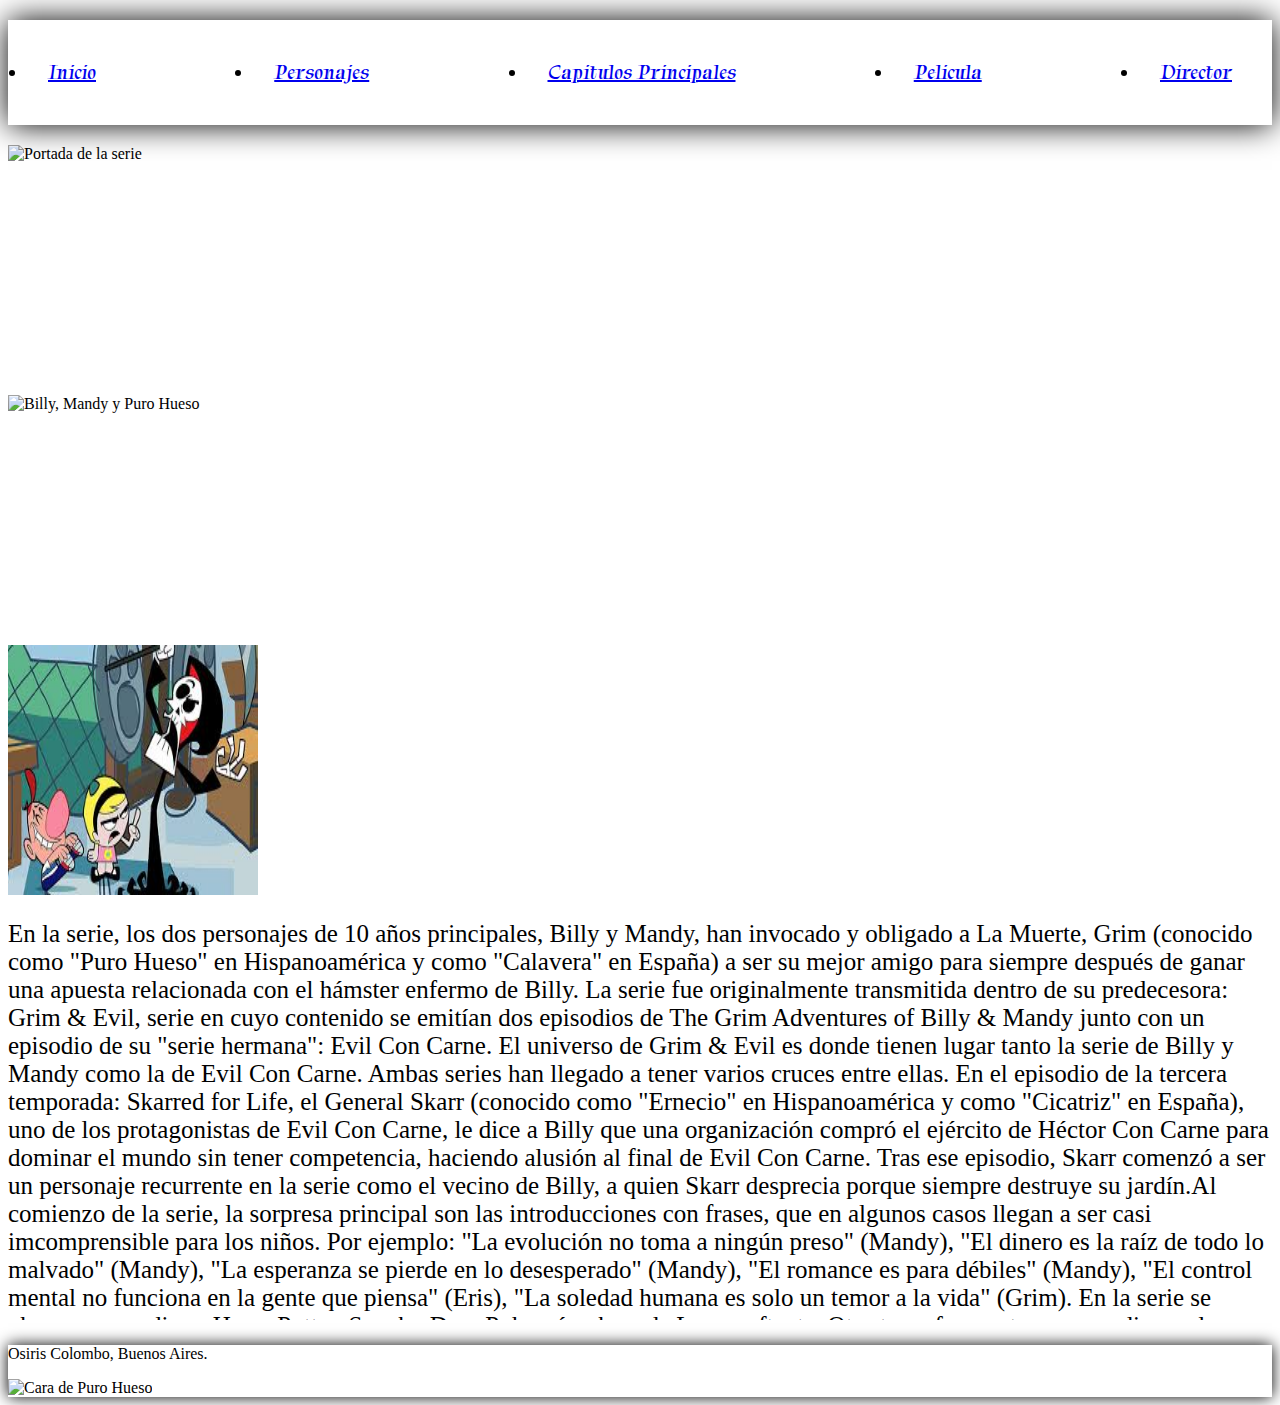
==== commit c96745b7: "cambios para segunda entrega" ====
--- a/index.html
+++ b/index.html
@@ -24,17 +24,17 @@
         <img src="/Imagenes/ImagenInicio1.jfif" alt="Portada de la serie" class="imgInicio">
         <img src="/Imagenes/ImagenInicio2.jfif" alt="Billy, Mandy y Puro Hueso" class="imgInicio">
         <img src="/imagenes//imagenInicio3.jfif" alt="Billy, Mandy y puro hueso II" class="imgInicio">
-        <p>En la serie, los dos personajes de 10 años principales, Billy y Mandy, han invocado y obligado a La Muerte, Grim (conocido como "Puro Hueso" en Hispanoamérica y como "Calavera" en España) a ser su mejor amigo para siempre después de ganar una apuesta relacionada con el hámster enfermo de Billy.
-           La serie fue originalmente transmitida dentro de su predecesora: Grim & Evil, serie en cuyo contenido se emitían dos episodios de The Grim Adventures of Billy & Mandy junto con un episodio de su "serie hermana": Evil Con Carne.</p>
-        <p class="textoLorem">Lorem ipsum dolor sit amet consectetur adipisicing elit. Nobis quaerat dolore quisquam velit consectetur repellat veritatis, obcaecati quis veniam aliquam, deleniti magni ad provident amet saepe quidem corporis nulla ab laudantium blanditiis. Porro sint facere inventore esse enim sed suscipit ex! Deserunt quas reiciendis, nemo rerum velit, aspernatur earum vel ipsam nam facilis nesciunt temporibus sint cumque sunt aliquid. Praesentium minus eius saepe doloribus quisquam fugit accusamus tenetur nemo alias dolorem quos dignissimos, aliquid laboriosam explicabo earum ut at ratione ullam maxime repudiandae ab? Facere aut eius sequi, animi aspernatur delectus. In tempore provident omnis, voluptate ipsam nemo esse soluta, libero quam ab dignissimos totam ratione id quia tenetur. Magni, ratione veniam nostrum quasi possimus distinctio sint iusto velit unde tenetur molestiae architecto repudiandae dolorem iure soluta perferendis nemo accusantium libero quo porro veritatis. Velit facilis ex reprehenderit harum ducimus animi dolor aut quia distinctio quos assumenda, ipsa, tenetur repudiandae blanditiis deleniti enim sunt adipisci facere! Nulla sit impedit voluptatibus eos iste libero eveniet et tenetur aut nobis magni quibusdam, rerum iure perspiciatis velit deleniti odio aliquam! Dolor delectus asperiores praesentium iste, aspernatur beatae assumenda deleniti labore nemo! Voluptas non sequi placeat amet rerum necessitatibus dignissimos ullam at nobis, ipsum itaque reiciendis natus deleniti nam. Excepturi ullam itaque pariatur beatae harum doloribus error facere? Molestiae amet ut quisquam sint ducimus dolorem? Libero eaque numquam explicabo incidunt, dicta, possimus repellat illum saepe odit consectetur vel unde eum soluta voluptatem hic rerum. Distinctio sed impedit aliquam repudiandae veniam eligendi ipsa quibusdam soluta? Molestias quis quidem vitae ratione eligendi, consequuntur dolores quas laborum deleniti, doloribus iure earum tempore et? Corrupti doloribus perspiciatis consectetur placeat fugit corporis provident dolorem eum ad earum iusto, cupiditate suscipit harum sapiente deserunt? Soluta deleniti qui, rem ut vel doloribus sapiente provident est distinctio suscipit sit fugiat blanditiis, nisi eaque assumenda obcaecati dolorem quidem velit porro non nihil? Sit voluptates nisi beatae ab pariatur perferendis dolores cumque. Inventore perspiciatis obcaecati enim assumenda fugit animi, labore facere cupiditate id at minus quam vel dolor eos esse rem saepe iusto accusamus odit, tempora numquam. Tenetur corporis dolore quasi blanditiis quam voluptas in doloremque reprehenderit magnam ipsa voluptatum perferendis repellat veniam nemo soluta dolores, quod at itaque cumque nihil. Quos, eos eaque. Provident nulla corporis perferendis, ab consequuntur enim repellat natus. Laboriosam, quisquam dolorum quas eos nisi sequi in! Recusandae, minima? Fugit totam libero sapiente sint, facere, nihil ipsum nam dicta aliquid corporis quae fugiat velit voluptatibus ab ipsa eaque eius sequi numquam! Nihil id et fugiat inventore eum ex placeat reprehenderit hic, delectus commodi quibusdam enim nulla sit voluptas nam dolorum quasi voluptatibus qui, accusantium cumque exercitationem dignissimos aspernatur. Saepe officia illum repellendus blanditiis excepturi error totam perspiciatis aliquam explicabo veritatis praesentium debitis assumenda, reiciendis iste fuga ipsum, est doloremque sint? Quidem dolorem, assumenda nihil voluptates facilis consequuntur quibusdam! Excepturi vitae optio, harum ipsum aliquid corporis dicta? Atque id alias, possimus est quas sit voluptatibus quibusdam, sequi quos consequuntur tempora consequatur. Quas quae, ducimus, non neque deserunt totam quisquam nostrum odit, voluptatibus voluptas dignissimos quidem officiis distinctio quos at adipisci iure ab ipsa! Ut cumque tempore in hic expedita soluta consequatur, accusantium sequi voluptatibus reiciendis ullam maxime natus voluptatem voluptas non veniam nihil eveniet quis consectetur. Temporibus, aliquam corrupti atque optio enim autem voluptate ea perferendis laborum eveniet tempore quisquam iusto. Earum quibusdam quam laboriosam. Error suscipit quas harum. Error laborum delectus ipsa velit accusantium sapiente distinctio in voluptate quaerat, quas unde voluptatum pariatur, ullam reprehenderit nemo. Quaerat, omnis. Quisquam totam, maiores rerum assumenda labore veniam voluptatum ipsa fugit? Dolorem fugit minus molestiae? Repellendus dolores quos repellat, vitae quam nulla. Molestias neque quas nemo doloribus aut, architecto reiciendis commodi corrupti asperiores inventore quam iste magnam. Ipsum fugit at eligendi reiciendis ex dicta accusantium sunt hic aut sed optio maxime corrupti tenetur alias deleniti consequuntur qui nisi error, ratione quam unde numquam. Soluta molestias quas est suscipit cumque quis magnam quisquam accusantium non. Aspernatur fugiat perferendis, blanditiis, deserunt eligendi numquam excepturi laborum corrupti debitis eveniet asperiores ipsum non alias possimus voluptas. In perferendis molestiae cum doloremque? Quas, nobis at aliquam dolorum veritatis odit asperiores nostrum molestias iusto debitis vel quasi adipisci quod omnis cupiditate, laboriosam illum magni aspernatur dolore molestiae, aperiam eum! Dolore id eius, fugit minus, molestiae aspernatur in quas aliquid fuga consequuntur at modi eum soluta nobis commodi similique est repellat perspiciatis doloremque illum. Rem, ea. Deserunt quidem blanditiis perferendis tempora optio ducimus ab sunt, at aspernatur, quia sapiente! Nesciunt mollitia tempore odit laborum minus eveniet facere quam asperiores odio voluptatum ducimus suscipit, modi corporis ad vero, sint deserunt laboriosam et sapiente maxime nobis voluptas, assumenda nulla debitis. Distinctio voluptas inventore eaque nulla odit adipisci vitae consequuntur dolores voluptate, quo officia similique deleniti nemo suscipit illo quas, aspernatur reprehenderit corporis perferendis consectetur facilis perspiciatis non quam? Iusto veritatis earum mollitia similique expedita eaque perspiciatis, magnam dolorem excepturi eveniet fugiat consequatur culpa necessitatibus accusantium voluptatem dignissimos architecto rem illum sequi? Ipsam officiis porro maxime dolorem quasi accusamus fugiat nihil neque? Nulla similique cumque quaerat repellendus repudiandae ratione, commodi amet eligendi soluta. Eos magni commodi ullam molestiae corporis ipsa consequatur veniam iure beatae porro maiores a cumque possimus quod veritatis at ipsum, et error accusantium doloremque laboriosam. Atque, eveniet voluptatibus asperiores vitae repellendus esse nihil accusantium tempore magnam voluptas libero similique sapiente commodi cumque dicta cum. Rem sapiente officiis doloribus nulla atque sit qui aut consequuntur repellat facere. Sapiente, amet veniam voluptas aliquam dignissimos earum, placeat doloremque, temporibus aut similique deserunt reiciendis totam! Possimus maiores delectus facilis, odio, voluptate id beatae dignissimos provident voluptatibus quidem hic eaque, fuga pariatur. Impedit dolorum facilis sequi, doloremque animi itaque reprehenderit sint blanditiis exercitationem facere et. Reprehenderit suscipit rerum cumque eligendi praesentium maiores asperiores repudiandae quod facere porro. Dolorum soluta ipsum cupiditate veritatis, illo quibusdam corrupti laudantium ratione perspiciatis praesentium doloremque, laborum perferendis impedit. Cum quod ullam odio culpa blanditiis veritatis neque eaque natus saepe nesciunt. Eaque repudiandae deleniti blanditiis cupiditate temporibus enim laborum vel delectus quibusdam voluptas dignissimos commodi beatae voluptate, earum facere possimus obcaecati ipsa quaerat ipsum sint excepturi dolore omnis cumque. Vero consectetur similique incidunt blanditiis illo, voluptate eligendi obcaecati exercitationem qui minus, aut alias, velit facere. Sit provident repellat, incidunt ducimus officia nesciunt, tempora excepturi voluptas deleniti labore quo beatae minima nulla quae possimus adipisci quasi porro, culpa sint vero odit vel ea? Porro alias voluptates incidunt dolorem temporibus numquam ullam. Maxime harum aspernatur ratione culpa nam veniam aliquid architecto sequi quos ipsa modi qui praesentium eligendi ea, libero earum est tempore ullam consectetur distinctio at dolorum! Reiciendis sapiente ipsam tenetur veritatis iste natus aperiam at quis perspiciatis sint sequi ut ab dolores optio libero suscipit molestias rerum, in vitae fugit mollitia nam quo nulla quasi. Voluptatibus quidem incidunt fugiat minima! Saepe ipsam amet sit deleniti, corporis ex, similique ab minima odio et eius quae tenetur fuga dolorem dolorum minus porro. Atque debitis velit nobis praesentium alias cupiditate earum illum? Saepe ad suscipit, eius voluptatem quo consectetur dolorem fugiat, ullam est sequi illum vero, officia voluptas! Quaerat aut optio delectus molestiae cum ut rem quo nulla facilis unde? Cumque minima dicta odit nobis consequatur numquam reiciendis qui officiis soluta earum eligendi aspernatur esse adipisci accusantium corporis nisi repellendus quisquam molestiae distinctio, quod architecto voluptas quas. A suscipit voluptatem excepturi architecto! Nisi, totam aliquid doloremque, hic unde eligendi tenetur, voluptate accusamus nesciunt distinctio velit aperiam soluta ut animi ducimus impedit corporis necessitatibus incidunt asperiores. Nisi nihil doloremque distinctio consequuntur asperiores ipsum dignissimos, consequatur officia vitae molestiae, quod, illo nesciunt maxime unde! Ea blanditiis iste totam aliquid fugit corporis expedita voluptate nobis. Iure tenetur, inventore amet perferendis eligendi consequatur similique aperiam rem eveniet, laudantium molestias aspernatur est dolores beatae quis nesciunt aut eius quibusdam odit laboriosam. Vel perspiciatis possimus et ducimus doloribus voluptas velit, inventore porro, optio eveniet minima nemo iusto beatae amet atque dolore labore quam? Velit aliquam iure facilis odit, maxime ex quo nesciunt corporis aut, laudantium harum quasi eum numquam voluptate ducimus tempore rem dolorum ut nobis architecto. Beatae, dicta voluptatem. Ab labore iusto excepturi maxime eum commodi accusantium harum, ea, ducimus facilis temporibus voluptas quae quibusdam magnam! Vitae harum placeat a repellendus officia quod voluptatibus, consectetur error asperiores iste dicta non. Ea atque eum sit autem maxime eos recusandae iste minus rerum laborum? Repellendus repudiandae quaerat neque tempora accusamus eos. Libero atque voluptate illo ut, vero porro laudantium autem possimus, dolorem pariatur nesciunt aperiam unde eveniet blanditiis quo quam facere adipisci rerum eum quis velit id, similique officia voluptatibus. In distinctio ipsam accusantium. Illo laudantium autem delectus. Expedita et quo ipsa officiis. Eligendi velit tempore asperiores blanditiis numquam amet expedita saepe commodi incidunt alias, illo necessitatibus, animi molestiae quas molestias fugiat. Sit aspernatur error a iste. Temporibus nihil esse libero aperiam asperiores rerum blanditiis dignissimos earum. Earum saepe, blanditiis facere repellendus iure laboriosam eos excepturi ad neque. Corrupti iure velit veritatis aut laborum incidunt accusamus enim labore similique dignissimos dolore expedita ipsa totam voluptates minus molestiae libero, quis deleniti dicta esse nam rerum? Ut unde officiis eum perspiciatis id rem soluta doloremque doloribus corporis quisquam magni, harum voluptate ipsum natus ab assumenda deserunt, hic architecto in pariatur iste facilis. Quam corporis repellendus fugit cupiditate et quos maxime beatae laboriosam perspiciatis ut dolore necessitatibus optio laudantium sequi quibusdam, ducimus sapiente quae ex pariatur alias culpa labore aliquid nostrum! Maxime laborum libero alias quia error excepturi sunt ducimus officiis quasi eius ex aperiam facilis asperiores voluptatem, consequuntur similique minima sit. Illo delectus voluptatibus porro commodi dicta, explicabo quod sit pariatur ex officiis alias necessitatibus, ipsam laborum eum officia sequi amet veniam libero numquam rerum voluptate aperiam earum. Odio autem amet, veniam, expedita obcaecati tempore ipsam eius, dolorum velit saepe ipsa eum aliquam rerum. Expedita doloribus id perspiciatis in dolore quasi ea voluptate ipsa, eum commodi ullam. Magni laborum, culpa corporis architecto, rem debitis cupiditate harum nostrum fugit repellendus temporibus, reiciendis maiores dolorum labore blanditiis voluptatem accusamus! Obcaecati quisquam quidem quos sapiente cupiditate cumque quaerat excepturi labore! Harum, deserunt illum iure laudantium quod perferendis quia provident quisquam reprehenderit placeat, eum error odio aut mollitia. Autem odio earum, repudiandae nulla commodi ea ratione labore eveniet qui eius rem quod quidem expedita fugiat veritatis beatae aspernatur nesciunt, ullam dolorum dolor! Eum non asperiores incidunt ipsum dolorum et, culpa doloremque cupiditate corrupti ab in id distinctio recusandae sed consequatur nisi odio impedit tempore ut quibusdam. Voluptatibus libero ut saepe, consectetur tenetur sed voluptatum laboriosam non animi eum harum est obcaecati possimus, nisi mollitia quasi! Voluptate voluptatibus, libero eaque minima qui autem quis illo quidem non, beatae sequi animi temporibus distinctio incidunt praesentium. Ipsam nulla autem excepturi iure, maiores dolorem facere vel inventore distinctio sed numquam. Laudantium odio earum aut sapiente ut omnis tempore quibusdam voluptatibus rerum, velit alias modi, commodi delectus. Eligendi dolor repellat illum sit, natus nihil beatae optio officiis. Ratione delectus tenetur obcaecati, harum enim cumque saepe quam maiores perferendis neque quia odio odit cupiditate eaque non reprehenderit nesciunt adipisci eveniet consectetur ipsam doloribus velit libero? Nobis voluptatibus illum ut aperiam nihil modi recusandae natus, provident excepturi temporibus blanditiis doloribus veritatis saepe at! Illum ducimus ipsum quam magni mollitia quas omnis a! Aspernatur, libero maiores! Deserunt nam provident mollitia tempora ipsam pariatur. Quam temporibus saepe suscipit velit explicabo animi, sunt dolor nobis a laboriosam tenetur excepturi rerum modi numquam minima nam deleniti, id fugiat? Amet impedit eaque unde voluptatum consequatur, autem perspiciatis itaque sequi dolorum commodi accusantium quasi a aperiam, in, laboriosam excepturi illo. Voluptatem aut, delectus alias laboriosam cupiditate tempora, fugiat error natus totam obcaecati rerum dignissimos. Suscipit, adipisci quas numquam rem, ut eveniet unde quod recusandae saepe tempore minima ab autem officia, molestias perferendis! Sed ea placeat adipisci dolorum reiciendis hic sunt ipsam repellat, et doloremque error exercitationem voluptates atque voluptas officia corporis nobis aliquam ut quos dolores illo excepturi distinctio. Animi iste numquam ad, alias culpa exercitationem expedita, a reprehenderit, esse tempore labore perspiciatis adipisci cupiditate itaque cum! Nemo, facere harum optio quo vel ab eum repudiandae sit corrupti commodi architecto consequatur delectus corporis, blanditiis exercitationem nesciunt? Illo rem fugit similique. Fugit esse cumque asperiores et praesentium veritatis nobis voluptate, dolor exercitationem natus, ea suscipit consectetur id quo laudantium neque. Aut deleniti aspernatur dignissimos quod ab facilis fuga facere saepe, exercitationem tempora voluptatibus quos cumque rem quaerat consequatur iusto! Expedita voluptas harum velit aut officiis quaerat! Praesentium quis est laborum ullam enim aperiam incidunt! Officia eveniet quod autem maiores earum, optio error voluptatibus praesentium rem odio consectetur temporibus odit necessitatibus labore veritatis illo quae assumenda laboriosam ducimus, in et sunt eum doloremque quos. Hic quia nostrum impedit incidunt assumenda repudiandae nisi inventore magni, odio, aperiam voluptate dignissimos, mollitia sequi est soluta! Dolorem quibusdam sequi, totam eligendi qui quos fugiat nisi voluptate voluptatum minima, quas iste in, quasi nam ex cum vel. Nobis eos voluptates similique, perferendis perspiciatis asperiores, laboriosam natus facere ipsum, facilis sequi fugiat corporis. Quae deserunt earum consequatur aut? Totam voluptatum alias et corrupti exercitationem, assumenda temporibus ab cum est mollitia itaque ea consectetur beatae numquam sit adipisci doloribus asperiores suscipit distinctio, voluptate, sed minus quibusdam sequi maiores. Doloribus cupiditate incidunt labore mollitia iure nesciunt voluptatum quae, consequuntur perferendis repellat minus iusto officia asperiores excepturi ducimus esse sint dolorum nostrum porro. Quidem sunt corporis maxime magnam. Cupiditate vero libero obcaecati voluptate. Sapiente adipisci veritatis molestiae, magni in neque provident totam doloribus quibusdam voluptatem odit aspernatur, error soluta, maiores nostrum cupiditate officia iste odio recusandae nobis nihil. Est vitae inventore at fugit quis delectus. Vero quasi similique itaque aut porro eligendi nesciunt ipsam, ipsum esse quo molestiae aliquam rem! Cum voluptatum dolor repudiandae recusandae quia quidem reiciendis aliquam, rerum rem, repellat cumque unde ipsam totam dolore architecto, tenetur officia soluta laboriosam esse! Facere excepturi minus repudiandae debitis cupiditate nobis similique fuga porro accusamus, ipsam tenetur temporibus laudantium quo laborum animi consequatur nesciunt facilis voluptatem? Odio, harum rerum eveniet molestias ut eum repudiandae, possimus, optio aspernatur dolorum adipisci voluptatem enim distinctio? Eum iusto illum, quis dolor adipisci voluptatem necessitatibus, eveniet ipsum nisi ad corporis facere magnam incidunt perspiciatis aliquid? Sunt, voluptatibus modi qui veniam exercitationem quibusdam, libero, quia possimus voluptatum debitis vitae totam laborum? Alias tenetur, asperiores, sed earum distinctio ea quo, recusandae quibusdam voluptatem consequuntur laboriosam laudantium eaque laborum ut. Commodi, autem. Sit maxime unde iusto nihil distinctio quia blanditiis harum adipisci architecto commodi corrupti a consectetur itaque delectus aliquam, optio totam beatae. Amet assumenda, velit dolor in esse perferendis, ut, dolorem ex voluptate incidunt odit quisquam tempore libero id dolorum consequatur iusto minima! Doloribus aliquid fugiat officia eius? Aperiam aliquam rem voluptatem. Odit incidunt error asperiores dolorem fugiat, voluptatum eum animi. Sit quis sapiente in consectetur cum ullam vero consequuntur asperiores. Quibusdam dicta amet vitae quia, sunt id sapiente maxime. Nesciunt quod non totam placeat maiores explicabo, ea rem architecto, amet obcaecati culpa veniam nostrum voluptate doloremque vitae praesentium incidunt at? Sint maxime et corrupti ex, est error vel hic culpa temporibus quos blanditiis repellat esse vitae, tempore eligendi at nisi tenetur odit labore eveniet ipsum! Nostrum id corrupti quia. Laboriosam consectetur harum officiis sunt, fugiat dicta provident fugit explicabo obcaecati exercitationem sed delectus. Modi labore maiores cum reiciendis nulla delectus magni id dignissimos libero? Modi rerum quia a praesentium nihil magni, veritatis laborum odio officia quae asperiores illum ut beatae sit omnis totam cupiditate. Quaerat, voluptas harum. Fugit enim ipsum in cum a expedita perspiciatis cupiditate recusandae at labore, aperiam sequi provident ipsa ullam aliquid itaque esse deserunt consectetur. Asperiores ducimus illum inventore recusandae natus rerum animi aspernatur autem, eos maiores unde expedita pariatur quidem, atque iusto, fuga velit. Accusamus, totam nesciunt. Earum laboriosam fuga dicta eaque repellendus odio. Pariatur nihil sint eligendi beatae molestias, dolorem temporibus natus animi enim soluta eos fugit, impedit dolorum omnis. Tenetur similique incidunt ipsam quod officiis aliquam, molestiae nobis expedita blanditiis quaerat ex, nulla impedit porro sunt voluptatem earum aliquid provident voluptatum rerum sint adipisci voluptatibus consequatur laboriosam? Labore quasi harum molestiae laboriosam sit nesciunt aperiam ut quia similique quo, officiis expedita voluptatibus dolore eligendi! Rerum atque corporis eum necessitatibus inventore, enim nisi aliquam nostrum labore quo similique esse nesciunt voluptatibus expedita dolor. A ea atque magnam, eos eligendi iste doloribus obcaecati adipisci consequuntur dolore ipsa perspiciatis fugiat nobis nisi. Voluptas repudiandae hic eius voluptatem sint labore illum explicabo, tenetur cumque. Quod beatae libero esse praesentium error ullam culpa iure perspiciatis! Quam ea rem cum id quod optio incidunt voluptatum pariatur? Rem dolorem rerum non ducimus, dignissimos molestiae atque officiis! Nobis error aut nulla aperiam modi ex officia velit dicta delectus sunt temporibus nesciunt rem voluptatem consectetur obcaecati minus voluptatibus ut cupiditate necessitatibus recusandae architecto ab, rerum sequi id. Obcaecati sequi corrupti, odit, dolorum molestiae voluptates eius aliquam libero voluptatem blanditiis optio laudantium odio doloremque nulla impedit, eaque eveniet deleniti minus cumque maiores praesentium incidunt in. Tenetur mollitia aliquid incidunt ipsum facere nobis, sed, provident ad inventore doloremque quas error alias praesentium cum? Necessitatibus cumque sed, ipsam fugit placeat dolorum alias et culpa sint odit aspernatur reiciendis omnis eum autem aperiam. Porro iure est veritatis facere eum assumenda eos dicta enim, incidunt velit beatae voluptatem dolores voluptatibus maxime consequatur totam! Enim praesentium soluta, ex quasi libero a repellendus earum sapiente perferendis, assumenda eius, commodi sit reprehenderit nam. Veniam, in quasi. Molestias, quis. Molestiae dolorum eveniet, deleniti eligendi corporis quo neque fugiat nulla nihil voluptatum a minima provident iusto labore, quia autem hic tempora maiores sunt consequatur culpa ipsum veniam ex? Tempore, vel ipsa illo repellat fugiat ab molestias dolorem a veritatis labore commodi esse mollitia qui optio in cupiditate, illum beatae atque, placeat aliquam cum. Perspiciatis laborum quos iure ea iste, blanditiis a quo suscipit provident cumque temporibus qui rerum. Maiores quaerat voluptates omnis hic optio nulla alias, vel necessitatibus neque at voluptatum molestiae! Et delectus ex dolorum deleniti dolore iusto quod error cum natus facere voluptatem, totam qui ducimus asperiores eaque. Impedit id, provident odio ducimus soluta ratione repellendus architecto libero commodi quibusdam, odit quasi aut hic distinctio? Ut dicta explicabo animi, consequuntur praesentium facere quisquam vero fuga officia voluptates quasi voluptas, facilis nulla illo quae odit deleniti quibusdam libero dolore maxime nam atque. Fugit doloremque nihil maxime error cupiditate quidem dolorum aspernatur veritatis autem repudiandae obcaecati illum voluptas totam, sapiente accusantium dolor rem dignissimos voluptates voluptate et non consectetur soluta alias! Asperiores maiores eaque excepturi quibusdam placeat fugit unde consequuntur nemo error, illo nisi, similique totam praesentium, natus vel. Ipsam, enim maiores incidunt, eius sint quidem voluptas dolore necessitatibus earum facere dolor consequatur odio culpa? Mollitia, nisi illum eius, minus incidunt numquam quis totam nulla nesciunt nihil odit non officia rem rerum consectetur magni ratione quo deleniti sed. Incidunt sed illum, provident voluptas corrupti tempora eveniet neque cumque odit laboriosam minima dignissimos perspiciatis repellat ex temporibus deserunt a labore, eaque quod? Ipsam ea iusto deserunt debitis vel quod neque quo praesentium sit dolorem excepturi inventore id architecto, eveniet veniam officiis! Exercitationem vitae mollitia enim nesciunt, nam vel debitis doloremque iste ut consequatur fugit architecto optio, officiis nisi perspiciatis cum sit quibusdam commodi dicta. Tenetur magnam voluptatum blanditiis, explicabo, qui veniam ut pariatur voluptatem consequuntur facilis quidem ipsa et, fuga modi vel in officiis dolorem quas voluptates expedita! Quasi ad ut autem cumque delectus illum quae officia non, cupiditate commodi error assumenda nesciunt? Amet soluta possimus vero distinctio quas, ducimus illum nemo earum ea a obcaecati molestias magni? Cupiditate delectus culpa similique soluta, ad praesentium modi odio? Molestias veniam amet in ad veritatis dolorum minus provident animi at delectus. Facere assumenda sint optio nemo molestias nostrum. Minus asperiores aut ea quos neque repellendus facere! Possimus porro aliquid eum facilis dignissimos voluptatum est enim, laborum exercitationem atque aliquam, repellendus consequuntur, quam quis totam autem. Repellendus amet adipisci animi enim fugit accusantium illo, mollitia magni? Nisi sed ab ea mollitia soluta laborum quibusdam a esse incidunt quidem eaque aliquam suscipit alias velit laudantium saepe vel culpa sit veritatis iusto natus, odit accusantium doloremque. Laborum ducimus cupiditate quisquam veniam? Maiores reprehenderit repellat in optio debitis error, vitae animi laudantium id porro ipsam et aperiam minima eius? Earum, ad soluta debitis corrupti, ex excepturi unde natus quae voluptatem autem ducimus sapiente qui placeat accusantium explicabo eaque ipsam facilis quis hic non? Veniam natus aperiam eos accusantium? Non nostrum, eligendi deserunt explicabo cupiditate facere omnis dicta, soluta quae quas consectetur, beatae laudantium. Quia aliquam rerum ratione neque similique sed, excepturi quaerat mollitia accusamus, repellendus aut adipisci quos amet ducimus illo numquam error aspernatur? Amet unde, numquam voluptas incidunt voluptatibus consequatur quas minima veritatis omnis magnam sint eaque magni rerum expedita vel voluptates sapiente, velit dignissimos adipisci! Mollitia fugit voluptate explicabo ab rem ipsa incidunt, ducimus laboriosam impedit sequi corporis animi aut excepturi adipisci in totam deleniti tenetur voluptatum commodi corrupti porro sint! Deserunt quisquam, distinctio incidunt, quidem eveniet suscipit recusandae velit debitis facere ipsa laborum officia vel cumque minus et soluta eius vitae. Quibusdam placeat architecto illo laudantium expedita. Deserunt temporibus corporis incidunt architecto nihil tempore placeat soluta unde. Recusandae expedita impedit ad a adipisci, exercitationem itaque accusantium totam deleniti aliquam at repellendus error, nulla rem laborum fugit asperiores iusto vel enim, aspernatur autem. Animi perspiciatis libero cupiditate repellat corrupti sed, non rem consectetur numquam accusamus placeat, nobis minus dolore ab reiciendis commodi quia doloribus quod quos reprehenderit voluptatum, pariatur ipsa. Adipisci ab architecto distinctio voluptatem temporibus doloremque in obcaecati doloribus quas nulla officiis, libero maiores repellendus provident debitis mollitia iure dolores dolore consectetur voluptate dignissimos ea nisi cum nemo! Sunt rem veritatis in ad itaque quidem fugiat corporis tenetur, eaque vel non accusantium hic, perspiciatis commodi aliquid natus iusto aliquam alias sequi quibusdam ea voluptatibus! Nihil maxime, ullam consequatur amet, rerum temporibus fugiat impedit quas repellat nobis tempore totam debitis animi! Fugiat dolorem aut officia accusantium. Vero beatae earum provident cum quisquam exercitationem placeat ab! Voluptates iusto distinctio voluptatum illo quaerat vitae eum deleniti ex incidunt! Earum assumenda sit officiis quia maxime aperiam ullam sapiente quas ad! Illo eum aliquid eos voluptas ut a ex officia ipsam laudantium suscipit? Nobis cum aperiam, dolorem quae voluptate odio amet quod consequatur eaque cumque! Quas, odit unde minima perferendis fugit aliquid beatae commodi voluptates dolore voluptatibus at accusamus ipsa veniam officia ducimus cum quisquam ut porro. Nobis, deleniti sint rem assumenda ipsa ratione minima maxime a vero ullam fugiat pariatur, commodi, inventore ab facilis debitis nostrum esse illum recusandae quaerat officiis. Quos possimus ipsum alias voluptatem velit? Veniam assumenda vero, soluta eaque explicabo autem perspiciatis? Suscipit quibusdam fugit asperiores excepturi ipsa cumque mollitia, pariatur repudiandae eum itaque magnam possimus rerum ipsam iusto vero nisi eaque, accusantium consequuntur soluta corrupti debitis minus illum ex! Provident quidem consequuntur illum quasi ex voluptas adipisci sequi quia dolore repellat tempore, soluta ad! Perspiciatis tempora delectus ea facilis voluptatibus, obcaecati velit explicabo fugiat deleniti, aspernatur non consectetur consequuntur et recusandae rem doloribus vero perferendis ducimus similique. Quam quo laudantium maiores eligendi eius, adipisci animi totam accusantium autem. Ducimus cum saepe at. Distinctio minus nobis natus porro tempore aut non eveniet aliquam dolorem recusandae veniam architecto, quae, nostrum, asperiores ullam officiis laborum autem vero voluptate. Optio, tenetur harum fugit maiores accusamus assumenda ex quae? Dignissimos optio aliquam est voluptatem sequi repellendus neque natus, veritatis accusantium libero, similique architecto! Amet porro quas hic ducimus vero delectus aliquam accusamus neque quisquam, voluptate facere provident, quos fuga maiores eius ipsam dolore nesciunt accusantium. Fugiat vero animi enim praesentium libero perferendis nihil voluptatibus soluta maiores suscipit vitae omnis quos nesciunt doloremque quibusdam, odio similique ullam voluptate quasi repudiandae. Odit obcaecati tempore ut ad omnis voluptatem doloribus fugiat fuga nihil beatae veniam nobis, sapiente nostrum sunt temporibus amet blanditiis ullam quibusdam quae unde? Accusamus fugit vel accusantium nihil dolor. Vero ipsa eaque cumque numquam reiciendis commodi voluptates vitae repellat deserunt aspernatur sit nemo earum obcaecati corporis, harum qui. Nam officiis ad beatae neque et blanditiis similique numquam mollitia sed voluptatibus, reprehenderit consequatur repellat deleniti eius, quo delectus accusamus ratione cupiditate? Quaerat quis labore soluta maxime sint dolore odit distinctio quod, provident cupiditate consectetur numquam repellat quasi, dignissimos, sequi nesciunt asperiores beatae hic! Ratione, consequuntur id? Deleniti dolores labore dignissimos ex laboriosam doloremque earum architecto! Sit id provident est quaerat cupiditate illum sed tempore. Quibusdam temporibus, omnis rem consequuntur a doloremque repellendus expedita exercitationem ipsum quisquam molestiae earum odio eligendi, accusantium nisi inventore atque asperiores. Laudantium, atque. Similique ad provident ex, totam natus vero illo aliquid facere, cum eos dicta. Blanditiis facilis unde eaque, laudantium, id dolores officia earum dolor ipsam praesentium dolore possimus cumque ea libero officiis repudiandae pariatur temporibus vero rem. Voluptates obcaecati placeat numquam, a vel molestias rem ea quae, omnis sunt ex maxime inventore amet magnam suscipit labore earum dolores veritatis eligendi error! Odit, nemo illum ratione itaque id vero adipisci soluta voluptatum ipsam illo quisquam non. Molestias saepe consequatur non quibusdam odio ducimus, alias id vel ut excepturi aut ipsum recusandae tempore nihil placeat sint. Dolorum sequi suscipit vero, distinctio nostrum quisquam officiis voluptatibus laudantium reiciendis porro ea debitis cum, facere blanditiis culpa unde expedita recusandae. Animi maxime, mollitia totam facere, in odio molestias tenetur doloremque velit quos delectus ab exercitationem tempore dolor corrupti nam laudantium officiis quibusdam neque illo pariatur officia? Adipisci, est nostrum optio beatae iusto id unde accusantium nulla vero odio. Velit hic dolor quis repellendus ut tempora, eos itaque magnam eaque impedit iusto cum enim quo fugit quae. Odio voluptatibus corporis reprehenderit porro praesentium at vero saepe repudiandae. Incidunt quisquam dolorem non? Quaerat eaque eius, neque reiciendis dicta voluptate, perferendis est necessitatibus minus quis numquam illum cum dolorem labore fugiat culpa voluptatibus provident asperiores odio veniam. Non inventore quae ab eum. Sequi nulla, fuga veritatis, incidunt nobis debitis a fugiat dolore eveniet necessitatibus quos consequatur dolor doloribus cupiditate dolorem exercitationem nam sit perspiciatis voluptatum eum autem labore! Labore magnam reprehenderit quibusdam animi id commodi, consequuntur voluptatem nesciunt, tenetur quisquam nulla eligendi quaerat dolores similique quas, cumque ex deleniti modi! Corrupti assumenda vel officiis nemo ea saepe natus asperiores ducimus, nisi, aliquam laboriosam possimus deserunt, facilis repellendus iusto nulla voluptatibus quidem nobis cum porro perspiciatis? Quibusdam neque possimus ab deserunt debitis aliquid error architecto esse quos modi minus amet obcaecati, sequi, voluptates eius nam numquam perspiciatis reiciendis. Facere accusantium recusandae blanditiis similique fuga sit exercitationem, voluptas nisi consectetur, consequatur, commodi nulla laudantium in eum earum ipsam alias distinctio quos nihil. Assumenda possimus animi consequuntur inventore amet? Perferendis eligendi iusto rerum! Laboriosam delectus et architecto tempora! Accusantium omnis hic nostrum cumque nulla! Dolorem illum ducimus sint nam non, quae itaque. Ut omnis nihil, eveniet animi corporis modi. Est minima laboriosam nesciunt tempore libero, non, recusandae quidem dolorem dicta culpa id rerum ducimus fuga assumenda quia harum aut ut explicabo nihil odio? Repellendus eligendi quod neque accusantium ut? Sit fugit nostrum cum dicta tenetur laboriosam, doloremque at repellat mollitia excepturi cumque, vel accusamus reprehenderit hic? Molestias, error nam voluptatem consequuntur neque repellendus veniam inventore, similique quod iusto nemo quae obcaecati alias aliquid excepturi consectetur illum! Fugiat est labore enim animi, quo architecto ea, corrupti earum nemo ut recusandae non nihil, porro hic modi facilis quaerat commodi! Pariatur dicta fuga amet, alias cumque, rerum quos unde autem magni libero tenetur sit molestias nemo! Suscipit ea, debitis commodi tempore laborum veritatis consequatur sit sed minima voluptates! Earum veritatis explicabo repellendus totam, sed ratione saepe qui suscipit praesentium tenetur nam nemo voluptatum enim ex minima libero inventore delectus. Molestias quos magni amet et modi labore iste corrupti? Est fugit velit reprehenderit consequatur ipsam totam non obcaecati aspernatur saepe repellat atque, cum eligendi animi iure unde! Minima eveniet similique sequi nemo repellat voluptatibus? Ratione illum totam perferendis, ullam voluptatibus hic voluptatum consequuntur laborum, maxime provident ipsum ea, atque iusto autem alias. Enim cupiditate molestias odit sunt modi distinctio, sapiente, at ullam dignissimos natus cum voluptates consequuntur nisi suscipit aperiam eius, eligendi aliquam rem repudiandae officiis reiciendis mollitia ipsa et totam. Numquam velit atque beatae possimus, voluptas soluta ipsa accusamus, sunt obcaecati a similique modi consectetur eaque omnis doloremque vero corrupti perferendis eius reprehenderit quis exercitationem sapiente quibusdam labore! Voluptatibus delectus expedita nesciunt iste ab dolorum aliquid quae placeat quidem assumenda. Est, eius quos beatae dolorum amet asperiores distinctio omnis laudantium possimus, accusantium consectetur, voluptates nesciunt tempore. Voluptates sapiente totam dignissimos magni eveniet. Ex veritatis sint doloribus nihil quaerat iste, numquam vitae optio maiores eos nam quos ut qui est mollitia reiciendis possimus neque eius magni aperiam veniam eveniet laboriosam distinctio error? Deleniti impedit sed, placeat eveniet repellat, a, dolores illum vitae architecto veniam pariatur ipsam iure harum animi voluptas delectus eum temporibus. Dolorum impedit sint autem nulla debitis reiciendis fuga itaque sapiente. Iusto animi omnis fugiat illum assumenda quibusdam et possimus molestias ullam pariatur voluptates vitae explicabo odit voluptate, incidunt corporis, ut consectetur accusantium! Veniam repudiandae, nisi, sapiente pariatur nihil hic ad eius voluptatibus eum libero dolorem optio cum suscipit quisquam. Voluptatem magnam veritatis hic eos ipsa rerum soluta laborum sequi neque quasi omnis maxime, quia iste fugit. Labore impedit officiis perferendis ea repudiandae eum laborum corporis vitae rem laboriosam praesentium et veniam quos corrupti pariatur, autem vel sunt fugiat saepe! Nobis, fugit at nam accusantium harum rem neque aliquid soluta similique tempora et ducimus quaerat architecto saepe veritatis earum quia, fugiat eligendi quibusdam a repellendus. Quaerat minima nemo hic! Iure earum perferendis nam molestiae harum amet ipsa deserunt, similique repudiandae eaque, consequatur dignissimos, rem tempore nemo? Quisquam culpa officia odit cum ad. Impedit accusamus nesciunt facilis possimus iste doloremque mollitia ipsa reiciendis deleniti amet. Ut quaerat officia laudantium ullam quas rem similique magni minus, officiis esse. Ex commodi id incidunt, fugit, sequi amet praesentium nulla doloremque provident ad cum nostrum recusandae aut ipsum totam. Sed totam odio accusamus magni corporis quo assumenda sequi veniam eos voluptas, perferendis minus perspiciatis. Nesciunt officiis quasi asperiores vitae ullam dolorum, soluta repellat mollitia? Tempora qui ab numquam hic fugit ex error reiciendis minima eaque nemo culpa blanditiis voluptatem, ipsum molestias consequatur non repellat dolores quo rem fugiat doloremque maxime laborum! Dolore reprehenderit natus consequatur similique ut eaque beatae est, saepe eveniet ducimus, ab earum assumenda ad. Mollitia, vitae. Repudiandae odit quae nesciunt reiciendis, aliquid est? Reprehenderit pariatur delectus et repudiandae odit quos error aperiam sed consectetur nesciunt in esse commodi ullam unde ad vero laborum maiores sint voluptate ratione debitis optio, quae soluta? Sunt ducimus deleniti dignissimos. Eveniet veniam expedita in, officia mollitia a aperiam, repudiandae excepturi ut odio sed quidem perspiciatis sit recusandae? Assumenda laborum repellat, quasi ullam modi tenetur magni accusamus consequatur earum pariatur ab perferendis officia cumque ea non. Minima hic laborum beatae soluta, fuga pariatur magni earum unde rerum! Quam reiciendis odio, corporis nesciunt aut modi itaque nisi. Dolores dolorem iusto assumenda quos suscipit quod, iure laborum repellendus nisi repellat enim ratione reprehenderit labore praesentium ullam dignissimos recusandae quae expedita architecto alias maxime. Similique molestias accusamus tempora, aspernatur sint laudantium harum ratione consequatur necessitatibus corporis hic nobis, in, unde voluptatibus non fuga eveniet! Error distinctio optio ullam aspernatur voluptatum nemo sit id vero odio illum rem provident, asperiores exercitationem quaerat animi a hic quae dolor sapiente reiciendis aperiam! Assumenda temporibus sed architecto in sint doloremque nam modi quam animi consequuntur. Quos aut alias quaerat consectetur quo amet, debitis omnis cumque dicta sint libero at asperiores! Quisquam labore optio ipsa eligendi omnis itaque natus et nihil similique, quos id laborum illum corporis tempore voluptates iste, provident repellat cum, reprehenderit quis? Aspernatur ut, architecto odit itaque in expedita quos sapiente impedit doloremque repellendus numquam? Consequatur, placeat amet. Facere quod incidunt iure quasi hic consequatur quo velit, sit ut vero culpa ducimus placeat nihil minus sunt fugiat animi similique, aspernatur cupiditate! Quam, exercitationem sequi quas facere esse aperiam ad perspiciatis fuga? Laborum incidunt alias possimus iste odio modi vero, iusto culpa magni, quisquam quis ut sapiente. Iste, consectetur! Nam, provident. Dicta, quis quia. Ullam reprehenderit repellat beatae quis nostrum nihil, excepturi, consequatur iusto quisquam optio commodi. Doloremque optio qui hic ea repellat nam odit animi vero eligendi repudiandae sint, odio non, vel aliquam totam neque iusto ut nesciunt enim quae voluptatem voluptatum accusamus dolor et. Magni eum praesentium laboriosam, nostrum ut officia sequi consectetur rem esse iste ullam numquam beatae eveniet sapiente hic necessitatibus maiores cumque aspernatur amet vitae id sint, deleniti consequuntur dicta! Nulla praesentium veritatis nostrum perferendis velit nihil error, corrupti a dignissimos deleniti nobis dolorum inventore totam voluptatibus at adipisci harum atque eos quod! Consequatur beatae, tenetur excepturi voluptatum quidem quas tempore voluptate eius, ducimus ipsam error quae, repellendus in modi inventore? Nisi, repellat, rerum nostrum veniam delectus voluptatum modi ut harum ullam similique maiores exercitationem facere tempora debitis corporis, sapiente quo impedit laboriosam nemo soluta perspiciatis! Minus quia alias reiciendis quasi natus mollitia rem, itaque dolorum architecto dolore unde, earum omnis dicta quibusdam. At, deleniti libero doloribus ipsum sint quo tempora aliquid beatae, inventore hic deserunt soluta nesciunt est veritatis accusantium sed nostrum molestias distinctio officiis obcaecati repellat! Impedit aliquam quis soluta, reiciendis voluptatem quas dicta consequuntur quibusdam minima dolorem et odit eaque, rem eligendi explicabo? Sit ratione voluptas voluptatibus beatae obcaecati dolorum aperiam facilis eos, unde praesentium eius quis ex totam nostrum cum. Architecto voluptate illum dolore, repellat nostrum voluptatum asperiores corporis, id temporibus aliquam iste! Nam neque corrupti hic debitis molestias! Vel dolore rerum, explicabo expedita, veniam accusantium pariatur porro rem qui unde sed cum laboriosam sint possimus dolores similique nostrum sit quisquam atque delectus architecto voluptate ad! Nemo vel labore repellendus voluptates aliquam? Corporis doloremque quia sint culpa repellendus magni hic molestiae modi, nobis, ad non at dignissimos quo neque ab natus accusamus, perspiciatis quam? Blanditiis, cupiditate veritatis, veniam sequi id, ab doloribus totam accusamus provident facere vel dolorum quia similique eius doloremque excepturi. Quaerat modi rem doloremque magnam, accusantium quod officiis et mollitia omnis. Perferendis, ab eveniet adipisci quas dignissimos, cupiditate dicta facere cumque quae nostrum beatae harum dolores laboriosam. Blanditiis optio distinctio ipsa possimus rem obcaecati nam nostrum, id amet facere animi cum! Neque, eius pariatur laboriosam qui reprehenderit quam obcaecati assumenda quia veritatis accusamus saepe voluptatibus nemo deleniti necessitatibus ad dolorem excepturi fugit unde soluta velit magni porro blanditiis? Aliquam veniam necessitatibus ea officiis dolor similique, enim iure fuga assumenda optio nemo obcaecati illum autem pariatur laudantium perferendis eaque error reprehenderit numquam magni at consequatur dolorem. Eius molestias aut illo voluptate dolores ratione laudantium aliquam dolor quis adipisci tempore consectetur obcaecati impedit, corporis harum culpa reiciendis, commodi natus alias assumenda labore nam, distinctio non quasi? Consequuntur, veniam cupiditate? Hic similique doloremque assumenda ad, eligendi laboriosam ut odio atque nostrum dolorum exercitationem tempore consectetur quod accusantium impedit nihil aut facilis sunt tenetur aliquam, qui provident voluptatum sed iste? Eveniet cumque iste aliquid soluta, illum assumenda dolorem atque accusamus dignissimos, quidem voluptates expedita, tempore magni nam harum dolorum nemo temporibus consequatur mollitia? Aut facere totam, eaque ducimus laboriosam, neque distinctio quod fugiat animi atque vero consequatur ullam omnis explicabo vel hic mollitia ipsum rerum soluta facilis! Facere, mollitia obcaecati modi harum esse ratione saepe commodi, iusto nesciunt accusamus laborum veniam distinctio minus recusandae blanditiis dolore qui ducimus fuga fugiat eveniet temporibus! Quibusdam expedita tempore vero eveniet assumenda molestiae eligendi architecto quis deserunt ratione natus impedit id, asperiores, ipsum dicta iure, rem minus doloribus possimus labore voluptates! Asperiores et, distinctio optio deserunt aliquam, maiores ex saepe harum magni itaque repellat. Provident sed cum aspernatur odio ab. Nam explicabo, mollitia temporibus, ab magni nisi nostrum sed sapiente aliquid deserunt dolor quaerat, illo neque exercitationem amet numquam corporis possimus. Sit deserunt omnis explicabo odio velit nisi nostrum fugiat aliquid magni, ipsam, impedit similique tempora et nesciunt provident ex assumenda? Aliquid perferendis, ex laudantium perspiciatis facilis velit, ducimus laboriosam dolore neque blanditiis delectus expedita reiciendis assumenda quasi enim, nesciunt placeat veniam nam! Veritatis quidem explicabo molestias facere hic eligendi voluptas totam velit, provident modi tempore maiores consequatur repellat dolores sit numquam nulla consectetur magni quasi iste exercitationem? Corrupti porro ullam soluta cum doloremque harum fugiat magnam iusto optio laborum, sunt nisi minima, aliquid qui ducimus beatae eum nemo rem, animi repellendus? Magnam aperiam quos rem animi impedit eveniet tenetur suscipit distinctio, iste quisquam, enim atque nihil fugiat velit? Quia doloribus ullam rem modi alias et odio facilis atque! Eligendi iure eius sapiente vel temporibus! Voluptatibus porro id deleniti numquam? Soluta minima et molestias, voluptates beatae consectetur iusto delectus amet unde praesentium. Est cupiditate doloremque itaque eos voluptatibus, atque voluptatum omnis reiciendis labore quam iure fuga animi. Enim natus totam accusamus nesciunt corporis ipsa praesentium quis recusandae voluptates dolore? Voluptate provident, corrupti quam, minima cumque aut quibusdam sit aliquam perspiciatis dolor totam velit nesciunt debitis in ducimus eligendi rem, iure amet. Ullam commodi, expedita beatae, maxime nam debitis adipisci, ea obcaecati nemo quisquam officia labore fuga eligendi quaerat eum aut? Magni laboriosam cum quis asperiores, maiores suscipit nisi atque iste corrupti dicta cupiditate illum velit similique earum doloremque dolore facere architecto eos officiis. Eos ipsa beatae ratione nam optio sed rerum delectus excepturi, similique nulla cumque, placeat quo eius fugiat? Autem vitae quibusdam deserunt molestiae doloribus aliquid fugiat impedit maiores laborum neque porro est, non, et facilis voluptatum nobis, labore ea blanditiis eos possimus recusandae odit. Ullam eius, culpa est non, ipsam at reprehenderit, ut odit placeat ad voluptatum vitae tenetur! Voluptates ad in veritatis blanditiis a velit consectetur assumenda incidunt iste, fugiat quas dicta aliquid modi iure necessitatibus maiores saepe cupiditate nisi! Inventore alias error quos repudiandae earum iste rem fuga voluptate facere minima fugiat quod perferendis aperiam possimus iusto, deleniti voluptates rerum natus nemo enim! Quaerat eius qui voluptatum labore, provident expedita cumque ipsa velit fuga, a amet placeat ratione eum aliquid exercitationem consequuntur eligendi repellat soluta necessitatibus nesciunt itaque quibusdam! Beatae quam odit sint deserunt quia quaerat aperiam maxime accusamus autem, itaque a dolore ullam ex molestiae eos eveniet delectus magni non mollitia aliquam assumenda repudiandae accusantium natus. Amet dolore accusantium officiis laborum nesciunt ipsa minima odio eos. Ex doloribus fuga consequatur, praesentium temporibus doloremque corrupti eaque ut vero aliquid iste sapiente odit sequi fugit placeat voluptate quo aut. Officiis eum similique mollitia natus suscipit dolores harum laudantium voluptatum recusandae veniam autem et, quo aperiam hic sapiente a nemo error numquam sequi accusamus quod incidunt. Debitis, ad iure repudiandae earum pariatur culpa voluptatem nostrum deserunt sint sunt vitae atque aliquid laborum, sed omnis? Velit neque, aliquam perspiciatis, nisi culpa tempore quam pariatur aut blanditiis assumenda, doloribus amet voluptates ut a sint fugiat magni aspernatur atque soluta corporis saepe quidem commodi iste! Veniam illo cumque eaque! Explicabo provident totam sit fugit nobis amet quisquam iusto hic. Qui autem officiis consectetur ab repellat architecto accusamus maxime dolorem blanditiis eum expedita sit rerum debitis non enim, fuga a amet dolorum modi iusto quaerat. Possimus molestiae incidunt, quia temporibus omnis distinctio tempora maiores facilis facere. Modi aliquam, dolores illo impedit repellat rem omnis consequuntur quasi fugiat pariatur non eveniet iure placeat necessitatibus quis ullam tempore voluptate dignissimos? Facere, fugit officia? Veritatis perspiciatis iste reprehenderit soluta accusantium maxime consequuntur molestias eos vitae et odit fuga, neque doloremque corporis, laudantium id. Reprehenderit eos neque tenetur asperiores culpa atque, quam odit aut, quaerat, repellendus ex. Laborum eaque culpa eum fugit facere, a recusandae commodi enim distinctio suscipit quia nam est omnis velit obcaecati vero architecto ipsa aperiam cum quis aliquam tempora blanditiis incidunt. Facere a labore iure natus sit reprehenderit illo vitae quae non possimus culpa quasi ex, aliquid totam aperiam consequatur exercitationem in saepe nam sapiente obcaecati quia, earum, impedit error? Quasi ipsum reprehenderit aliquid autem voluptas molestiae qui, pariatur dolores saepe voluptatum quas sunt nemo odio illo quis eius quaerat libero. Deleniti quibusdam repellendus dolore libero perspiciatis reiciendis omnis vero animi tenetur eligendi inventore illum dolor nemo assumenda modi, ullam laudantium, quas veritatis in obcaecati mollitia. Iste quas mollitia dolore quo laboriosam tenetur natus quaerat obcaecati error perferendis vel molestias in eius pariatur, vitae doloribus suscipit corrupti voluptatibus repellendus quidem maiores consectetur a facere odit? Iure, nesciunt a doloribus provident et voluptates at alias amet sunt esse qui labore fugiat voluptate maxime obcaecati! Iusto sed, dolore similique accusamus, quasi nisi tenetur aut amet animi delectus architecto enim temporibus expedita ut provident. Odit distinctio deserunt cum beatae nesciunt laudantium eligendi rerum unde, voluptatum libero asperiores voluptates consequatur quas aliquam nostrum minus iusto et impedit possimus architecto quibusdam quae? Provident incidunt tempore ad earum commodi quas officiis corrupti voluptatem repellat repudiandae vitae cupiditate ut, harum nihil! Perferendis quas accusamus dolores expedita, ex dolorem, consectetur accusantium ad, quam commodi magni. Quisquam asperiores doloribus, beatae aspernatur voluptate excepturi mollitia quam fugiat. In, voluptatem labore. Mollitia neque deleniti unde! Ducimus qui assumenda, ipsa porro alias aspernatur repellendus aperiam, sunt dolorem, consequatur adipisci esse illo officia ab velit maiores quisquam doloremque dolore in similique! Natus, doloremque id! Est sed tenetur culpa fugiat, optio id sunt aut reprehenderit modi distinctio maiores soluta voluptatibus beatae nemo impedit laborum odio nulla. Excepturi quasi voluptatibus blanditiis eveniet id dignissimos nemo eos repellat quisquam. Eum fugit adipisci architecto aspernatur? Placeat maiores ut sequi nesciunt id a rem exercitationem repudiandae excepturi officiis repellat dolor, consequuntur porro atque perspiciatis impedit soluta. Dignissimos unde quasi doloremque quaerat quia nemo illo voluptatibus, qui nisi tempora necessitatibus, voluptate omnis corporis maxime commodi? Nostrum blanditiis praesentium a pariatur velit. Molestiae, mollitia! Quaerat unde sed aliquid assumenda, beatae praesentium doloribus suscipit, aliquam iste eligendi, labore quasi dolorem cupiditate alias nisi! Cumque eius possimus ex officiis, quis, aliquid ab nam beatae a nesciunt placeat ducimus sit quibusdam minima eum culpa. Perferendis dolores inventore reprehenderit molestias debitis cupiditate ut sunt corporis! Harum natus nemo tenetur? Explicabo quidem optio unde vel suscipit quaerat, mollitia, enim nesciunt laudantium aut ad aperiam voluptas quibusdam totam. Vero quidem ipsam fugiat consequatur facere explicabo odio dignissimos, quod maxime, aspernatur repellendus. Eos distinctio nihil et maiores voluptatum excepturi molestiae. Placeat voluptatum vitae quia sit, quod amet esse nesciunt, a nulla veniam suscipit perferendis nobis natus laborum, recusandae cumque aspernatur assumenda eveniet. Cum quas quo incidunt perferendis distinctio in iure voluptatum. Magnam rerum veniam sed sit reiciendis ipsa ratione, accusamus, quo iure eaque quidem corrupti dolorem nisi odio quisquam sapiente non, nihil quas debitis porro error qui eveniet quam! Possimus asperiores impedit rem exercitationem, laudantium non. Aperiam recusandae blanditiis obcaecati sunt in repellendus sapiente, eum laudantium rerum? Molestias veniam veritatis, minus quibusdam, quaerat repellendus officia sunt adipisci aliquam dicta, ab quos quas voluptatem eveniet voluptatum. Placeat mollitia quaerat deleniti natus quas. Pariatur dolorum, vitae placeat ipsum et possimus similique commodi repellat voluptate, numquam in expedita provident eum eius veritatis itaque delectus, quas facere accusamus tenetur suscipit quos sunt? Architecto repellat a voluptatem aliquam soluta quas debitis ea rerum dignissimos, voluptas corrupti officiis blanditiis temporibus quae voluptatibus in ab? Quis provident cum dolorem atque numquam neque repudiandae velit fugiat recusandae, repellat saepe? Delectus eligendi consectetur impedit ab dolorum eveniet ad animi voluptate voluptatum tempora. Nostrum odio voluptas ipsum ratione dignissimos numquam nam ipsam! Amet ab cum odio eveniet, consequatur earum labore voluptatum libero velit. Neque obcaecati sint earum enim debitis assumenda inventore consequatur ea. Facere quod fugiat soluta doloremque, aliquam nostrum? Officiis inventore nisi repudiandae maxime tempora explicabo commodi aspernatur nihil omnis exercitationem quos doloribus, voluptates accusantium voluptatum distinctio rerum illum laudantium totam dolor ab! Nulla, facilis possimus ex aperiam nemo nam voluptate incidunt explicabo beatae fuga doloremque et aliquam quia, omnis vitae sapiente! Nemo blanditiis molestiae quisquam. Illo ipsa fuga, architecto voluptatum, laborum ut esse commodi quaerat sit amet officiis sequi dolorem qui necessitatibus veritatis cumque rem voluptates placeat nulla repellat magnam ipsum accusamus molestiae. Ratione non mollitia eum sit consectetur quae eius cupiditate perferendis exercitationem doloremque neque cumque quam, praesentium ipsum maxime voluptate, autem corporis quisquam labore reprehenderit voluptates rem assumenda, qui officia? Animi, quam reiciendis. Eaque odio sint in doloribus explicabo officiis nam, minima tempore assumenda quibusdam, illo sapiente blanditiis dolor modi, autem iusto quo nulla maxime pariatur quam numquam obcaecati. Porro aspernatur, fuga provident quos similique dolores maiores quia itaque eos doloribus ab dolorum non exercitationem id quis perspiciatis suscipit necessitatibus fugit repudiandae dicta pariatur aut! Incidunt praesentium tempora soluta laudantium, fugiat a libero alias voluptates autem iste. Iste fugiat labore perspiciatis inventore quo similique dolorum dolor voluptates cupiditate ullam, vitae provident soluta quae et, accusamus, est tenetur ut ab molestiae adipisci totam aspernatur. Commodi iusto labore ducimus itaque dolorum consectetur eius iste alias fugiat cum facere, ullam architecto dolor expedita explicabo natus officia eum ex. Voluptate illum nisi quia deserunt dolorum, tenetur qui, dolor, quasi porro eius impedit! Mollitia tempore qui quis voluptatum! Atque delectus cumque veritatis? Ab aperiam recusandae, laborum explicabo perferendis itaque totam neque illum iure tenetur similique veniam voluptatem fugiat sint et ullam facere? Quis facilis labore rerum ipsa quo, illo quia voluptate sed dolor ut laudantium optio rem excepturi eos consequatur alias unde dolorum quae, veritatis dicta harum vel qui! Suscipit necessitatibus eius temporibus nobis iste libero rerum ipsam magni eaque, laboriosam nam illo optio, unde vel? Perspiciatis repellendus, magnam iusto repellat delectus, enim in explicabo ullam eius repudiandae dolorum ipsa. Maxime sunt quae officia quaerat odit adipisci facere magni consequuntur voluptatibus rerum incidunt eum esse exercitationem natus magnam excepturi, voluptatem voluptates qui, nesciunt eius! Sint tempore ipsa quam nulla laudantium! Quaerat pariatur dolorum enim voluptates, sit laudantium libero maiores ea soluta sequi animi eos. Sint nihil in atque. Exercitationem iste assumenda beatae hic eaque? Velit animi, nisi tempore molestias omnis explicabo perspiciatis aliquid est ad blanditiis non dolore laborum ut quibusdam. Quae molestias quibusdam voluptate exercitationem excepturi, sed accusamus vero consectetur minus rem voluptatum tempora optio, eligendi suscipit est, odio maxime nobis voluptatibus perspiciatis fugit nam impedit eveniet non! Nesciunt quae sequi enim vel, ad illo quibusdam facere distinctio sit amet incidunt laborum ipsa aliquid earum perspiciatis aliquam minus similique accusantium animi dicta dolores eos, expedita mollitia. Obcaecati molestiae mollitia, nihil nulla minus explicabo perspiciatis aperiam deleniti vel laborum? Veniam deserunt nisi enim. Consectetur, fugit sit doloremque blanditiis mollitia earum vitae consequatur temporibus dolorem vel, enim possimus pariatur voluptate cum ipsa quo illum molestias iste? Velit, optio quam! Obcaecati quaerat et minus facere veniam ratione fugiat inventore dicta odio voluptatum temporibus ipsum beatae sed explicabo, totam quos asperiores labore sapiente minima laudantium animi ad reprehenderit doloribus? Suscipit hic blanditiis accusamus a nostrum deserunt at fugiat, quidem expedita et omnis ratione vero quia ipsam aliquid repudiandae quae sunt maiores perferendis commodi tenetur corrupti culpa! Repellendus consectetur inventore praesentium blanditiis, necessitatibus dicta voluptate. Nulla nesciunt est tenetur voluptatibus numquam, facilis sint autem perspiciatis a eveniet excepturi rem aspernatur magni nisi reiciendis odit quia iusto unde illum vel aperiam neque. Esse maxime, quam pariatur dolores reprehenderit fugit molestiae quaerat accusantium aut facere itaque, laborum libero voluptate debitis dignissimos aliquid sapiente ab ullam possimus quia impedit dolore! Distinctio eos aut voluptates ab voluptas dignissimos laudantium, enim inventore tenetur iusto accusantium, quo blanditiis fugit dicta. Quisquam, placeat? Dolor eos, nostrum deleniti omnis sed saepe nam beatae provident at, iste accusamus obcaecati aliquam necessitatibus, animi nihil dolorem facere dolores consequuntur. Natus dolores nostrum qui molestiae magni beatae doloribus aspernatur possimus iure! Dolorem libero dolore ipsa nam beatae harum soluta veritatis odit temporibus obcaecati? Expedita, quaerat atque itaque magni perferendis temporibus. Libero, iure optio nisi pariatur qui distinctio ducimus velit illum expedita, commodi eaque error autem, delectus deleniti voluptate non soluta quasi veritatis molestiae quis molestias debitis accusamus. Ipsum ipsam quos consequatur, veniam expedita similique laboriosam dolore voluptate, tempore nostrum odit magni quidem distinctio saepe nihil optio dolores eligendi qui, ad repudiandae quis eum aspernatur recusandae! Nisi praesentium exercitationem, libero quia doloremque in quis aliquid deleniti vitae commodi unde fugiat distinctio repellat illum neque qui, assumenda esse consectetur provident voluptas sequi. Consectetur architecto magni dolores, in id eum, cumque suscipit totam labore perferendis sint! Dolorem officiis eius saepe architecto quisquam officia aut necessitatibus dignissimos ab reiciendis atque beatae asperiores, blanditiis consectetur obcaecati fugiat doloribus tenetur sint quaerat! Doloremque sit quos obcaecati nulla laudantium, culpa, quae saepe corrupti ratione rerum qui vero at repellendus quia, nostrum consectetur? Neque quos, ipsum, magnam earum corrupti totam eius molestiae quibusdam laboriosam dolores nostrum sed cum accusamus numquam blanditiis at molestias labore voluptatem nemo optio dolorum temporibus. Non inventore rerum vel. Consequuntur laborum quam, excepturi optio pariatur maiores placeat nisi assumenda eligendi, nihil doloremque voluptatum corporis itaque debitis dolor, voluptate aut unde vel cumque? Facilis tempora quasi rem quisquam, aliquid illo, eveniet deleniti veritatis commodi excepturi quo minus, earum nihil officiis debitis nostrum ab pariatur repudiandae. Nostrum repellat esse dolores illum delectus accusamus accusantium cum fuga suscipit laboriosam veniam at dicta incidunt ipsa odit, aliquam magnam iure quis necessitatibus ipsam quia! Culpa commodi tempora numquam, perferendis consequatur non saepe magnam voluptas harum incidunt vitae porro, ad ducimus esse, excepturi temporibus consequuntur reiciendis illo sequi. Doloribus molestias facere vel minus tenetur! Ipsa voluptate nostrum magni laborum voluptatibus illo temporibus exercitationem cumque illum non, quo eveniet. Hic quisquam iste animi laborum quia temporibus ut. Ipsam a dolor suscipit voluptatibus ratione voluptatum excepturi. Similique sequi et dolorum autem repellendus, possimus atque soluta quas odit id commodi dolorem aperiam. Assumenda quo corporis tempore ab consequuntur repellat minus atque repellendus. Ipsa iure sit inventore enim ad! Repellendus obcaecati eum perferendis aperiam, cumque distinctio voluptatibus? Quas nemo illum consequuntur animi odio commodi incidunt hic consectetur provident rem? Facere obcaecati dicta repellendus dolor unde! Velit consectetur laborum quaerat expedita ipsa unde asperiores accusantium, est incidunt officiis ab eligendi suscipit, perspiciatis ratione aliquam doloremque, nobis voluptas sequi? Ullam exercitationem commodi accusamus quas magnam optio expedita in autem voluptatibus molestias laborum dignissimos fugit consequuntur, aut provident nisi eum debitis dolore quidem quo, quibusdam numquam adipisci deserunt velit! Eligendi rem ipsam eveniet sunt blanditiis consectetur commodi est maxime a assumenda similique dolore necessitatibus quaerat perspiciatis tempore corrupti neque placeat, animi magni tenetur reiciendis cupiditate quo vero? Neque rem voluptate unde voluptates, doloribus sapiente. Tempora explicabo, nisi mollitia, sed sunt tenetur perspiciatis provident nam et nulla ipsum facere quae reprehenderit? Odio nobis incidunt dolor! Ipsum saepe aliquam eveniet dolore itaque magni, sint sapiente ducimus enim culpa fugiat iste numquam ullam corporis voluptate assumenda animi consequuntur sit alias exercitationem ab quod ea provident ad? Harum vel ea omnis maiores quis at culpa sit ullam odio aliquid, voluptas distinctio iusto ut ab animi sequi ratione odit pariatur tempore, reprehenderit, ex officia totam sapiente rem! Quibusdam neque aperiam quas atque. Inventore accusantium in quia facilis quos dicta quis non quo! Laboriosam magni rerum tenetur sint minus, ut quas officia nemo corrupti ducimus numquam cupiditate asperiores distinctio natus vel dolore. Placeat eum aliquam voluptatum ullam, sint est sapiente ducimus quam cumque dignissimos voluptate numquam facilis? Minima similique eos non velit deleniti a corporis veniam, magni accusantium facere neque odit ut vitae obcaecati quas quia aperiam soluta ipsa exercitationem architecto minus assumenda mollitia voluptatem! Doloribus, ipsam architecto reiciendis quia quas quos aliquid repellendus tenetur dignissimos natus a culpa mollitia reprehenderit veniam, blanditiis dolores amet adipisci qui temporibus aliquam? Rerum ducimus enim totam vitae minus illum fugit, a dolores soluta hic et quia cumque illo aliquid necessitatibus ratione esse possimus tempore officia incidunt sequi non molestiae. Quae, quaerat. Maiores eaque ipsa, voluptates, eveniet sequi quisquam fugit error minus vitae cum ducimus! Quisquam error quos perferendis quis, vitae fuga laboriosam voluptates sed porro rerum quae consectetur, similique neque ab exercitationem debitis sit veniam deleniti a excepturi accusantium corporis? Praesentium ad distinctio enim aspernatur dignissimos natus incidunt a officia perferendis dicta, amet voluptatibus? Recusandae rem incidunt nesciunt aliquam ipsa blanditiis animi minus perspiciatis sapiente dolor magnam dolores eaque, corporis, quis numquam architecto dolorum, quisquam iure labore at voluptates adipisci dignissimos fugiat culpa? Quis, delectus itaque fuga dolorem voluptates aut. Labore unde fugit voluptatum voluptate autem repudiandae id amet, non nesciunt hic illum exercitationem officiis, deserunt distinctio perspiciatis maiores nisi placeat laborum ea quisquam architecto explicabo quaerat quas expedita? Eum soluta consequuntur ad vero fuga? Et maiores officiis consequatur amet in. In exercitationem aliquid voluptates atque repellat eius beatae odit odio et nostrum, quos optio adipisci praesentium eos neque quod minus veritatis. Nesciunt officiis doloribus reprehenderit repellat, expedita aperiam, eius blanditiis quos nisi consequatur aspernatur earum sed a dignissimos ex enim perspiciatis iusto soluta molestiae omnis! Laboriosam officiis aliquam, accusantium in voluptate corporis incidunt nulla cumque minima a sed nemo totam voluptas animi dicta, harum quasi repellendus sunt, eligendi aut. Voluptate autem accusantium amet assumenda enim quaerat neque culpa soluta. At, nisi! Inventore modi reiciendis fuga expedita enim, esse illum repellendus minus id, quaerat iste consectetur repudiandae animi. Iure quos ipsum quasi tempora nemo consequatur laudantium, excepturi, cum corporis necessitatibus, enim voluptatum. Officia minus, esse in cum earum doloremque natus, eos fuga tenetur assumenda optio. Distinctio eos modi reiciendis ex, corrupti repellendus quisquam vero totam officiis deserunt vel itaque eligendi inventore velit esse ad veniam exercitationem quibusdam. Enim similique asperiores ratione cumque amet nam architecto atque consequatur, fugiat eaque, a aut, sed et cupiditate neque. Qui illum, fugiat in, ut a deleniti odio id cum quis voluptas labore velit? Adipisci corrupti architecto dolor doloribus eaque, aut qui, quis dolores eveniet est nam hic quasi suscipit unde ipsam nemo ea animi veniam earum fuga repellat quibusdam quae? Tempore exercitationem rem reprehenderit maxime nobis dolore molestias aliquid quis voluptas provident. Magnam ducimus totam voluptas ea atque suscipit exercitationem soluta quisquam at id ad sapiente obcaecati pariatur blanditiis similique nulla dolore delectus fugiat asperiores dolorum, earum ab praesentium molestias harum? Aspernatur minima obcaecati necessitatibus ipsam earum nesciunt aliquid ab reiciendis accusamus doloribus illo quam quisquam voluptatum quibusdam rerum nihil repellat magni, aperiam molestias? Aspernatur quo in facilis voluptatum nemo eos fugit non quasi neque, illo hic ducimus expedita, minus sint vero mollitia aliquam eaque. Nostrum quia blanditiis, assumenda minima adipisci esse dolor aliquam sint corrupti neque maiores explicabo perspiciatis similique architecto quo harum ratione odio quidem, quisquam nulla placeat quis minus! Atque amet perspiciatis quas sit provident? Sed suscipit temporibus incidunt consectetur molestiae minima esse quae, delectus perferendis ut necessitatibus provident maiores dignissimos voluptatibus adipisci quibusdam. Id, cumque ullam deserunt minus, delectus praesentium incidunt quos a cupiditate consequatur unde quam iure, exercitationem tempora non eligendi velit quod nulla aliquid quis. Animi, neque excepturi ad veniam minus praesentium et maxime nobis? Et dicta voluptatibus, enim soluta delectus perspiciatis accusamus, aperiam amet maxime, nostrum neque repudiandae error odit. Consectetur, officia similique iste quia, dignissimos voluptatem, facilis porro expedita culpa ad repellat inventore numquam possimus at laboriosam ipsam dolorum quaerat nam molestias voluptatum iusto excepturi illum! Minus laboriosam necessitatibus praesentium, iste accusamus eligendi et labore sint cupiditate officia adipisci eaque? Omnis voluptate nihil corrupti odio delectus eum deserunt eaque quaerat natus error veritatis, facilis enim aspernatur libero eius ad earum mollitia ea cumque recusandae aliquid? Beatae maiores iure cumque? Tenetur, laudantium reprehenderit! Reprehenderit asperiores quis illo! At itaque nesciunt incidunt distinctio recusandae laborum accusantium expedita nemo quisquam, praesentium officiis deserunt numquam amet adipisci aliquam reprehenderit quas eligendi voluptatum dolorem odit quos earum sint. Distinctio incidunt laudantium molestias, accusantium corporis eveniet suscipit facere quidem sint expedita nobis. Vero autem non sed suscipit veniam quae, sint, sit ducimus eius officiis nemo quaerat voluptas est quia. Iure, laboriosam dicta eius a esse quos tenetur quia qui suscipit consequatur earum doloremque dolor neque maxime! Debitis ratione temporibus a, corporis libero illo placeat. Quasi dolor quibusdam voluptatem amet, iusto sit aliquid blanditiis voluptate illum eum reprehenderit, consequatur, sunt a odit ad quam hic repudiandae minus. Commodi amet quas error deleniti dolores accusamus libero, minus nobis architecto aut maxime ea incidunt aliquam magni tempore itaque perspiciatis quos, unde, possimus animi voluptatum voluptate! Itaque amet perferendis, sapiente dolorem placeat minus commodi dolor delectus in error! Ad, ex, rerum numquam quasi aliquam nostrum illum labore ut repellat itaque accusantium. Ratione autem distinctio nulla ab maiores corporis aspernatur voluptas suscipit porro cupiditate repudiandae totam quos consequatur recusandae esse impedit, illo architecto iste! Numquam, laudantium. Optio laudantium rem aperiam tempore, doloribus repudiandae fugiat aliquid quaerat porro consectetur, hic deserunt modi blanditiis. Asperiores blanditiis ex eaque corporis fuga non explicabo? Quod sint, quas doloribus labore ipsum nisi corporis autem. Asperiores fuga tenetur unde beatae nam id placeat, reiciendis, ducimus ab perspiciatis tempore culpa, dignissimos qui molestiae obcaecati minima cumque consectetur perferendis ipsum exercitationem modi? Quis necessitatibus accusantium numquam, soluta architecto totam omnis odit tempora facere fugit? Reiciendis similique voluptates dolorem libero incidunt iusto commodi animi reprehenderit corporis? Odio, dicta? Ea id iure voluptate voluptatibus recusandae, temporibus cupiditate alias nemo porro vel fugiat velit delectus, hic dolorem repellendus impedit. Aperiam cum, similique vitae delectus error, a sunt natus sint deserunt unde sit veritatis? Tenetur reprehenderit totam maxime magni assumenda, illo aut soluta doloribus quisquam impedit adipisci laudantium perspiciatis maiores ipsum voluptas, odit ex autem? Minima, placeat consectetur quaerat, at aspernatur laboriosam totam nulla ullam corporis distinctio temporibus? Vero facere, recusandae ipsum assumenda quo ea! Voluptates, id! Reprehenderit, quasi fuga alias ad maiores, illum asperiores ab, necessitatibus quae molestiae dolor. Repudiandae numquam totam, quibusdam hic aliquam quisquam ipsum fugiat, modi est tempore, ipsam magnam provident laborum perspiciatis adipisci distinctio eos. Temporibus blanditiis ratione consectetur, repellendus corporis dignissimos magni ea voluptatum fugiat earum modi recusandae. Accusantium non totam ipsa nemo similique eligendi est officiis sit excepturi, commodi molestias, praesentium doloribus dignissimos quasi laudantium accusamus ratione quia expedita obcaecati incidunt rem alias temporibus rerum officia! Consectetur facilis modi enim? Porro labore libero ab sunt eligendi molestias, nam nostrum odit ducimus explicabo minus rerum, placeat veritatis blanditiis maiores minima consequatur ullam laborum quia vel aliquam. Laudantium nemo hic, temporibus voluptatum cumque ipsam quas reprehenderit quaerat quasi magni aut quae recusandae. Odit hic modi tenetur in, incidunt nulla accusamus soluta, ipsam praesentium quas eos eveniet nihil distinctio nesciunt repellendus consequatur quia obcaecati maiores ipsum, provident illum error rem cumque? Architecto quidem perspiciatis praesentium sit iure alias natus laborum debitis nesciunt at quisquam dolorem cupiditate repellendus, quaerat, et ea nostrum officiis voluptate itaque eius? Delectus consequatur consequuntur enim doloribus at excepturi mollitia, saepe illo esse ea? Tempore totam laudantium ea, maxime voluptas corrupti facilis aperiam recusandae? Consequuntur, eligendi vitae fugiat obcaecati quas cum ratione eveniet accusamus aliquam enim! Sed suscipit reprehenderit alias natus ullam odit nisi? Earum sed impedit, explicabo illo consequuntur, quam animi facilis repellendus, veniam in numquam mollitia culpa nemo perspiciatis! Obcaecati laudantium minima voluptatum! Iure quasi fugiat corrupti repudiandae voluptatibus vel porro eius aliquam est adipisci nulla quos recusandae provident blanditiis quisquam odit a iusto nemo, deleniti nam quidem dicta officia atque consequuntur! Blanditiis sequi consequuntur reprehenderit, sint dolorum tempora amet. Asperiores natus alias, eveniet optio quibusdam, similique itaque aut quae eaque accusantium nisi dolor vero quis facere ea beatae deleniti dolores ut laboriosam porro! Molestiae vel error dolor atque, veniam sit officiis esse fugit laudantium alias quos porro, provident natus iure a maxime quam sequi expedita nam ullam. Labore possimus necessitatibus ab aspernatur ad, quibusdam velit repudiandae, aut soluta, sunt eaque pariatur? Velit, dolores ipsum earum numquam natus molestias. Laborum accusantium perspiciatis impedit consectetur vitae esse dignissimos et id. Ducimus voluptates quod explicabo modi odit corporis id facilis? Et, at molestias rerum, dolore unde molestiae ipsa sed sunt a, impedit cumque saepe nulla! Voluptatibus expedita error consequuntur! Aliquid dignissimos laudantium sint dolorum! Saepe aliquam dolorum praesentium quaerat dolores error similique commodi numquam sit accusamus, facere suscipit sapiente asperiores, deleniti id impedit nostrum exercitationem inventore possimus, hic itaque maxime expedita molestias! Voluptatem dolores, eveniet maiores accusamus dolorem ipsam dignissimos debitis non consectetur expedita, mollitia illum ducimus. Consequatur, expedita asperiores veniam cumque iste harum pariatur! Ipsa accusamus optio facere, tempora blanditiis qui exercitationem aperiam autem enim ratione hic incidunt fugit nihil impedit, dolore repudiandae dolorem porro voluptates itaque provident. Odit veniam accusantium sunt! Dolor itaque ut perspiciatis libero voluptates quam omnis error assumenda? Iure, esse rerum. Quia laboriosam magni vero aspernatur itaque veniam sed natus suscipit quod. Ratione officiis quam velit, consequuntur voluptatem beatae numquam enim iure architecto optio vitae eius illo quaerat similique saepe facilis consectetur cumque tempore fugiat delectus? Laborum quod, unde pariatur ipsa minima ipsam ipsum. Adipisci perspiciatis eum harum quas vitae incidunt iusto nisi cumque assumenda deserunt inventore ad, blanditiis nihil doloribus laborum sequi? Officiis magnam quae molestiae nobis soluta sit velit, quibusdam at blanditiis, explicabo unde quod saepe, voluptas id a similique consequatur vero amet? Saepe perspiciatis architecto dolore error, ipsam, dolores dolorem consectetur, eligendi quidem id ad velit totam voluptates consequatur eos commodi tempore quos nisi qui nemo nesciunt. Amet molestiae perspiciatis ex, hic sequi soluta, ipsa quos cum id voluptates ratione porro quae nostrum. Voluptates soluta veniam ad animi asperiores nesciunt quae, perspiciatis ullam eos, distinctio tenetur! Dignissimos, iusto dicta! Voluptates in recusandae assumenda laudantium ducimus quae, nostrum nam non vero deserunt adipisci explicabo quo? Eaque quae, fugit optio deleniti voluptatibus qui quos aperiam reiciendis cum ullam odio temporibus assumenda necessitatibus tempore dolor similique iste dolore deserunt doloremque et vitae ipsum commodi blanditiis atque? At iusto recusandae quibusdam quas molestias praesentium laboriosam. Quis, adipisci sapiente ipsum perferendis illum, fuga optio commodi aspernatur quos aut, fugiat obcaecati facilis blanditiis suscipit nesciunt laborum quo nemo? Est beatae obcaecati reprehenderit, vero aperiam eaque illo ipsam labore dolores inventore rerum commodi et fugiat laudantium deleniti amet minima ratione hic eos assumenda velit. Consectetur incidunt provident atque sed vero!</p>       
+        <p class="textoLorem">En la serie, los dos personajes de 10 años principales, Billy y Mandy, han invocado y obligado a La Muerte, Grim (conocido como "Puro Hueso" en Hispanoamérica y como "Calavera" en España) a ser su mejor amigo para siempre después de ganar una apuesta relacionada con el hámster enfermo de Billy.
+        La serie fue originalmente transmitida dentro de su predecesora: Grim & Evil, serie en cuyo contenido se emitían dos episodios de The Grim Adventures of Billy & Mandy junto con un episodio de su "serie hermana": Evil Con Carne.
+        El universo de Grim & Evil es donde tienen lugar tanto la serie de Billy y Mandy como la de Evil Con Carne. Ambas series han llegado a tener varios cruces entre ellas. En el episodio de la tercera temporada: Skarred for Life, el General Skarr (conocido como "Ernecio" en Hispanoamérica y como "Cicatriz" en España), uno de los protagonistas de Evil Con Carne, le dice a Billy que una organización compró el ejército de Héctor Con Carne para dominar el mundo sin tener competencia, haciendo alusión al final de Evil Con Carne. Tras ese episodio, Skarr comenzó a ser un personaje recurrente en la serie como el vecino de Billy, a quien Skarr desprecia porque siempre destruye su jardín.Al comienzo de la serie, la sorpresa principal son las introducciones con frases, que en algunos casos llegan a ser casi imcomprensible para los niños. Por ejemplo: "La evolución no toma a ningún preso" (Mandy), "El dinero es la raíz de todo lo malvado" (Mandy), "La esperanza se pierde en lo desesperado" (Mandy), "El romance es para débiles" (Mandy), "El control mental no funciona en la gente que piensa" (Eris), "La soledad humana es solo un temor a la vida" (Grim).
+        En la serie se observan parodias a Harry Potter, Scooby Doo, Pokemón obras de Lovecraft, etc. Otro tema frecuente que parodia son las obras de Frank Herbert durante episodios enteros.
+        El Universo de Grim & Evil, además de violar con frecuencia las leyes de la física, también contiene un gran número de variaciones históricas y cambios ficticios. Abraham Lincoln es un amigo personal de Billy además de ser el presidente de los Estados Unidos en plena actualidad hasta que aparece como fantasma en la quinta temporada, ya que en Underfist, la presidenta es Mandy. En Evil Con Carne se ve que la organización política del mundo no es la Organización de las Naciones Unidas, sino la Sociedad de Naciones, disueltas en 1944 en la realidad.</p>       
+        </p>
     </main>
-    
-    <div>
-      <footer>
+    <footer>
         <p>Osiris Colombo, Buenos Aires.</p>
         <img src="/Imagenes/FondoInicio.jfif" alt="Cara de Puro Hueso">
-      </footer>
-    </div>
+    </footer>
 </body>
 
 </html>--- a/style/metamorfosis.css
+++ b/style/metamorfosis.css
@@ -50,12 +50,14 @@
 }
 
 .textoLorem{
-    overflow:scroll ;
-    height: 1000px;
-    width: 1000px;
-
+    overflow:scroll;
+    font-size: 25px;
+    height: 400px;
 }
 
+.pj {
+    font-family: 'Lucida Sans', 'Lucida Sans Regular', 'Lucida Grande', 'Lucida Sans Unicode', Geneva, Verdana, sans-serif;
+}
 
 
 /* footer */
